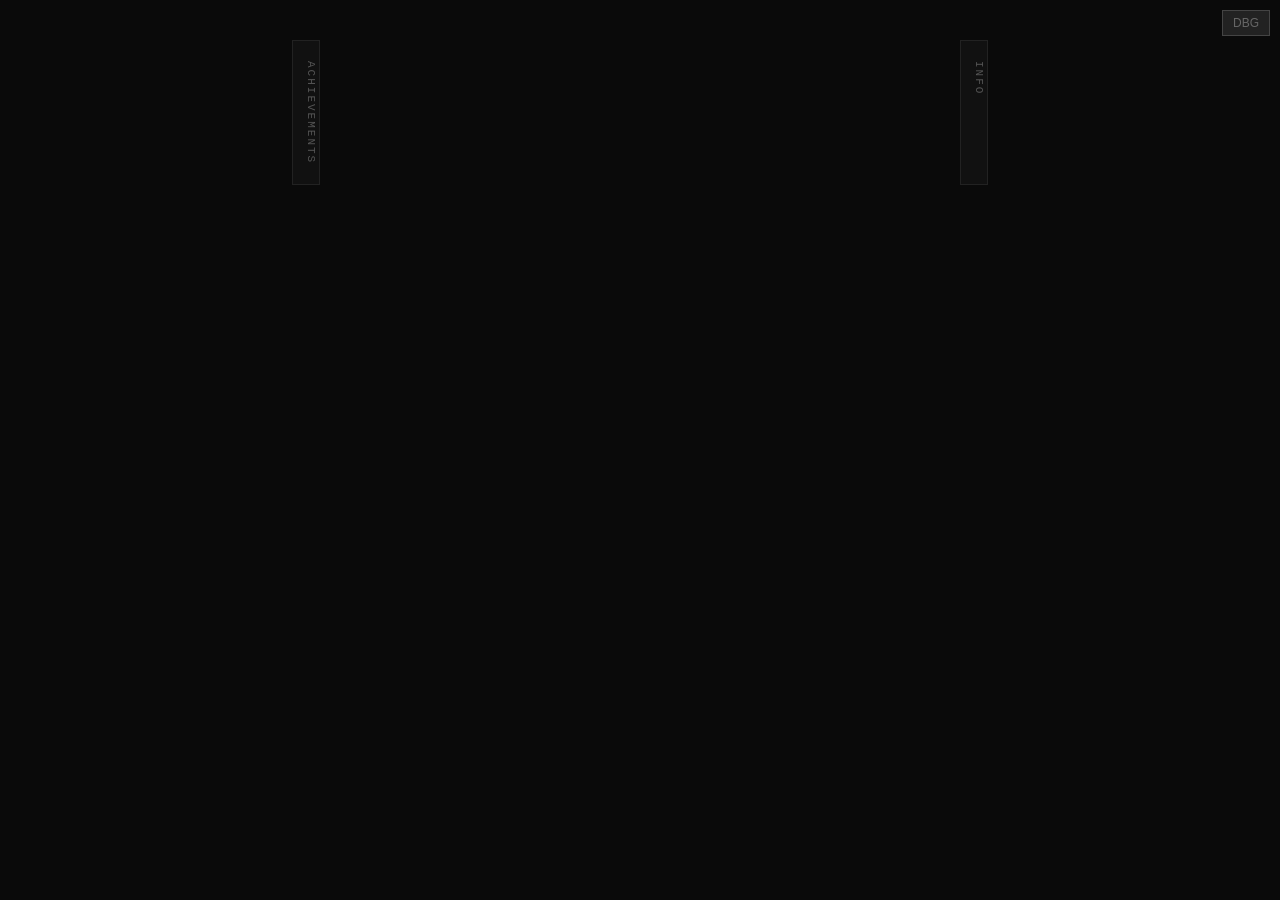
==== index.html @ b934041a "Polish choice feel: expanded callbacks, click animations, outcome fade - Expanded callback mappings " ====
<!DOCTYPE html>
<html lang="en">
<head>
    <meta charset="UTF-8">
    <meta name="viewport" content="width=device-width, initial-scale=1.0">
    <title>Karma</title>
    <link rel="icon" type="image/png" href="/favicon.png">
    <style>
        * {
            margin: 0;
            padding: 0;
            box-sizing: border-box;
        }

        body {
            background: #0a0a0a;
            color: #e0e0e0;
            font-family: 'Courier New', Courier, monospace;
            font-size: 18px;
            line-height: 1.7;
            min-height: 100vh;
            padding: 40px 0;
        }

        #game {
            max-width: 600px;
            width: 100%;
        }

        #content {
            margin-bottom: 40px;
        }

        #content p {
            margin-bottom: 1.2em;
            opacity: 0;
            animation: fadeIn 0.4s ease forwards;
        }

        #content p:last-child {
            margin-bottom: 0;
        }

        @keyframes fadeIn {
            from { opacity: 0; transform: translateY(5px); }
            to { opacity: 1; transform: translateY(0); }
        }

        #choices {
            display: flex;
            flex-direction: column;
            gap: 12px;
        }

        .choice {
            background: transparent;
            border: 1px solid #333;
            color: #e0e0e0;
            font-family: inherit;
            font-size: 16px;
            padding: 14px 20px;
            text-align: left;
            cursor: pointer;
            transition: border-color 0.2s, background 0.2s;
        }

        .choice:hover {
            border-color: #666;
            background: #111;
        }

        .choice:focus {
            outline: none;
            border-color: #888;
        }

        .choice.locked {
            color: #444;
            border-color: #222;
            cursor: not-allowed;
            position: relative;
        }

        .choice.locked:hover {
            border-color: #333;
            background: transparent;
        }

        .choice.locked::after {
            content: '🔒';
            position: absolute;
            right: 15px;
            font-size: 14px;
        }

        /* Trade-off preview styles */
        .choice-text {
            display: block;
        }

        .tradeoff-preview {
            display: flex;
            flex-wrap: wrap;
            gap: 8px;
            margin-top: 8px;
            font-size: 12px;
            opacity: 0.7;
        }

        .preview-gains {
            color: #7a7;
        }

        .preview-risks {
            color: #a77;
        }

        .preview-unknown {
            color: #888;
            font-style: italic;
        }

        .preview-desc {
            color: #666;
            font-style: italic;
            width: 100%;
        }

        /* Enhanced choice states - making choices feel weighty */
        .choice {
            position: relative;
            overflow: hidden;
            transform: scale(1);
            transition: border-color 0.2s, background 0.2s, transform 0.1s ease-out;
        }

        /* Active state - immediate feedback on click (before committing) */
        .choice:active:not(.committing) {
            transform: scale(0.98);
            background: #161616;
        }

        /* Hover state - hint at what's at stake */
        .choice:hover .preview-desc {
            color: #999;
            opacity: 1;
        }

        .choice:hover::before {
            content: '';
            position: absolute;
            left: 0;
            top: 0;
            bottom: 0;
            width: 3px;
            background: #444;
            transition: background 0.2s;
        }

        /* Commitment state - the moment before the choice resolves */
        .choice.committing {
            pointer-events: none;
            border-color: #888;
            background: #1a1a1a;
            transform: scale(1);
            animation: commitPulse 0.3s ease-out;
        }

        .choice.committing::before {
            width: 100%;
            background: linear-gradient(90deg, rgba(100,100,100,0.3) 0%, transparent 100%);
            animation: commitSweep 0.4s ease-out;
        }

        .choice.committing .choice-text {
            color: #fff;
        }

        .choice.committing .preview-desc {
            color: #aaa;
        }

        @keyframes commitPulse {
            0% { transform: scale(0.98); }
            40% { transform: scale(1.01); }
            100% { transform: scale(1); }
        }

        @keyframes commitSweep {
            0% { width: 3px; opacity: 1; }
            100% { width: 100%; opacity: 0.5; }
        }

        /* Other choices fade when one is committed */
        .choices.has-committed .choice:not(.committing) {
            opacity: 0.3;
            pointer-events: none;
            transition: opacity 0.25s ease-out;
        }

        /* Outcome display that references the choice */
        .outcome-container {
            animation: fadeInUp 0.5s ease-out;
        }

        .outcome-choice-echo {
            color: #666;
            font-size: 14px;
            margin-bottom: 12px;
            font-style: italic;
            opacity: 0;
            animation: fadeInSoft 0.4s ease-out forwards;
            animation-delay: 0.1s;
        }

        .outcome-description {
            color: #e0e0e0;
            line-height: 1.6;
            opacity: 0;
            animation: fadeInSoft 0.5s ease-out forwards;
            animation-delay: 0.25s;
        }

        @keyframes fadeInUp {
            0% { opacity: 0; transform: translateY(10px); }
            100% { opacity: 1; transform: translateY(0); }
        }

        @keyframes fadeInSoft {
            0% { opacity: 0; }
            100% { opacity: 1; }
        }

        /* Hidden cost revelation overlay */
        .hidden-cost-overlay {
            position: fixed;
            inset: 0;
            background: rgba(0, 0, 0, 0.95);
            display: flex;
            align-items: center;
            justify-content: center;
            z-index: 2000;
            animation: overlayFadeIn 0.5s ease;
        }

        .hidden-cost-overlay.fade-out {
            animation: overlayFadeOut 0.5s ease forwards;
        }

        .hidden-cost-reveal {
            text-align: center;
            max-width: 450px;
            padding: 40px;
            animation: revealShake 0.6s ease;
        }

        @keyframes revealShake {
            0%, 100% { transform: translateX(0); }
            10%, 30%, 50%, 70%, 90% { transform: translateX(-5px); }
            20%, 40%, 60%, 80% { transform: translateX(5px); }
        }

        .hidden-cost-label {
            color: #a55;
            font-size: 12px;
            text-transform: uppercase;
            letter-spacing: 3px;
            margin-bottom: 20px;
        }

        .hidden-cost-description {
            color: #e0e0e0;
            font-size: 20px;
            line-height: 1.5;
            margin-bottom: 25px;
        }

        .hidden-cost-effects {
            display: flex;
            justify-content: center;
            gap: 20px;
            margin-bottom: 30px;
        }

        .hidden-cost-effects .effect-negative {
            color: #a55;
            font-size: 16px;
        }

        .hidden-cost-effects .effect-positive {
            color: #5a5;
            font-size: 16px;
        }

        .hidden-cost-continue {
            background: transparent;
            border: 1px solid #444;
            color: #e0e0e0;
            font-family: inherit;
            font-size: 16px;
            padding: 14px 30px;
            cursor: pointer;
            transition: border-color 0.2s, background 0.2s;
        }

        .hidden-cost-continue:hover {
            border-color: #666;
            background: #111;
        }

        .hidden-cost-continue:focus {
            outline: none;
            border-color: #888;
        }

        /* ASCII Art Styles */
        .ascii-art {
            font-family: 'Courier New', Courier, monospace;
            font-size: 10px;
            line-height: 1.15;
            color: #555;
            text-align: left;
            margin: 25px auto;
            white-space: pre;
            opacity: 0;
            animation: fadeIn 0.8s ease forwards;
            overflow-x: auto;
            max-width: 100%;
            display: block;
            padding: 10px 0;
        }

        .ascii-art.birth-art {
            color: #6a8;
            margin-bottom: 35px;
            font-size: 9px;
            text-shadow: 0 0 10px rgba(100, 170, 130, 0.3);
        }

        .ascii-art.death-art {
            color: #888;
            margin-top: 25px;
            margin-bottom: 35px;
            font-size: 9px;
            text-shadow: 0 0 10px rgba(136, 136, 136, 0.3);
        }

        .ascii-art.event-art {
            color: #668;
            margin-bottom: 25px;
            font-size: 8px;
        }

        .ascii-art.revelation-art {
            color: #b66;
            margin-bottom: 25px;
            font-size: 8px;
            animation: none;
            opacity: 1;
            text-shadow: 0 0 15px rgba(180, 100, 100, 0.4);
        }

        @media (min-width: 700px) {
            .ascii-art {
                font-size: 11px;
            }
            .ascii-art.birth-art,
            .ascii-art.death-art {
                font-size: 10px;
            }
            .ascii-art.event-art,
            .ascii-art.revelation-art {
                font-size: 9px;
            }
        }

        /* Title Screen */
        .title-screen {
            text-align: center;
            padding: 40px 0;
        }

        .title-icon {
            font-size: 48px;
            color: #666;
            margin-bottom: 10px;
            opacity: 0;
            animation: fadeIn 0.8s ease forwards;
        }

        .title-name {
            font-size: 42px;
            letter-spacing: 12px;
            color: #e0e0e0;
            margin-bottom: 20px;
            opacity: 0;
            animation: fadeIn 0.8s ease forwards;
            animation-delay: 0.2s;
        }

        .title-tagline {
            font-size: 14px;
            color: #555;
            font-style: italic;
            margin-bottom: 50px;
            opacity: 0;
            animation: fadeIn 0.8s ease forwards;
            animation-delay: 0.4s;
        }

        .title-menu {
            display: flex;
            flex-direction: column;
            align-items: center;
            gap: 12px;
            opacity: 0;
            animation: fadeIn 0.5s ease forwards;
            animation-delay: 0.6s;
        }

        .karma-display {
            color: #666;
            font-size: 14px;
            margin-bottom: 30px;
        }

        .karma-display.highlight {
            color: #a0a0a0;
        }

        .summary-section {
            margin-bottom: 30px;
            padding-bottom: 20px;
            border-bottom: 1px solid #222;
        }

        .summary-section:last-of-type {
            border-bottom: none;
        }

        .summary-label {
            color: #666;
            font-size: 14px;
            margin-bottom: 8px;
        }

        .summary-value {
            color: #e0e0e0;
        }

        .moment {
            margin-bottom: 12px;
            padding-left: 15px;
            border-left: 2px solid #333;
        }

        .karma-change {
            font-size: 24px;
            letter-spacing: 2px;
        }

        .karma-change .arrow {
            color: #444;
            margin: 0 15px;
        }

        .karma-earned {
            color: #7a7;
            font-size: 16px;
            margin-top: 10px;
        }

        .summary-traits {
            display: flex;
            flex-wrap: wrap;
            gap: 10px;
        }

        .summary-trait {
            display: inline-block;
            padding: 6px 12px;
            background: rgba(201, 160, 220, 0.1);
            border: 1px solid #c9a0dc;
            color: #c9a0dc;
            font-size: 14px;
            border-radius: 4px;
        }

        .begin-button {
            background: transparent;
            border: 1px solid #444;
            color: #e0e0e0;
            font-family: inherit;
            font-size: 18px;
            padding: 18px 40px;
            cursor: pointer;
            margin-top: 20px;
            transition: border-color 0.2s, background 0.2s;
        }

        .begin-button:hover {
            border-color: #888;
            background: #111;
        }

        .begin-button:focus {
            outline: none;
            border-color: #aaa;
        }

        .begin-button.secondary {
            border-color: #333;
            font-size: 14px;
            padding: 12px 25px;
        }

        /* Forced events - things that happen TO you, not choices */
        .begin-button.forced-event {
            border-color: #2a2a2a;
            color: #999;
            font-style: italic;
            font-size: 16px;
            padding: 14px 30px;
        }

        .begin-button.forced-event:hover {
            border-color: #444;
            background: #0d0d0d;
        }

        .begin-button.gacha-title-btn {
            background: linear-gradient(180deg, #fbbf24 0%, #f59e0b 100%);
            border: 2px solid #fbbf24;
            color: #000;
            font-weight: bold;
            animation: gachaPulse 2s ease-in-out infinite;
        }

        .begin-button.gacha-title-btn:hover {
            background: linear-gradient(180deg, #fcd34d 0%, #fbbf24 100%);
            box-shadow: 0 0 20px rgba(251, 191, 36, 0.5);
        }

        @keyframes gachaPulse {
            0%, 100% { box-shadow: 0 0 5px rgba(251, 191, 36, 0.3); }
            50% { box-shadow: 0 0 15px rgba(251, 191, 36, 0.6); }
        }

        /* Custom scrollbar styling for run history */
        .run-history-content::-webkit-scrollbar {
            width: 8px;
        }
        .run-history-content::-webkit-scrollbar-track {
            background: #0a0a0a;
        }
        .run-history-content::-webkit-scrollbar-thumb {
            background: #333;
            border-radius: 4px;
        }
        .run-history-content::-webkit-scrollbar-thumb:hover {
            background: #444;
        }
        .run-history-content {
            scrollbar-width: thin;
            scrollbar-color: #333 #0a0a0a;
        }

        #content p:nth-child(1) { animation-delay: 0s; }
        #content p:nth-child(2) { animation-delay: 0.15s; }
        #content p:nth-child(3) { animation-delay: 0.3s; }
        #content p:nth-child(4) { animation-delay: 0.45s; }
        #content p:nth-child(5) { animation-delay: 0.6s; }

        .choice {
            opacity: 0;
            animation: fadeIn 0.3s ease forwards;
        }

        .choice:nth-child(1) { animation-delay: 0.5s; }
        .choice:nth-child(2) { animation-delay: 0.6s; }
        .choice:nth-child(3) { animation-delay: 0.7s; }
        .choice:nth-child(4) { animation-delay: 0.8s; }
        /* Debug Panel */
        #debug-panel {
            position: fixed;
            top: 10px;
            right: 10px;
            background: #111;
            border: 1px solid #333;
            padding: 15px;
            font-size: 12px;
            max-width: 300px;
            max-height: 80vh;
            overflow-y: auto;
            display: none;
            z-index: 1000;
        }

        #debug-panel.visible {
            display: block;
        }

        #debug-toggle {
            position: fixed;
            top: 10px;
            right: 10px;
            background: #222;
            border: 1px solid #444;
            color: #666;
            padding: 5px 10px;
            font-size: 12px;
            cursor: pointer;
            z-index: 1001;
        }

        .debug-section {
            margin-bottom: 15px;
            padding-bottom: 10px;
            border-bottom: 1px solid #222;
        }

        .debug-title {
            color: #888;
            margin-bottom: 8px;
        }

        .debug-row {
            display: flex;
            justify-content: space-between;
            color: #666;
            margin: 3px 0;
        }

        .debug-value {
            color: #aaa;
        }

        #debug-panel button {
            background: #333 !important;
            border: 1px solid #555 !important;
            color: #aaa !important;
            padding: 5px 10px !important;
            font-size: 11px !important;
            cursor: pointer !important;
            transition: background 0.2s, border-color 0.2s !important;
            font-family: inherit !important;
        }

        #debug-panel button:hover {
            background: #444 !important;
            border-color: #666 !important;
            color: #ccc !important;
        }

        #debug-panel input[type="number"] {
            background: #222;
            border: 1px solid #444;
            color: #aaa;
            padding: 3px;
            font-size: 11px;
            font-family: inherit;
        }

        #debug-panel input[type="number"]:focus {
            outline: none;
            border-color: #666;
        }

        /* Country unlock celebration */
        .unlock-overlay {
            position: fixed;
            inset: 0;
            background: rgba(0, 0, 0, 0.9);
            display: flex;
            flex-direction: column;
            align-items: center;
            justify-content: center;
            z-index: 2000;
            animation: overlayFadeIn 0.3s ease;
        }

        @keyframes overlayFadeIn {
            from { opacity: 0; }
            to { opacity: 1; }
        }

        .unlock-overlay.fade-out {
            animation: overlayFadeOut 0.5s ease forwards;
        }

        @keyframes overlayFadeOut {
            from { opacity: 1; }
            to { opacity: 0; }
        }

        .unlock-reveal {
            text-align: center;
            animation: revealPop 0.6s cubic-bezier(0.175, 0.885, 0.32, 1.275);
        }

        @keyframes revealPop {
            0% { transform: scale(0.3); opacity: 0; }
            50% { transform: scale(1.1); }
            100% { transform: scale(1); opacity: 1; }
        }

        .unlock-label {
            color: #666;
            font-size: 14px;
            text-transform: uppercase;
            letter-spacing: 3px;
            margin-bottom: 20px;
        }

        .unlock-country-name {
            color: #fff;
            font-size: 36px;
            font-weight: bold;
            margin-bottom: 10px;
            text-shadow: 0 0 30px rgba(255, 255, 255, 0.3);
        }

        .unlock-country-details {
            color: #888;
            font-size: 14px;
            margin-bottom: 30px;
        }

        .unlock-particles {
            position: absolute;
            inset: 0;
            pointer-events: none;
            overflow: hidden;
        }

        .particle {
            position: absolute;
            width: 8px;
            height: 8px;
            border-radius: 50%;
            animation: particleFall 2s ease-out forwards;
        }

        @keyframes particleFall {
            0% {
                transform: translateY(-100px) rotate(0deg);
                opacity: 1;
            }
            100% {
                transform: translateY(100vh) rotate(720deg);
                opacity: 0;
            }
        }

        .unlock-continue {
            background: transparent;
            border: 1px solid #444;
            color: #e0e0e0;
            font-family: inherit;
            font-size: 16px;
            padding: 14px 30px;
            cursor: pointer;
            transition: border-color 0.2s, background 0.2s;
            margin-top: 20px;
        }

        .unlock-continue:hover {
            border-color: #888;
            background: #111;
        }

        .glow-pulse {
            animation: glowPulse 1.5s ease-in-out infinite;
        }

        @keyframes glowPulse {
            0%, 100% { text-shadow: 0 0 20px rgba(255, 255, 255, 0.2); }
            50% { text-shadow: 0 0 40px rgba(255, 255, 255, 0.5), 0 0 60px rgba(100, 150, 255, 0.3); }
        }

        /* Era unlock specific styles */
        .unlock-era-name {
            color: #ffd700;
            font-size: 36px;
            font-weight: bold;
            margin-bottom: 10px;
            text-shadow: 0 0 30px rgba(255, 215, 0, 0.4);
        }

        .unlock-era-years {
            color: #aaa;
            font-size: 18px;
            margin-bottom: 10px;
        }

        .glow-pulse-gold {
            animation: glowPulseGold 1.5s ease-in-out infinite;
        }

        @keyframes glowPulseGold {
            0%, 100% { text-shadow: 0 0 20px rgba(255, 215, 0, 0.3); }
            50% { text-shadow: 0 0 40px rgba(255, 215, 0, 0.6), 0 0 60px rgba(255, 180, 0, 0.4); }
        }

        /* Career unlock specific styles */
        .unlock-career-name {
            color: #50c878;
            font-size: 36px;
            font-weight: bold;
            margin-bottom: 10px;
            text-shadow: 0 0 30px rgba(80, 200, 120, 0.4);
        }

        .glow-pulse-green {
            animation: glowPulseGreen 1.5s ease-in-out infinite;
        }

        @keyframes glowPulseGreen {
            0%, 100% { text-shadow: 0 0 20px rgba(80, 200, 120, 0.3); }
            50% { text-shadow: 0 0 40px rgba(80, 200, 120, 0.6), 0 0 60px rgba(60, 179, 113, 0.4); }
        }

        /* Feature unlock specific styles */
        .unlock-feature-name {
            color: #9370db;
            font-size: 36px;
            font-weight: bold;
            margin-bottom: 10px;
            text-shadow: 0 0 30px rgba(147, 112, 219, 0.4);
        }

        .glow-pulse-purple {
            animation: glowPulsePurple 1.5s ease-in-out infinite;
        }

        @keyframes glowPulsePurple {
            0%, 100% { text-shadow: 0 0 20px rgba(147, 112, 219, 0.3); }
            50% { text-shadow: 0 0 40px rgba(147, 112, 219, 0.6), 0 0 60px rgba(138, 43, 226, 0.4); }
        }

        /* Tag notification overlay styles */
        .tag-notification-overlay {
            position: fixed;
            inset: 0;
            background: rgba(0, 0, 0, 0.92);
            display: flex;
            align-items: center;
            justify-content: center;
            z-index: 2000;
            animation: tagOverlayIn 0.4s ease;
        }

        .tag-notification-overlay.fade-out {
            animation: tagOverlayOut 0.4s ease forwards;
        }

        @keyframes tagOverlayIn {
            from { opacity: 0; }
            to { opacity: 1; }
        }

        @keyframes tagOverlayOut {
            from { opacity: 1; }
            to { opacity: 0; }
        }

        .tag-notification-reveal {
            text-align: center;
            max-width: 400px;
            padding: 40px;
            animation: tagRevealIn 0.5s ease;
        }

        @keyframes tagRevealIn {
            from { opacity: 0; transform: scale(0.9); }
            to { opacity: 1; transform: scale(1); }
        }

        .tag-notification-label {
            color: #888;
            font-size: 14px;
            text-transform: uppercase;
            letter-spacing: 3px;
            margin-bottom: 20px;
        }

        .tag-notification-icon {
            font-size: 64px;
            margin-bottom: 15px;
            animation: tagIconPulse 2s ease-in-out infinite;
        }

        @keyframes tagIconPulse {
            0%, 100% { transform: scale(1); }
            50% { transform: scale(1.1); }
        }

        .tag-notification-name {
            color: #c9a0dc;
            font-size: 32px;
            font-weight: bold;
            margin-bottom: 15px;
            text-shadow: 0 0 30px rgba(201, 160, 220, 0.4);
        }

        .tag-notification-flavor {
            color: #aaa;
            font-size: 16px;
            font-style: italic;
            margin-bottom: 15px;
        }

        .tag-notification-effects {
            color: #666;
            font-size: 13px;
            margin-bottom: 25px;
        }

        .tag-notification-continue {
            background: transparent;
            border: 1px solid #c9a0dc;
            color: #c9a0dc;
            font-family: inherit;
            font-size: 16px;
            padding: 12px 30px;
            cursor: pointer;
            transition: all 0.2s ease;
        }

        .tag-notification-continue:hover {
            background: rgba(201, 160, 220, 0.1);
            border-color: #d9b0ec;
            color: #d9b0ec;
        }

        /* Shop sections */
        .shop-section {
            margin-bottom: 30px;
            padding-bottom: 20px;
            border-bottom: 1px solid #222;
        }

        .shop-section-title {
            color: #888;
            font-size: 14px;
            text-transform: uppercase;
            letter-spacing: 2px;
            margin-bottom: 15px;
        }

        .shop-progress {
            color: #666;
            font-size: 14px;
            margin-bottom: 10px;
        }

        .shop-item-grid {
            display: grid;
            grid-template-columns: repeat(auto-fill, minmax(150px, 1fr));
            gap: 10px;
            margin-top: 10px;
        }

        .shop-item {
            background: #151515;
            border: 1px solid #333;
            padding: 12px;
            cursor: pointer;
            transition: border-color 0.2s, background 0.2s;
        }

        .shop-item.affordable:hover {
            border-color: #666;
            background: #1a1a1a;
        }

        .shop-item.locked {
            opacity: 0.5;
            cursor: not-allowed;
        }

        .shop-item-name {
            color: #e0e0e0;
            font-size: 14px;
            margin-bottom: 4px;
        }

        .shop-item-subtitle {
            color: #888;
            font-size: 12px;
            margin-bottom: 6px;
        }

        .shop-item-desc {
            color: #666;
            font-size: 11px;
            line-height: 1.4;
        }

        /* Country picker styles */
        .country-picker-header {
            text-align: center;
            margin-bottom: 20px;
        }

        .country-picker-header h2 {
            color: #9370db;
            font-size: 24px;
            margin-bottom: 8px;
        }

        .country-picker-header p {
            color: #888;
            font-size: 14px;
        }

        .country-picker-grid {
            display: grid;
            grid-template-columns: repeat(auto-fill, minmax(120px, 1fr));
            gap: 8px;
            max-height: 400px;
            overflow-y: auto;
            padding: 10px;
            background: #0a0a0a;
            border: 1px solid #222;
            margin-bottom: 20px;
        }

        .country-picker-card {
            padding: 10px 8px;
            text-align: center;
            font-size: 12px;
            border: 1px solid #333;
            transition: all 0.2s ease;
        }

        .country-picker-card.unlocked {
            background: #151515;
            cursor: pointer;
        }

        .country-picker-card.unlocked:hover {
            border-color: #9370db;
            background: #1a1520;
        }

        .country-picker-card.unlocked.selected {
            border-color: #9370db;
            background: #2a1a40;
            box-shadow: 0 0 10px rgba(147, 112, 219, 0.3);
        }

        .country-picker-card.locked {
            background: #0a0a0a;
            color: #333;
            cursor: not-allowed;
        }

        .country-picker-card .country-name {
            display: block;
        }

        .country-picker-card .locked-name {
            color: #333;
        }

        .begin-button.disabled {
            color: #444;
            border-color: #222;
            cursor: not-allowed;
        }

        .begin-button.disabled:hover {
            background: transparent;
            border-color: #222;
        }

        /* Three-column layout */
        #app-container {
            display: flex;
            justify-content: center;
            gap: 20px;
            max-width: 1200px;
            margin: 0 auto;
            padding: 0 20px;
        }

        #left-panel, #right-panel {
            width: 220px;
            flex-shrink: 0;
            background: #111;
            border: 1px solid #222;
            padding: 15px;
            font-size: 13px;
            max-height: calc(100vh - 80px);
            overflow-y: auto;
            position: sticky;
            top: 40px;
            transition: width 0.3s ease, padding 0.3s ease;
        }

        /* Collapsed panel state - minimal toggle tab */
        #left-panel.panel-collapsed,
        #right-panel.panel-collapsed {
            width: 28px;
            padding: 8px 4px;
            overflow: hidden;
        }

        #left-panel.panel-collapsed .panel-section,
        #right-panel.panel-collapsed .panel-section {
            display: none;
        }

        /* Toggle tab that shows when collapsed */
        .panel-toggle-tab {
            display: none;
            writing-mode: vertical-rl;
            text-orientation: mixed;
            cursor: pointer;
            color: #555;
            font-size: 11px;
            text-transform: uppercase;
            letter-spacing: 2px;
            padding: 12px 4px;
            text-align: center;
            transition: color 0.2s ease;
        }

        .panel-toggle-tab:hover {
            color: #888;
        }

        #left-panel.panel-collapsed .panel-toggle-tab,
        #right-panel.panel-collapsed .panel-toggle-tab {
            display: block;
        }

        /* Hide panels until first run completed */
        #left-panel.panels-hidden,
        #right-panel.panels-hidden {
            display: none;
        }

        #left-panel::-webkit-scrollbar,
        #right-panel::-webkit-scrollbar {
            width: 6px;
        }

        #left-panel::-webkit-scrollbar-track,
        #right-panel::-webkit-scrollbar-track {
            background: #111;
        }

        #left-panel::-webkit-scrollbar-thumb,
        #right-panel::-webkit-scrollbar-thumb {
            background: #333;
            border-radius: 3px;
        }

        .panel-section {
            margin-bottom: 20px;
        }

        .panel-section:last-child {
            margin-bottom: 0;
        }

        .panel-header {
            display: flex;
            justify-content: space-between;
            align-items: center;
            cursor: pointer;
            padding-bottom: 8px;
            border-bottom: 1px solid #222;
            margin-bottom: 12px;
            user-select: none;
        }

        .panel-header:hover {
            opacity: 0.8;
        }

        .panel-title {
            color: #666;
            font-size: 11px;
            text-transform: uppercase;
            letter-spacing: 2px;
        }

        .panel-toggle-icon {
            color: #555;
            font-size: 10px;
            transition: transform 0.2s ease;
        }

        .panel-section.collapsed .panel-toggle-icon {
            transform: rotate(-90deg);
        }

        .panel-body {
            overflow: hidden;
            transition: max-height 0.3s ease, opacity 0.2s ease;
            max-height: 2000px;
            opacity: 1;
        }

        .panel-section.collapsed .panel-body {
            max-height: 0;
            opacity: 0;
        }

        .panel-row {
            display: flex;
            justify-content: space-between;
            color: #888;
            margin: 6px 0;
            font-size: 12px;
        }

        .panel-row .value {
            color: #aaa;
        }

        .panel-trait {
            display: flex;
            align-items: center;
            gap: 8px;
            margin: 8px 0;
            padding: 6px 8px;
            background: rgba(201, 160, 220, 0.08);
            border-left: 2px solid #c9a0dc;
        }

        .panel-trait .trait-icon {
            font-size: 16px;
        }

        .panel-trait .trait-name {
            color: #c9a0dc;
            font-size: 12px;
        }

        .panel-progress-bar {
            background: #222;
            height: 6px;
            border-radius: 3px;
            margin: 8px 0;
            overflow: hidden;
        }

        .panel-progress-fill {
            height: 100%;
            background: #444;
            border-radius: 3px;
            transition: width 0.3s ease;
        }

        .achievement-category {
            margin-bottom: 15px;
        }

        .achievement-category-title {
            color: #777;
            font-size: 11px;
            text-transform: uppercase;
            margin-bottom: 6px;
        }

        .achievement-item {
            display: flex;
            align-items: center;
            gap: 6px;
            color: #555;
            font-size: 12px;
            margin: 4px 0;
        }

        .achievement-item.unlocked {
            color: #888;
        }

        .achievement-item .icon {
            width: 12px;
            text-align: center;
        }

        .stat-bar-container {
            margin: 8px 0;
        }

        .stat-bar-label {
            display: flex;
            justify-content: space-between;
            font-size: 11px;
            color: #666;
            margin-bottom: 3px;
        }

        .stat-bar {
            display: flex;
            gap: 2px;
        }

        .stat-bar-segment {
            width: 20px;
            height: 8px;
            background: #222;
            border-radius: 2px;
        }

        .stat-bar-segment.filled {
            background: #4a4a4a;
        }

        .panel-tip {
            background: #1a1a1a;
            border-left: 2px solid #333;
            padding: 10px;
            margin-top: 15px;
            font-size: 12px;
            color: #666;
            font-style: italic;
        }

        /* Collections view */
        .collections-section {
            margin-bottom: 30px;
        }

        .collections-header {
            display: flex;
            justify-content: space-between;
            align-items: center;
            margin-bottom: 15px;
        }

        .collections-title {
            color: #888;
            font-size: 14px;
            text-transform: uppercase;
            letter-spacing: 2px;
        }

        .collections-count {
            color: #666;
            font-size: 13px;
        }

        .unlock-grid {
            display: grid;
            grid-template-columns: repeat(auto-fill, minmax(64px, 1fr));
            gap: 10px;
        }

        .unlock-grid.compact {
            grid-template-columns: repeat(auto-fill, minmax(48px, 1fr));
            gap: 6px;
        }

        .unlock-thumbnail {
            aspect-ratio: 1;
            border: 1px solid #333;
            display: flex;
            flex-direction: column;
            align-items: center;
            justify-content: center;
            cursor: pointer;
            transition: border-color 0.2s, background 0.2s;
            position: relative;
        }

        .unlock-thumbnail:hover {
            border-color: #555;
        }

        .unlock-thumbnail.locked {
            background: #1a1a1a;
        }

        .unlock-thumbnail.locked .thumb-icon {
            color: #333;
            font-size: 20px;
        }

        .unlock-thumbnail.unlocked {
            background: #222;
            border-color: #444;
        }

        .unlock-thumbnail .thumb-icon {
            font-size: 24px;
            line-height: 1;
        }

        .unlock-thumbnail .thumb-label {
            font-size: 9px;
            color: #666;
            margin-top: 4px;
            text-align: center;
            max-width: 100%;
            overflow: hidden;
            text-overflow: ellipsis;
            white-space: nowrap;
            padding: 0 2px;
        }

        .unlock-thumbnail.unlocked .thumb-label {
            color: #888;
        }

        .unlock-tooltip {
            position: absolute;
            bottom: 100%;
            left: 50%;
            transform: translateX(-50%);
            background: #222;
            border: 1px solid #444;
            padding: 8px 12px;
            font-size: 12px;
            white-space: nowrap;
            z-index: 100;
            pointer-events: none;
            opacity: 0;
            transition: opacity 0.2s;
            margin-bottom: 5px;
        }

        .unlock-thumbnail:hover .unlock-tooltip {
            opacity: 1;
        }

        .unlock-tooltip .tooltip-title {
            color: #e0e0e0;
            margin-bottom: 4px;
        }

        .unlock-tooltip .tooltip-detail {
            color: #888;
            font-size: 11px;
        }

        /* Country income colors */
        .income-high { background-color: #1a3d2e !important; }
        .income-upper-middle { background-color: #1a2d4d !important; }
        .income-lower-middle { background-color: #3d3d1a !important; }
        .income-low { background-color: #3d2a1a !important; }

        /* Era colors */
        .era-contemporary { background-color: #1a3d2e !important; }
        .era-cold_war { background-color: #1a2d4d !important; }
        .era-early_modern { background-color: #2d3d1a !important; }
        .era-industrial_revolution { background-color: #2a2a2a !important; }
        .era-pre_industrial { background-color: #3d2a1a !important; }

        /* Career colors */
        .career-agriculture { background-color: #2a3d1a !important; }
        .career-labor { background-color: #3d2a1a !important; }
        .career-services { background-color: #3d2a3d !important; }
        .career-professional { background-color: #1a2d4d !important; }
        .career-creative { background-color: #4d1a3d !important; }
        .career-military { background-color: #2a2a3d !important; }
        .career-maritime { background-color: #1a3d3d !important; }
        .career-religious { background-color: #3d3d1a !important; }
        .career-science { background-color: #2d1a3d !important; }
        .career-commerce { background-color: #3d3d2a !important; }
        .career-healthcare { background-color: #1a3d2a !important; }
        .career-law { background-color: #2a2a2a !important; }

        /* Trait category colors */
        .trait-orientation { background-color: #2d1a3d !important; }
        .trait-social { background-color: #1a2d3d !important; }
        .trait-values { background-color: #3d2a1a !important; }

        /* Life Arc Progress Indicator */
        .life-arc {
            margin: 30px 0;
            padding: 20px 0;
            text-align: center;
            opacity: 0;
            animation: fadeIn 0.5s ease forwards;
            animation-delay: 0.3s;
        }

        .arc-curve {
            position: relative;
            height: 30px;
            margin-bottom: 8px;
        }

        .arc-curve::before {
            content: '';
            position: absolute;
            top: 0;
            left: 10%;
            right: 10%;
            height: 30px;
            border: 1px solid #333;
            border-bottom: none;
            border-radius: 100px 100px 0 0;
        }

        .arc-path {
            display: flex;
            align-items: center;
            justify-content: center;
            gap: 0;
            padding: 0 5%;
        }

        .arc-label {
            color: #555;
            font-size: 11px;
            text-transform: uppercase;
            letter-spacing: 1px;
            padding: 0 8px;
            flex-shrink: 0;
        }

        .arc-label.birth {
            color: #6a8;
        }

        .arc-label.death {
            color: #888;
        }

        .arc-dots {
            display: flex;
            align-items: center;
            justify-content: center;
            flex-wrap: nowrap;
            gap: 0;
        }

        .arc-dot {
            font-size: 14px;
            color: #333;
            transition: color 0.3s ease, text-shadow 0.3s ease;
        }

        .arc-dot.completed {
            color: #888;
        }

        .arc-dot.current {
            color: #aaa;
            text-shadow: 0 0 8px rgba(170, 170, 170, 0.6);
            animation: dotPulse 2s ease-in-out infinite;
        }

        .arc-connector {
            color: #333;
            font-size: 10px;
            margin: 0 2px;
        }

        .arc-connector.completed {
            color: #555;
        }

        @keyframes dotPulse {
            0%, 100% { text-shadow: 0 0 8px rgba(170, 170, 170, 0.4); }
            50% { text-shadow: 0 0 12px rgba(170, 170, 170, 0.8); }
        }

        /* Responsive arc - simplified on narrow screens */
        @media (max-width: 500px) {
            .arc-curve {
                display: none;
            }

            .arc-label {
                font-size: 10px;
                padding: 0 4px;
            }

            .arc-dot {
                font-size: 12px;
            }

            .arc-connector {
                margin: 0 1px;
            }
        }

        /* Responsive */
        @media (max-width: 1100px) {
            #left-panel, #right-panel {
                display: none;
            }

            #app-container {
                padding: 0 20px;
            }
        }

        @media (max-width: 640px) {
            #app-container {
                padding: 0 15px;
            }

            .unlock-grid {
                grid-template-columns: repeat(auto-fill, minmax(48px, 1fr));
            }
        }
    </style>
    <link rel="stylesheet" href="css/gacha.css">
    <link rel="stylesheet" href="css/games/hub.css">
    <link rel="stylesheet" href="css/games/pull.css">
    <link rel="stylesheet" href="css/games/wheel.css">
    <link rel="stylesheet" href="css/games/plinko.css">
    <link rel="stylesheet" href="css/games/scratch.css">
    <link rel="stylesheet" href="css/games/claw.css">
    <link rel="stylesheet" href="css/games/pusher.css">
</head>
<body>
    <button id="debug-toggle">DBG</button>
    <div id="debug-panel"></div>

    <div id="app-container">
        <div id="left-panel" class="panel-collapsed">
            <div class="panel-toggle-tab" data-panel="left-panel">ACHIEVEMENTS</div>
            <div class="panel-section collapsible collapsed">
                <div class="panel-header" data-target="achievements-content">
                    <span class="panel-title">ACHIEVEMENTS</span>
                    <span class="panel-toggle-icon">▼</span>
                </div>
                <div id="achievements-content" class="panel-body"></div>
            </div>
        </div>

        <div id="game">
            <div id="content"></div>
            <div id="choices"></div>
        </div>

        <div id="right-panel" class="panel-collapsed">
            <div class="panel-toggle-tab" data-panel="right-panel">INFO</div>
            <div class="panel-section collapsible collapsed">
                <div class="panel-header" data-target="context-content">
                    <span class="panel-title">INFO</span>
                    <span class="panel-toggle-icon">▼</span>
                </div>
                <div id="context-content" class="panel-body"></div>
            </div>
        </div>
    </div>

    <script type="module" src="js/main.js"></script>
</body>
</html>
---- css/gacha.css ----
/* Gacha / Slot Machine Styles - JUICY EDITION */

/* ============ OVERLAY ============ */
.gacha-overlay {
    position: fixed;
    inset: 0;
    background: rgba(0, 0, 0, 0.92);
    display: flex;
    align-items: center;
    justify-content: center;
    z-index: 10000;
    animation: fadeIn 0.3s ease-out;
}

@keyframes fadeIn {
    from { opacity: 0; }
    to { opacity: 1; }
}

/* ============ MACHINE CONTAINER ============ */
.gacha-machine {
    background: linear-gradient(180deg, #1a1a2e 0%, #16213e 50%, #0f0f23 100%);
    border: 4px solid #fbbf24;
    border-radius: 24px;
    padding: 28px;
    max-width: 480px;
    width: 92%;
    box-shadow: 
        0 0 40px rgba(251, 191, 36, 0.25),
        0 0 80px rgba(251, 191, 36, 0.1),
        inset 0 2px 30px rgba(0, 0, 0, 0.5);
    animation: machineIdle 3s ease-in-out infinite;
    position: relative;
}

@keyframes machineIdle {
    0%, 100% { box-shadow: 0 0 40px rgba(251, 191, 36, 0.25), 0 0 80px rgba(251, 191, 36, 0.1), inset 0 2px 30px rgba(0, 0, 0, 0.5); }
    50% { box-shadow: 0 0 50px rgba(251, 191, 36, 0.35), 0 0 100px rgba(251, 191, 36, 0.15), inset 0 2px 30px rgba(0, 0, 0, 0.5); }
}

.gacha-machine.mega-shake {
    animation: megaShake 0.5s ease-out;
}

@keyframes megaShake {
    0%, 100% { transform: translate(0, 0) rotate(0); }
    10% { transform: translate(-8px, -4px) rotate(-1deg); }
    20% { transform: translate(8px, 4px) rotate(1deg); }
    30% { transform: translate(-6px, 2px) rotate(-0.5deg); }
    40% { transform: translate(6px, -2px) rotate(0.5deg); }
    50% { transform: translate(-4px, 4px) rotate(-0.3deg); }
    60% { transform: translate(4px, -4px) rotate(0.3deg); }
    70% { transform: translate(-2px, 2px) rotate(0); }
    80% { transform: translate(2px, -2px) rotate(0); }
}

/* ============ HEADER ============ */
.gacha-header {
    display: flex;
    justify-content: space-between;
    align-items: center;
    margin-bottom: 20px;
}

.gacha-title {
    font-size: 1.5em;
    font-weight: bold;
    color: #fbbf24;
    text-shadow: 0 0 20px rgba(251, 191, 36, 0.6);
    margin: 0;
    letter-spacing: 2px;
}

.gacha-karma-display {
    display: flex;
    align-items: center;
    gap: 6px;
    background: rgba(0, 0, 0, 0.5);
    padding: 8px 14px;
    border-radius: 20px;
    border: 2px solid #4ade80;
    position: relative;
}

.karma-icon {
    font-size: 1.3em;
    animation: karmaRotate 6s linear infinite;
}

@keyframes karmaRotate {
    from { transform: rotate(0deg); }
    to { transform: rotate(360deg); }
}

.karma-amount {
    font-size: 1.2em;
    font-weight: bold;
    color: #4ade80;
    min-width: 40px;
}

.karma-delta {
    position: absolute;
    right: -10px;
    top: -15px;
    font-size: 0.9em;
    font-weight: bold;
    opacity: 0;
    transform: translateY(10px);
    transition: all 0.3s ease-out;
    pointer-events: none;
}

.karma-delta.positive { color: #4ade80; }
.karma-delta.negative { color: #f87171; }

.karma-delta.show {
    opacity: 1;
    transform: translateY(0);
    animation: deltaPop 1.5s ease-out forwards;
}

@keyframes deltaPop {
    0% { opacity: 0; transform: translateY(10px) scale(0.5); }
    20% { opacity: 1; transform: translateY(-5px) scale(1.2); }
    40% { transform: translateY(0) scale(1); }
    100% { opacity: 0; transform: translateY(-20px); }
}

/* ============ SLOT MACHINE ============ */
.gacha-display {
    margin-bottom: 20px;
    position: relative;
}

.slot-machine {
    display: flex;
    align-items: center;
    gap: 15px;
    justify-content: center;
}

.slot-machine.spinning .slot-frame {
    animation: machineVibrate 0.08s linear infinite;
}

.slot-machine.starting .slot-frame {
    animation: machineStart 0.1s ease-out;
}

@keyframes machineVibrate {
    0%, 100% { transform: translateX(0); }
    50% { transform: translateX(1px); }
}

@keyframes machineStart {
    0% { transform: scale(1); }
    50% { transform: scale(1.02); }
    100% { transform: scale(1); }
}

.slot-frame {
    background: linear-gradient(180deg, #2a2a4e 0%, #1a1a2e 100%);
    border: 4px solid #444;
    border-radius: 16px;
    padding: 12px;
    position: relative;
    box-shadow: inset 0 4px 20px rgba(0, 0, 0, 0.6);
}

.slot-window {
    display: flex;
    gap: 8px;
    background: #000;
    border-radius: 10px;
    padding: 8px;
    overflow: hidden;
}

.slot-reel-container {
    width: 70px;
    height: 70px;
    overflow: hidden;
    border-radius: 8px;
    background: linear-gradient(180deg, #111 0%, #1a1a1a 50%, #111 100%);
    position: relative;
    transition: box-shadow 0.3s ease;
}

.slot-reel-container.stopped {
    animation: reelLand 0.15s ease-out;
}

@keyframes reelLand {
    0% { transform: scale(1.05); }
    100% { transform: scale(1); }
}

.slot-reel {
    display: flex;
    flex-direction: column;
    align-items: center;
}

.slot-reel.spinning {
    animation: reelSpin 0.1s linear infinite;
}

@keyframes reelSpin {
    from { transform: translateY(0); }
    to { transform: translateY(-60px); }
}

.slot-symbol {
    font-size: 2.5em;
    width: 70px;
    height: 60px;
    display: flex;
    align-items: center;
    justify-content: center;
    flex-shrink: 0;
    transition: all 0.3s ease;
}

.slot-symbol.landed {
    animation: symbolLand 0.4s ease-out;
}

@keyframes symbolLand {
    0% { transform: scale(1.3); filter: brightness(2); }
    50% { transform: scale(0.9); }
    100% { transform: scale(1); filter: brightness(1); }
}

.slot-symbol.matched {
    animation: symbolGlow 0.8s ease-in-out infinite;
    filter: drop-shadow(0 0 8px var(--rarity-color));
}

@keyframes symbolGlow {
    0%, 100% { filter: drop-shadow(0 0 8px var(--rarity-color)) brightness(1.1); }
    50% { filter: drop-shadow(0 0 15px var(--rarity-color)) brightness(1.3); }
}

.slot-payline {
    position: absolute;
    left: 8px;
    right: 8px;
    top: 50%;
    height: 3px;
    background: linear-gradient(90deg, transparent, #fbbf24, transparent);
    transform: translateY(-50%);
    opacity: 0.6;
    pointer-events: none;
}

.slot-shine {
    position: absolute;
    top: 0;
    left: -100%;
    width: 60%;
    height: 100%;
    background: linear-gradient(90deg, transparent, rgba(255,255,255,0.08), transparent);
    pointer-events: none;
    animation: shine 4s ease-in-out infinite;
}

@keyframes shine {
    0%, 100% { left: -100%; }
    50% { left: 150%; }
}

/* ============ LEVER ============ */
.lever-container {
    cursor: pointer;
    padding: 10px;
    transition: transform 0.1s ease;
}

.lever-container:hover {
    transform: scale(1.05);
}

.lever-container:active {
    transform: scale(0.95);
}

.lever {
    width: 30px;
    height: 80px;
    background: linear-gradient(180deg, #666 0%, #444 50%, #333 100%);
    border-radius: 6px;
    position: relative;
    box-shadow: 2px 2px 8px rgba(0, 0, 0, 0.5);
    transition: transform 0.2s ease;
}

.lever.pulled {
    transform: rotate(25deg);
}

.lever-handle {
    position: absolute;
    top: 10px;
    left: 50%;
    transform: translateX(-50%);
    width: 8px;
    height: 45px;
    background: linear-gradient(180deg, #888 0%, #555 100%);
    border-radius: 4px;
}

.lever-ball {
    position: absolute;
    top: 0;
    left: 50%;
    transform: translate(-50%, -50%);
    width: 28px;
    height: 28px;
    background: radial-gradient(circle at 30% 30%, #ff6b6b, #c0392b);
    border-radius: 50%;
    box-shadow: 0 3px 10px rgba(0, 0, 0, 0.4), inset 0 -3px 8px rgba(0, 0, 0, 0.3);
}

/* ============ RESULT DISPLAY ============ */
.result-display {
    position: absolute;
    inset: 0;
    display: flex;
    align-items: center;
    justify-content: center;
    pointer-events: none;
    opacity: 0;
    z-index: 100;
}

.result-display.show {
    pointer-events: auto;
    opacity: 1;
}

.result-card {
    background: linear-gradient(135deg, rgba(20, 20, 30, 0.98), rgba(10, 10, 20, 0.98));
    border: 3px solid var(--rarity-color);
    border-radius: 20px;
    padding: 30px 45px;
    text-align: center;
    box-shadow: 
        0 0 40px var(--rarity-glow),
        0 0 80px var(--rarity-glow),
        inset 0 0 30px rgba(0, 0, 0, 0.5);
    animation: cardReveal 0.5s cubic-bezier(0.34, 1.56, 0.64, 1);
    position: relative;
    overflow: hidden;
}

.result-card::before {
    content: '';
    position: absolute;
    inset: 0;
    background: radial-gradient(circle at 50% 0%, var(--rarity-glow), transparent 60%);
    opacity: 0.3;
}

.result-card.legendary {
    animation: cardReveal 0.5s cubic-bezier(0.34, 1.56, 0.64, 1), legendaryPulse 1s ease-in-out infinite 0.5s;
}

@keyframes cardReveal {
    0% { transform: scale(0) rotate(-10deg); opacity: 0; }
    60% { transform: scale(1.1) rotate(3deg); }
    100% { transform: scale(1) rotate(0); opacity: 1; }
}

@keyframes legendaryPulse {
    0%, 100% { box-shadow: 0 0 40px var(--rarity-glow), 0 0 80px var(--rarity-glow); }
    50% { box-shadow: 0 0 60px var(--rarity-glow), 0 0 120px var(--rarity-glow); }
}

.result-card.mini {
    padding: 20px 30px;
    animation: cardFlash 0.25s ease-out;
}

@keyframes cardFlash {
    0% { transform: scale(0.6) translateY(20px); opacity: 0; }
    100% { transform: scale(1) translateY(0); opacity: 1; }
}

.result-rarity {
    font-size: 0.8em;
    text-transform: uppercase;
    letter-spacing: 3px;
    color: var(--rarity-color);
    margin-bottom: 8px;
    position: relative;
}

.result-icon-container {
    position: relative;
    margin: 15px 0;
}

.result-icon {
    font-size: 4em;
    position: relative;
    z-index: 1;
    animation: iconBounce 0.6s ease-out;
}

.result-icon-bg {
    position: absolute;
    font-size: 4em;
    top: 0;
    left: 50%;
    transform: translateX(-50%);
    filter: blur(20px);
    opacity: 0.5;
}

@keyframes iconBounce {
    0% { transform: scale(0) rotate(-20deg); }
    50% { transform: scale(1.3) rotate(10deg); }
    70% { transform: scale(0.9) rotate(-5deg); }
    100% { transform: scale(1) rotate(0); }
}

.result-name {
    font-size: 1.4em;
    font-weight: bold;
    color: #fff;
    margin-bottom: 6px;
    position: relative;
}

.result-desc {
    font-size: 0.85em;
    color: #999;
    position: relative;
}

.result-count {
    font-size: 0.75em;
    color: #666;
    margin-bottom: 5px;
}

/* Summary */
.result-summary {
    background: rgba(20, 20, 30, 0.95);
    border: 2px solid #444;
    border-radius: 16px;
    padding: 25px 35px;
    text-align: center;
    animation: cardReveal 0.4s ease-out;
}

.summary-title {
    font-size: 1.4em;
    font-weight: bold;
    color: #fbbf24;
    margin-bottom: 15px;
    text-shadow: 0 0 20px rgba(251, 191, 36, 0.5);
}

.summary-best {
    display: flex;
    align-items: center;
    justify-content: center;
    gap: 8px;
    font-size: 1.1em;
    margin-bottom: 12px;
}

.best-label {
    color: #888;
}

.best-icon {
    font-size: 1.4em;
}

.summary-breakdown {
    display: flex;
    flex-wrap: wrap;
    gap: 10px;
    justify-content: center;
}

.breakdown-item {
    font-size: 0.8em;
    padding: 4px 10px;
    background: rgba(255, 255, 255, 0.05);
    border-radius: 12px;
}

/* Near miss */
.near-miss-indicator {
    position: absolute;
    top: 20px;
    left: 50%;
    transform: translateX(-50%);
    font-size: 1.2em;
    font-weight: bold;
    color: #f59e0b;
    text-shadow: 0 0 10px rgba(245, 158, 11, 0.8);
    opacity: 0;
    pointer-events: none;
}

.near-miss-indicator.show {
    animation: nearMissPop 1s ease-out forwards;
}

@keyframes nearMissPop {
    0% { opacity: 0; transform: translateX(-50%) scale(0.5); }
    20% { opacity: 1; transform: translateX(-50%) scale(1.2); }
    100% { opacity: 0; transform: translateX(-50%) translateY(-30px) scale(0.8); }
}

/* ============ BUTTONS ============ */
.gacha-buttons {
    display: flex;
    gap: 12px;
    margin-bottom: 18px;
}

.gacha-btn {
    flex: 1;
    padding: 14px 18px;
    border: none;
    border-radius: 12px;
    cursor: pointer;
    font-family: inherit;
    font-weight: bold;
    transition: all 0.2s ease;
    position: relative;
    overflow: visible;
}

.gacha-btn::after {
    content: '';
    position: absolute;
    top: 0;
    left: -100%;
    width: 100%;
    height: 100%;
    background: linear-gradient(90deg, transparent, rgba(255,255,255,0.15), transparent);
    transition: left 0.4s ease;
}

.gacha-btn:hover:not(.disabled)::after {
    left: 100%;
}

.pull-single {
    background: linear-gradient(180deg, #4ade80 0%, #22c55e 100%);
    color: #000;
    box-shadow: 0 4px 15px rgba(74, 222, 128, 0.35);
}

.pull-single:hover:not(.disabled) {
    transform: translateY(-2px);
    box-shadow: 0 6px 25px rgba(74, 222, 128, 0.5);
}

.pull-multi {
    background: linear-gradient(180deg, #fbbf24 0%, #f59e0b 100%);
    color: #000;
    box-shadow: 0 4px 15px rgba(251, 191, 36, 0.35);
}

.pull-multi:hover:not(.disabled) {
    transform: translateY(-2px);
    box-shadow: 0 6px 25px rgba(251, 191, 36, 0.5);
}

.gacha-btn.disabled {
    opacity: 0.4;
    cursor: not-allowed;
    transform: none !important;
}

.btn-text {
    display: block;
    font-size: 1.1em;
}

.btn-cost {
    display: block;
    font-size: 0.8em;
    opacity: 0.85;
    margin-top: 2px;
}

.btn-bonus {
    position: absolute;
    top: -6px;
    right: -6px;
    background: #ef4444;
    color: #fff;
    font-size: 0.55em;
    padding: 3px 7px;
    border-radius: 8px;
    animation: bonusPop 1.5s ease-in-out infinite;
}

@keyframes bonusPop {
    0%, 100% { transform: scale(1) rotate(-3deg); }
    50% { transform: scale(1.1) rotate(3deg); }
}

.gacha-btn-secondary {
    background: transparent;
    border: 1px solid #555;
    color: #888;
    padding: 10px 18px;
    border-radius: 10px;
    cursor: pointer;
    font-family: inherit;
    transition: all 0.2s ease;
}

.gacha-btn-secondary:hover {
    border-color: #888;
    color: #fff;
    background: rgba(255, 255, 255, 0.05);
}

/* ============ RATES ============ */
.gacha-rates {
    margin-bottom: 18px;
}

.rate-toggle {
    cursor: pointer;
    color: #555;
    font-size: 0.8em;
    display: block;
    text-align: center;
    padding: 6px;
    transition: color 0.2s;
    user-select: none;
}

.rate-toggle:hover {
    color: #888;
}

.rates-panel {
    max-height: 0;
    overflow: hidden;
    transition: max-height 0.3s ease, padding 0.3s ease;
    background: rgba(0, 0, 0, 0.3);
    border-radius: 10px;
}

.rates-panel.open {
    max-height: 250px;
    padding: 12px;
    margin-top: 8px;
}

.rate-row {
    display: flex;
    justify-content: space-between;
    align-items: center;
    padding: 4px 0;
    font-size: 0.8em;
}

.rate-symbols {
    font-size: 1em;
    letter-spacing: 2px;
}

.rate-name {
    flex: 1;
    margin-left: 10px;
}

.rate-pct {
    color: #666;
}

.rate-note {
    margin-top: 10px;
    font-size: 0.7em;
    color: #555;
    text-align: center;
}

/* ============ FOOTER ============ */
.gacha-footer {
    display: flex;
    justify-content: center;
    gap: 12px;
}

/* ============ PARTICLES ============ */
.particle-container {
    position: fixed;
    inset: 0;
    pointer-events: none;
    z-index: 10001;
    overflow: hidden;
}

.particle {
    position: absolute;
    width: 8px;
    height: 8px;
    border-radius: 50%;
    animation: particleFly 1.2s ease-out forwards;
}

@keyframes particleFly {
    0% {
        transform: translate(0, 0) scale(1);
        opacity: 1;
    }
    100% {
        transform: translate(var(--dx), var(--dy)) scale(0);
        opacity: 0;
    }
}

.firework {
    position: absolute;
    width: 5px;
    height: 5px;
    border-radius: 50%;
    animation: fireworkBurst 0.8s ease-out forwards;
}

@keyframes fireworkBurst {
    0% {
        transform: translate(0, 0) scale(1);
        opacity: 1;
    }
    100% {
        transform: translate(var(--dx), var(--dy)) scale(0);
        opacity: 0;
    }
}

/* Screen flash */
.screen-flash {
    position: fixed;
    inset: 0;
    animation: flash 0.4s ease-out forwards;
    pointer-events: none;
    z-index: 10002;
}

@keyframes flash {
    0% { opacity: 0.4; }
    100% { opacity: 0; }
}

/* ============ DEBUG ============ */
/* Debug toggle button */
.debug-toggle {
    padding: 8px 12px !important;
}

/* Debug modal overlay */
.debug-modal-overlay {
    position: fixed;
    inset: 0;
    background: rgba(0, 0, 0, 0.8);
    display: flex;
    align-items: center;
    justify-content: center;
    z-index: 2000;
}

.debug-modal {
    background: rgba(20, 15, 25, 0.98);
    border: 2px dashed #f44;
    border-radius: 16px;
    padding: 20px;
    width: 90vw;
    max-width: 400px;
    animation: cardReveal 0.2s ease-out;
}

/* Legacy - keep for backwards compat */
.gacha-debug {
    margin-top: 18px;
    padding: 12px;
    background: rgba(255, 50, 50, 0.08);
    border: 1px dashed #f44;
    border-radius: 10px;
}

.debug-title {
    color: #f66;
    font-size: 0.85em;
    font-weight: bold;
    margin-bottom: 10px;
}

.debug-row {
    display: flex;
    gap: 6px;
    margin-bottom: 8px;
    flex-wrap: wrap;
}

.debug-btn {
    background: #333;
    border: 1px solid #555;
    color: #ccc;
    padding: 5px 10px;
    border-radius: 6px;
    cursor: pointer;
    font-family: inherit;
    font-size: 0.75em;
    transition: all 0.15s ease;
}

.debug-btn:hover {
    background: #444;
    border-color: #777;
    color: #fff;
}

.debug-stats {
    font-size: 0.7em;
    color: #888;
    margin-top: 8px;
    line-height: 1.4;
}

/* ============ INVENTORY ============ */
.inventory-panel {
    background: rgba(15, 15, 25, 0.98);
    border: 2px solid #444;
    border-radius: 16px;
    padding: 20px;
    width: 90vw;
    max-width: 400px;
    min-width: 300px;
    max-height: 70vh;
    overflow-y: auto;
    animation: cardReveal 0.3s ease-out;
    position: fixed;
    top: 50%;
    left: 50%;
    transform: translate(-50%, -50%);
    z-index: 1000;
}

.inventory-title {
    font-size: 1.1em;
    font-weight: bold;
    color: #fff;
    margin-bottom: 15px;
    text-align: center;
}

.inventory-grid {
    display: grid;
    grid-template-columns: repeat(5, 1fr);
    gap: 8px;
    margin-bottom: 15px;
}

.inventory-item {
    background: rgba(255, 255, 255, 0.03);
    border: 2px solid var(--rarity-color);
    border-radius: 10px;
    padding: 8px 4px;
    text-align: center;
    position: relative;
    transition: all 0.2s ease;
}

.inventory-item:hover {
    transform: scale(1.1);
    box-shadow: 0 0 15px var(--rarity-color);
}

.item-icon {
    font-size: 1.6em;
    display: block;
}

.item-count {
    font-size: 0.65em;
    color: #888;
    margin-top: 2px;
}

.item-rarity-dot {
    position: absolute;
    top: 4px;
    right: 4px;
    width: 6px;
    height: 6px;
    border-radius: 50%;
    background: var(--rarity-color);
}

.inventory-panel .empty {
    grid-column: 1 / -1;
    text-align: center;
    color: #555;
    padding: 30px;
}

.inventory-close {
    width: 100%;
    margin-top: 5px;
}

/* ============ RESPONSIVE ============ */
@media (max-width: 480px) {
    .gacha-machine {
        padding: 20px 16px;
        border-radius: 18px;
    }

    .gacha-title {
        font-size: 1.2em;
        letter-spacing: 1px;
    }

    .slot-reel-container {
        width: 58px;
        height: 58px;
    }

    .slot-symbol {
        font-size: 2em;
        width: 58px;
        height: 50px;
    }

    .lever-container {
        display: none;
    }

    .result-card {
        padding: 22px 28px;
    }

    .result-icon {
        font-size: 3em;
    }

    .inventory-grid {
        grid-template-columns: repeat(4, 1fr);
    }
}
---- css/games/hub.css ----
/* Game Hub Styles */

/* ============ HUB OVERLAY ============ */
.game-hub-overlay {
    position: fixed;
    inset: 0;
    background: rgba(0, 0, 0, 0.95);
    display: flex;
    align-items: center;
    justify-content: center;
    z-index: 10000;
    animation: hubFadeIn 0.3s ease-out;
}

@keyframes hubFadeIn {
    from { opacity: 0; }
    to { opacity: 1; }
}

/* ============ HUB CONTAINER ============ */
.game-hub {
    background: linear-gradient(180deg, #1a1a2e 0%, #16213e 50%, #0f0f23 100%);
    border: 3px solid #4a4a6a;
    border-radius: 20px;
    padding: 30px;
    max-width: 560px;
    width: 92%;
    box-shadow: 
        0 0 40px rgba(100, 100, 150, 0.2),
        inset 0 2px 20px rgba(0, 0, 0, 0.4);
    animation: hubSlideUp 0.4s ease-out;
}

@keyframes hubSlideUp {
    from { 
        opacity: 0;
        transform: translateY(30px);
    }
    to { 
        opacity: 1;
        transform: translateY(0);
    }
}

/* ============ HUB HEADER ============ */
.hub-header {
    display: flex;
    justify-content: space-between;
    align-items: center;
    margin-bottom: 25px;
    padding-bottom: 15px;
    border-bottom: 1px solid #333;
}

.hub-title {
    font-size: 1.6em;
    font-weight: bold;
    color: #e0e0e0;
    text-shadow: 0 0 15px rgba(255, 255, 255, 0.2);
    margin: 0;
    letter-spacing: 2px;
}

.hub-karma-display {
    display: flex;
    align-items: center;
    gap: 8px;
    background: rgba(0, 0, 0, 0.4);
    padding: 10px 16px;
    border-radius: 20px;
    border: 2px solid #4ade80;
}

.hub-karma-display .karma-icon {
    font-size: 1.4em;
    animation: karmaRotate 6s linear infinite;
}

@keyframes karmaRotate {
    from { transform: rotate(0deg); }
    to { transform: rotate(360deg); }
}

.hub-karma-display .karma-amount {
    font-size: 1.3em;
    font-weight: bold;
    color: #4ade80;
}

/* ============ GAME GRID ============ */
.hub-games {
    display: grid;
    grid-template-columns: repeat(2, 1fr);
    gap: 15px;
    margin-bottom: 25px;
}

@media (max-width: 480px) {
    .hub-games {
        grid-template-columns: 1fr;
    }
}

/* ============ GAME CARDS ============ */
.game-card {
    background: linear-gradient(180deg, #252540 0%, #1a1a30 100%);
    border: 2px solid #3a3a5a;
    border-radius: 14px;
    padding: 20px;
    text-align: center;
    position: relative;
    transition: all 0.25s ease;
    overflow: hidden;
}

.game-card::before {
    content: '';
    position: absolute;
    top: 0;
    left: -100%;
    width: 100%;
    height: 100%;
    background: linear-gradient(90deg, transparent, rgba(255,255,255,0.05), transparent);
    transition: left 0.5s ease;
}

.game-card.available {
    cursor: pointer;
}

.game-card.available:hover {
    border-color: #6a6aaa;
    background: linear-gradient(180deg, #303060 0%, #202050 100%);
    transform: translateY(-3px);
    box-shadow: 0 8px 25px rgba(100, 100, 180, 0.25);
}

.game-card.available:hover::before {
    left: 100%;
}

.game-card.available:active {
    transform: translateY(-1px);
}

/* Unavailable/Coming Soon */
.game-card.unavailable {
    opacity: 0.5;
    cursor: not-allowed;
}

.game-card.coming-soon {
    border-style: dashed;
}

.game-card.insufficient-karma {
    opacity: 0.6;
    cursor: not-allowed;
}

.game-card.insufficient-karma .game-icon {
    filter: grayscale(0.5);
}

/* Card content */
.game-icon {
    font-size: 3em;
    margin-bottom: 10px;
    filter: drop-shadow(0 2px 4px rgba(0,0,0,0.3));
}

.game-card.available:hover .game-icon {
    animation: iconBounce 0.5s ease;
}

@keyframes iconBounce {
    0%, 100% { transform: scale(1); }
    50% { transform: scale(1.15); }
}

.game-name {
    font-size: 1.1em;
    font-weight: bold;
    color: #e0e0e0;
    margin-bottom: 6px;
}

.game-desc {
    font-size: 0.8em;
    color: #888;
    line-height: 1.3;
}

.game-badge {
    position: absolute;
    top: 10px;
    right: 10px;
    background: linear-gradient(135deg, #f59e0b, #d97706);
    color: #000;
    font-size: 0.55em;
    font-weight: bold;
    padding: 3px 8px;
    border-radius: 8px;
    text-transform: uppercase;
    letter-spacing: 0.5px;
}

.game-cost {
    position: absolute;
    bottom: 8px;
    right: 10px;
    font-size: 0.7em;
    color: #f87171;
}

/* ============ HUB FOOTER ============ */
.hub-footer {
    display: flex;
    justify-content: center;
}

.hub-close-btn {
    background: transparent;
    border: 1px solid #555;
    color: #999;
    padding: 12px 35px;
    border-radius: 10px;
    cursor: pointer;
    font-family: inherit;
    font-size: 1em;
    transition: all 0.2s ease;
}

.hub-close-btn:hover {
    border-color: #888;
    color: #fff;
    background: rgba(255, 255, 255, 0.05);
}

/* ============ SHARED GAME OVERLAY BASE ============ */
.game-overlay {
    position: fixed;
    inset: 0;
    background: rgba(0, 0, 0, 0.92);
    display: flex;
    align-items: center;
    justify-content: center;
    z-index: 10000;
    animation: fadeIn 0.3s ease-out;
}

@keyframes fadeOut {
    from { opacity: 1; }
    to { opacity: 0; }
}

/* ============ SHARED PARTICLE CONTAINER ============ */
#game-particles {
    position: fixed;
    inset: 0;
    pointer-events: none;
    z-index: 10001;
    overflow: hidden;
}
---- css/games/pull.css ----
/* Pull Game - Dramatic Card Reveal */

/* ============ OVERLAY & CONTAINER ============ */
.pull-overlay {
    position: fixed;
    inset: 0;
    background: linear-gradient(135deg, #1a1a2e 0%, #16213e 50%, #0f0f23 100%);
    z-index: 1000;
    display: flex;
    align-items: center;
    justify-content: center;
    animation: fadeIn 0.3s ease;
}

.pull-machine {
    width: 100%;
    max-width: 420px;
    padding: 20px;
    display: flex;
    flex-direction: column;
    gap: 16px;
    height: 100%;
    max-height: 800px;
}

/* ============ HEADER ============ */
.pull-header {
    display: flex;
    justify-content: space-between;
    align-items: center;
    padding: 8px 0;
}

.pull-title {
    font-size: 1.4rem;
    margin: 0;
    background: linear-gradient(90deg, #fbbf24, #f59e0b, #fbbf24);
    background-size: 200% 100%;
    -webkit-background-clip: text;
    -webkit-text-fill-color: transparent;
    background-clip: text;
    animation: shimmer 3s linear infinite;
}

.pull-karma-display {
    display: flex;
    align-items: center;
    gap: 6px;
    background: rgba(251, 191, 36, 0.15);
    padding: 8px 14px;
    border-radius: 20px;
    border: 1px solid rgba(251, 191, 36, 0.3);
}

.pull-karma-display .karma-icon {
    font-size: 1.2rem;
}

.pull-karma-display .karma-amount {
    font-weight: bold;
    font-size: 1.1rem;
    color: #fbbf24;
}

.pull-karma-display .karma-delta {
    position: absolute;
    right: -8px;
    top: -8px;
    font-size: 0.85rem;
    font-weight: bold;
    opacity: 0;
    transition: all 0.3s;
}

.pull-karma-display .karma-delta.show {
    opacity: 1;
    animation: floatUp 1.5s ease forwards;
}

.pull-karma-display .karma-delta.positive { color: #4ade80; }
.pull-karma-display .karma-delta.negative { color: #f87171; }

/* ============ STAGE ============ */
.pull-stage {
    flex: 1;
    position: relative;
    display: flex;
    align-items: center;
    justify-content: center;
    min-height: 300px;
    perspective: 1000px;
    overflow: hidden;
}

.pull-stage::before {
    content: '';
    position: absolute;
    width: 200%;
    height: 200%;
    background: radial-gradient(circle at center, transparent 0%, rgba(0,0,0,0.3) 100%);
    pointer-events: none;
}

.pull-stage.pulling::before {
    animation: stagePulse 0.5s ease infinite alternate;
}

/* ============ CARD CONTAINER ============ */
.card-container {
    position: relative;
    width: 180px;
    height: 260px;
    cursor: pointer;
    transition: transform 0.3s ease;
}

.card-container:hover:not(.active) {
    transform: scale(1.02);
}

.card-container.active {
    cursor: default;
}

/* ============ THE CARD ============ */
.pull-card {
    position: relative;
    width: 100%;
    height: 100%;
    transform-style: preserve-3d;
    transition: transform 0.6s cubic-bezier(0.4, 0, 0.2, 1);
}

.card-back,
.card-front {
    position: absolute;
    width: 100%;
    height: 100%;
    border-radius: 12px;
    backface-visibility: hidden;
    display: flex;
    flex-direction: column;
    align-items: center;
    justify-content: center;
    overflow: hidden;
}

.card-back {
    background: linear-gradient(135deg, #2a2a4a 0%, #1a1a2e 100%);
    border: 3px solid #3a3a5a;
    box-shadow: 0 10px 40px rgba(0,0,0,0.5);
}

.card-pattern {
    position: absolute;
    inset: 8px;
    border: 2px solid rgba(255,255,255,0.1);
    border-radius: 8px;
    background: repeating-linear-gradient(
        45deg,
        transparent,
        transparent 10px,
        rgba(255,255,255,0.02) 10px,
        rgba(255,255,255,0.02) 20px
    );
}

.card-symbol {
    font-size: 4rem;
    color: rgba(255,255,255,0.3);
    text-shadow: 0 0 20px rgba(255,255,255,0.2);
    z-index: 1;
}

.card-front {
    background: linear-gradient(135deg, #1a1a2e 0%, #0f0f23 100%);
    border: 3px solid var(--rarity-color, #888);
    transform: rotateY(180deg);
}

/* ============ CARD GLOW ============ */
.card-glow {
    position: absolute;
    inset: -20px;
    border-radius: 20px;
    pointer-events: none;
    transition: box-shadow 0.2s ease;
}

/* ============ CARD CRACKS ============ */
.card-cracks {
    position: absolute;
    inset: 0;
    pointer-events: none;
    overflow: hidden;
    border-radius: 12px;
}

.crack-line {
    position: absolute;
    left: 50%;
    top: 50%;
    width: 4px;
    height: var(--crack-length, 50%);
    background: linear-gradient(to top, var(--crack-color, #fff), transparent);
    transform-origin: bottom center;
    transform: rotate(var(--crack-angle, 0deg));
    opacity: 0;
    animation: crackAppear 0.3s ease forwards;
    animation-delay: var(--animation-delay, 0ms);
    box-shadow: 0 0 10px var(--crack-color, #fff);
}

.card-cracks.intense .crack-line {
    width: 6px;
    box-shadow: 0 0 20px var(--crack-color, #fff), 0 0 40px var(--crack-color, #fff);
}

/* ============ CARD STATES ============ */
.pull-card.anticipating {
    animation: cardFloat 0.8s ease-in-out infinite, cardShake 0.15s ease-in-out infinite;
}

.pull-card.cracking {
    animation: cardShake 0.1s ease-in-out infinite;
}

.pull-card.revealing {
    animation: cardReveal 0.6s cubic-bezier(0.4, 0, 0.2, 1) forwards;
}

.pull-card.resetting {
    animation: cardReset 0.4s ease forwards;
}

/* ============ REVEAL CONTENT ============ */
.reveal-content {
    display: flex;
    flex-direction: column;
    align-items: center;
    gap: 12px;
    padding: 20px;
    animation: revealContentPop 0.5s cubic-bezier(0.34, 1.56, 0.64, 1) forwards;
}

.reveal-rarity {
    font-size: 0.9rem;
    font-weight: bold;
    text-transform: uppercase;
    letter-spacing: 2px;
    color: var(--rarity-color);
    text-shadow: 0 0 10px var(--rarity-color);
}

.reveal-icon-container {
    position: relative;
    width: 80px;
    height: 80px;
    display: flex;
    align-items: center;
    justify-content: center;
}

.reveal-icon {
    font-size: 3.5rem;
    z-index: 1;
    animation: iconBounce 0.6s cubic-bezier(0.34, 1.56, 0.64, 1) forwards;
}

.reveal-icon-glow {
    position: absolute;
    font-size: 3.5rem;
    filter: blur(15px);
    opacity: 0.5;
    color: var(--rarity-color);
    animation: iconGlowPulse 1s ease-in-out infinite;
}

.reveal-name {
    font-size: 1.1rem;
    font-weight: bold;
    color: #fff;
    text-align: center;
}

.reveal-desc {
    font-size: 0.85rem;
    color: rgba(255,255,255,0.7);
    text-align: center;
}

/* ============ PARTICLES ============ */
.particles-layer {
    position: absolute;
    inset: 0;
    pointer-events: none;
    overflow: hidden;
}

.anticipation-particle {
    position: absolute;
    width: 6px;
    height: 6px;
    border-radius: 50%;
    animation: particleToCenter var(--animation-duration, 0.8s) ease-in forwards;
}

.reveal-particle {
    position: absolute;
    border-radius: 50%;
    animation: particleExplode 1.2s cubic-bezier(0.25, 0.46, 0.45, 0.94) forwards;
}

/* ============ SILHOUETTE TEASE ============ */
.silhouette-layer {
    position: absolute;
    inset: 0;
    display: flex;
    align-items: center;
    justify-content: center;
    pointer-events: none;
    opacity: 0;
    transition: opacity 0.3s ease;
}

.silhouette-layer.active {
    opacity: 1;
}

.silhouette-icon {
    font-size: 6rem;
    filter: blur(8px);
    animation: silhouetteFlash 0.3s ease;
}

/* ============ INSTRUCTION ============ */
.pull-instruction {
    text-align: center;
    padding: 8px;
    transition: opacity 0.3s;
}

.pull-instruction.hidden {
    opacity: 0;
    pointer-events: none;
}

.instruction-text {
    color: rgba(255,255,255,0.5);
    font-size: 0.9rem;
    animation: pulseOpacity 2s ease-in-out infinite;
}

/* ============ BUTTONS ============ */
.pull-buttons {
    display: flex;
    justify-content: center;
    padding: 8px 0;
}

.pull-btn {
    display: flex;
    flex-direction: column;
    align-items: center;
    gap: 4px;
    padding: 14px 40px;
    border: none;
    border-radius: 12px;
    cursor: pointer;
    transition: all 0.2s;
    background: linear-gradient(135deg, #4f46e5, #7c3aed);
    box-shadow: 0 4px 15px rgba(124, 58, 237, 0.4);
}

.pull-btn:hover:not(:disabled) {
    transform: translateY(-2px);
    box-shadow: 0 6px 20px rgba(124, 58, 237, 0.5);
}

.pull-btn:active:not(:disabled) {
    transform: translateY(0);
}

.pull-btn:disabled,
.pull-btn.disabled {
    opacity: 0.5;
    cursor: not-allowed;
    background: #444;
    box-shadow: none;
}

.pull-btn .btn-text {
    font-size: 1.2rem;
    font-weight: bold;
    color: #fff;
}

.pull-btn .btn-cost {
    font-size: 0.9rem;
    color: rgba(255,255,255,0.8);
}

/* ============ RATES ============ */
.pull-rates {
    text-align: center;
}

.rate-toggle {
    color: rgba(255,255,255,0.5);
    font-size: 0.85rem;
    cursor: pointer;
    transition: color 0.2s;
}

.rate-toggle:hover {
    color: rgba(255,255,255,0.8);
}

.rates-panel {
    max-height: 0;
    overflow: hidden;
    transition: max-height 0.3s ease;
    background: rgba(0,0,0,0.3);
    border-radius: 8px;
    margin-top: 8px;
}

.rates-panel.open {
    max-height: 200px;
    padding: 12px;
}

.rate-row {
    display: flex;
    align-items: center;
    gap: 8px;
    padding: 4px 0;
}

.rate-dot {
    width: 10px;
    height: 10px;
    border-radius: 50%;
}

.rate-name {
    flex: 1;
    text-align: left;
    font-size: 0.85rem;
}

.rate-pct {
    font-size: 0.85rem;
    color: rgba(255,255,255,0.6);
}

.rate-note {
    margin-top: 8px;
    font-size: 0.75rem;
    color: rgba(255,255,255,0.4);
    font-style: italic;
}

/* ============ FOOTER ============ */
.pull-footer {
    display: flex;
    justify-content: center;
    gap: 12px;
    padding-top: 8px;
}

.pull-btn-secondary {
    padding: 10px 20px;
    border: 1px solid rgba(255,255,255,0.2);
    border-radius: 8px;
    background: rgba(255,255,255,0.1);
    color: rgba(255,255,255,0.8);
    cursor: pointer;
    font-size: 0.9rem;
    transition: all 0.2s;
}

.pull-btn-secondary:hover {
    background: rgba(255,255,255,0.2);
    border-color: rgba(255,255,255,0.3);
}

/* ============ INVENTORY OVERLAY ============ */
.inventory-overlay {
    position: absolute;
    inset: 0;
    background: rgba(0,0,0,0.8);
    display: flex;
    align-items: center;
    justify-content: center;
    animation: fadeIn 0.2s ease;
    z-index: 100;
}

.inventory-panel {
    background: linear-gradient(135deg, #1a1a2e 0%, #16213e 100%);
    border: 1px solid rgba(255,255,255,0.1);
    border-radius: 16px;
    padding: 20px;
    max-width: 90%;
    max-height: 80%;
    overflow: auto;
    display: flex;
    flex-direction: column;
    gap: 16px;
}

.inventory-title {
    font-size: 1.2rem;
    font-weight: bold;
    text-align: center;
    color: #fbbf24;
}

.inventory-grid {
    display: grid;
    grid-template-columns: repeat(auto-fill, minmax(60px, 1fr));
    gap: 10px;
}

.inventory-item {
    position: relative;
    aspect-ratio: 1;
    display: flex;
    align-items: center;
    justify-content: center;
    background: rgba(0,0,0,0.3);
    border: 2px solid var(--rarity-color);
    border-radius: 10px;
    box-shadow: inset 0 0 15px rgba(0,0,0,0.5), 0 0 10px var(--rarity-color);
}

.inventory-item .item-icon {
    font-size: 1.8rem;
}

.inventory-item .item-count {
    position: absolute;
    bottom: 2px;
    right: 4px;
    font-size: 0.7rem;
    color: rgba(255,255,255,0.8);
    background: rgba(0,0,0,0.6);
    padding: 1px 4px;
    border-radius: 4px;
}

.inventory-panel .empty {
    grid-column: 1 / -1;
    text-align: center;
    color: rgba(255,255,255,0.5);
    padding: 20px;
}

.inventory-close {
    align-self: center;
}

/* ============ DEBUG ============ */
.pull-debug {
    position: absolute;
    bottom: 10px;
    left: 10px;
    background: rgba(0,0,0,0.8);
    padding: 10px;
    border-radius: 8px;
    font-size: 0.75rem;
}

.pull-debug .debug-title {
    font-weight: bold;
    margin-bottom: 6px;
}

.pull-debug .debug-row {
    display: flex;
    gap: 4px;
    margin-bottom: 6px;
}

.pull-debug .debug-btn {
    padding: 4px 8px;
    border: none;
    border-radius: 4px;
    background: #333;
    color: #fff;
    cursor: pointer;
    font-size: 0.7rem;
}

.pull-debug .debug-btn:hover {
    background: #555;
}

.pull-debug .debug-stats {
    color: rgba(255,255,255,0.6);
}

/* ============ ANIMATIONS ============ */
@keyframes fadeIn {
    from { opacity: 0; }
    to { opacity: 1; }
}

@keyframes shimmer {
    0% { background-position: 0% 50%; }
    100% { background-position: 200% 50%; }
}

@keyframes floatUp {
    0% { transform: translateY(0); opacity: 1; }
    100% { transform: translateY(-20px); opacity: 0; }
}

@keyframes stagePulse {
    from { opacity: 0.3; }
    to { opacity: 0.5; }
}

@keyframes cardFloat {
    0%, 100% { transform: translateY(0) rotateX(0); }
    50% { transform: translateY(-8px) rotateX(3deg); }
}

@keyframes cardShake {
    0%, 100% { transform: translateX(0); }
    25% { transform: translateX(-3px); }
    75% { transform: translateX(3px); }
}

@keyframes cardReveal {
    0% { transform: rotateY(0) scale(1); }
    50% { transform: rotateY(90deg) scale(1.1); }
    100% { transform: rotateY(180deg) scale(1); }
}

@keyframes cardReset {
    0% { transform: rotateY(180deg) scale(1); }
    100% { transform: rotateY(0deg) scale(1); opacity: 0.8; }
}

@keyframes crackAppear {
    from { opacity: 0; height: 0; }
    to { opacity: 1; height: var(--crack-length, 50%); }
}

@keyframes revealContentPop {
    0% { transform: scale(0); opacity: 0; }
    60% { transform: scale(1.1); }
    100% { transform: scale(1); opacity: 1; }
}

@keyframes iconBounce {
    0% { transform: scale(0) rotate(-180deg); }
    60% { transform: scale(1.2) rotate(10deg); }
    100% { transform: scale(1) rotate(0deg); }
}

@keyframes iconGlowPulse {
    0%, 100% { opacity: 0.3; transform: scale(1); }
    50% { opacity: 0.6; transform: scale(1.1); }
}

@keyframes particleToCenter {
    from { 
        transform: translate(0, 0) scale(1);
        opacity: 1;
    }
    to { 
        transform: translate(var(--end-x, 0), var(--end-y, 0)) scale(0);
        opacity: 0;
    }
}

@keyframes particleExplode {
    0% { 
        transform: translate(0, 0) scale(1);
        opacity: 1;
    }
    100% { 
        transform: translate(var(--dx, 0), var(--dy, 0)) scale(0);
        opacity: 0;
    }
}

@keyframes silhouetteFlash {
    0% { opacity: 0; transform: scale(0.5); }
    50% { opacity: 1; transform: scale(1.1); }
    100% { opacity: 0.3; transform: scale(1); }
}

@keyframes pulseOpacity {
    0%, 100% { opacity: 0.5; }
    50% { opacity: 0.8; }
}

/* ============ SCREEN EFFECTS (from shared, but pull-specific adjustments) ============ */
.screen-flash {
    position: fixed;
    inset: 0;
    pointer-events: none;
    z-index: 2000;
    animation: flashFade 0.4s ease forwards;
}

@keyframes flashFade {
    0% { opacity: var(--flash-opacity, 0.3); }
    100% { opacity: 0; }
}

.mega-shake {
    animation: megaShake 0.5s ease !important;
}

@keyframes megaShake {
    0%, 100% { transform: translate(0, 0) rotate(0); }
    10% { transform: translate(-5px, -3px) rotate(-1deg); }
    20% { transform: translate(5px, 3px) rotate(1deg); }
    30% { transform: translate(-4px, 2px) rotate(-0.5deg); }
    40% { transform: translate(4px, -2px) rotate(0.5deg); }
    50% { transform: translate(-3px, 3px) rotate(-0.5deg); }
    60% { transform: translate(3px, -1px) rotate(0.5deg); }
    70% { transform: translate(-2px, 2px) rotate(0); }
    80% { transform: translate(2px, -1px) rotate(0); }
    90% { transform: translate(-1px, 1px) rotate(0); }
}

/* Firework particles */
.firework {
    position: absolute;
    width: 4px;
    height: 4px;
    border-radius: 50%;
    animation: fireworkBurst 0.8s cubic-bezier(0.25, 0.46, 0.45, 0.94) forwards;
}

@keyframes fireworkBurst {
    0% {
        transform: translate(0, 0) scale(1);
        opacity: 1;
    }
    100% {
        transform: translate(var(--dx, 0), var(--dy, 0)) scale(0);
        opacity: 0;
    }
}
---- css/games/wheel.css ----
/* Wheel of Fortune Styles */

.wheel-overlay {
    position: fixed;
    top: 0;
    left: 0;
    right: 0;
    bottom: 0;
    background: rgba(10, 10, 20, 0.95);
    display: flex;
    justify-content: center;
    align-items: center;
    z-index: 1000;
    animation: fadeIn 0.3s ease;
}

.wheel-machine {
    background: linear-gradient(145deg, #1a1a2e 0%, #16213e 100%);
    border-radius: 20px;
    padding: 24px;
    max-width: 400px;
    width: 95%;
    box-shadow: 
        0 20px 60px rgba(0, 0, 0, 0.5),
        0 0 40px rgba(100, 100, 255, 0.1),
        inset 0 1px 0 rgba(255, 255, 255, 0.1);
    border: 1px solid rgba(255, 255, 255, 0.1);
}

/* Header */
.wheel-header {
    text-align: center;
    margin-bottom: 20px;
}

.wheel-title {
    font-size: 1.5rem;
    margin: 0 0 12px 0;
    background: linear-gradient(135deg, #fbbf24 0%, #f59e0b 50%, #fbbf24 100%);
    -webkit-background-clip: text;
    -webkit-text-fill-color: transparent;
    background-clip: text;
    text-shadow: 0 2px 10px rgba(251, 191, 36, 0.3);
    animation: shimmer 3s infinite;
}

.wheel-karma-display {
    display: inline-flex;
    align-items: center;
    gap: 8px;
    background: rgba(0, 0, 0, 0.3);
    padding: 8px 16px;
    border-radius: 20px;
    font-size: 1.2rem;
    position: relative;
}

.wheel-karma-display .karma-icon {
    font-size: 1.4rem;
}

.wheel-karma-display .karma-delta {
    position: absolute;
    right: -30px;
    font-size: 0.9rem;
    font-weight: bold;
    opacity: 0;
    transition: all 0.3s;
}

.wheel-karma-display .karma-delta.show {
    opacity: 1;
    animation: deltaFloat 1.5s ease forwards;
}

.wheel-karma-display .karma-delta.positive { color: #4ade80; }
.wheel-karma-display .karma-delta.negative { color: #ef4444; }

/* Wheel Stage */
.wheel-stage {
    position: relative;
    display: flex;
    flex-direction: column;
    align-items: center;
    margin-bottom: 20px;
}

.wheel-container {
    position: relative;
    width: 320px;
    height: 320px;
    display: flex;
    justify-content: center;
    align-items: center;
}

#wheel-canvas {
    border-radius: 50%;
    box-shadow: 
        0 8px 32px rgba(0, 0, 0, 0.4),
        inset 0 0 20px rgba(0, 0, 0, 0.3);
}

/* Pointer */
.wheel-pointer {
    position: absolute;
    top: -5px;
    left: 50%;
    transform: translateX(-50%);
    width: 0;
    height: 0;
    border-left: 15px solid transparent;
    border-right: 15px solid transparent;
    border-top: 35px solid #fbbf24;
    filter: drop-shadow(0 4px 6px rgba(0, 0, 0, 0.5));
    z-index: 10;
    transition: transform 0.1s ease;
}

.wheel-pointer::after {
    content: '';
    position: absolute;
    top: -35px;
    left: -10px;
    width: 0;
    height: 0;
    border-left: 10px solid transparent;
    border-right: 10px solid transparent;
    border-top: 25px solid #f59e0b;
}

.wheel-pointer-shadow {
    position: absolute;
    top: 0;
    left: 50%;
    transform: translateX(-50%);
    width: 30px;
    height: 15px;
    background: rgba(0, 0, 0, 0.3);
    border-radius: 50%;
    filter: blur(5px);
    z-index: 9;
}

/* Center hub */
.wheel-center {
    position: absolute;
    width: 60px;
    height: 60px;
    background: linear-gradient(145deg, #2a2a4e 0%, #1a1a2e 100%);
    border-radius: 50%;
    display: flex;
    justify-content: center;
    align-items: center;
    box-shadow: 
        0 4px 15px rgba(0, 0, 0, 0.5),
        inset 0 2px 4px rgba(255, 255, 255, 0.1);
    border: 3px solid #333;
    z-index: 5;
}

.wheel-center-inner {
    font-size: 1.8rem;
    opacity: 0.8;
}

/* Result display */
.wheel-result {
    position: absolute;
    top: 50%;
    left: 50%;
    transform: translate(-50%, -50%);
    width: 200px;
    height: 200px;
    display: flex;
    justify-content: center;
    align-items: center;
    pointer-events: none;
    opacity: 0;
    z-index: 20;
}

.wheel-result.show {
    animation: resultPop 0.5s cubic-bezier(0.34, 1.56, 0.64, 1) forwards;
}

.result-content {
    text-align: center;
    background: rgba(20, 20, 40, 0.95);
    padding: 20px 30px;
    border-radius: 16px;
    box-shadow: 0 10px 40px rgba(0, 0, 0, 0.5);
    border: 2px solid rgba(255, 255, 255, 0.2);
}

.result-icon {
    font-size: 3rem;
    margin-bottom: 8px;
}

.result-text {
    font-size: 1.5rem;
    font-weight: bold;
    margin-bottom: 4px;
}

.result-value {
    font-size: 1.8rem;
    font-weight: bold;
}

/* Result variants */
.result-icon.bust { animation: bustShake 0.5s ease; }
.result-text.bust { color: #ef4444; }
.result-value.bust { color: #ef4444; }

.result-icon.jackpot { animation: jackpotPulse 0.5s ease infinite; }
.result-text.jackpot { 
    color: #fbbf24;
    text-shadow: 0 0 20px rgba(251, 191, 36, 0.5);
}
.result-value.jackpot { 
    color: #fbbf24;
    text-shadow: 0 0 20px rgba(251, 191, 36, 0.5);
}

.result-icon.win { animation: winBounce 0.5s ease; }
.result-text.win { color: #4ade80; }

/* Controls */
.wheel-controls {
    display: flex;
    justify-content: center;
    margin-bottom: 16px;
}

.wheel-spin-btn {
    display: flex;
    flex-direction: column;
    align-items: center;
    gap: 4px;
    padding: 16px 48px;
    font-size: 1.3rem;
    font-weight: bold;
    background: linear-gradient(135deg, #fbbf24 0%, #f59e0b 100%);
    color: #000;
    border: none;
    border-radius: 12px;
    cursor: pointer;
    transition: all 0.2s ease;
    box-shadow: 
        0 4px 15px rgba(251, 191, 36, 0.4),
        inset 0 1px 0 rgba(255, 255, 255, 0.3);
}

.wheel-spin-btn:hover:not(:disabled) {
    transform: translateY(-2px);
    box-shadow: 
        0 6px 20px rgba(251, 191, 36, 0.5),
        inset 0 1px 0 rgba(255, 255, 255, 0.3);
}

.wheel-spin-btn:active:not(:disabled) {
    transform: translateY(1px);
}

.wheel-spin-btn:disabled {
    background: #444;
    color: #888;
    cursor: not-allowed;
    box-shadow: none;
}

.wheel-spin-btn.spinning {
    animation: pulseGlow 1s ease infinite;
}

.spin-text {
    font-size: 1.3rem;
}

.spin-cost {
    font-size: 0.85rem;
    opacity: 0.8;
}

/* Stats */
.wheel-stats {
    display: flex;
    justify-content: center;
    gap: 20px;
    margin-bottom: 16px;
    font-size: 0.85rem;
    color: #888;
}

.wheel-stats .stat {
    background: rgba(0, 0, 0, 0.2);
    padding: 4px 12px;
    border-radius: 10px;
}

/* Footer */
.wheel-footer {
    display: flex;
    justify-content: center;
}

.wheel-btn-secondary {
    padding: 10px 20px;
    font-size: 0.9rem;
    background: rgba(255, 255, 255, 0.1);
    color: #ccc;
    border: 1px solid rgba(255, 255, 255, 0.2);
    border-radius: 8px;
    cursor: pointer;
    transition: all 0.2s;
}

.wheel-btn-secondary:hover {
    background: rgba(255, 255, 255, 0.15);
    color: #fff;
}

/* Particle container */
.wheel-particles {
    position: absolute;
    top: 0;
    left: 0;
    right: 0;
    bottom: 0;
    pointer-events: none;
    overflow: hidden;
}

/* Animations */
@keyframes fadeIn {
    from { opacity: 0; }
    to { opacity: 1; }
}

@keyframes shimmer {
    0%, 100% { filter: brightness(1); }
    50% { filter: brightness(1.2); }
}

@keyframes deltaFloat {
    0% { 
        transform: translateY(0);
        opacity: 1;
    }
    100% {
        transform: translateY(-20px);
        opacity: 0;
    }
}

@keyframes resultPop {
    0% {
        opacity: 0;
        transform: translate(-50%, -50%) scale(0.5);
    }
    70% {
        transform: translate(-50%, -50%) scale(1.1);
    }
    100% {
        opacity: 1;
        transform: translate(-50%, -50%) scale(1);
    }
}

@keyframes bustShake {
    0%, 100% { transform: rotate(0); }
    20% { transform: rotate(-15deg); }
    40% { transform: rotate(15deg); }
    60% { transform: rotate(-10deg); }
    80% { transform: rotate(10deg); }
}

@keyframes jackpotPulse {
    0%, 100% { transform: scale(1); }
    50% { transform: scale(1.2); }
}

@keyframes winBounce {
    0% { transform: scale(0.5); }
    50% { transform: scale(1.2); }
    100% { transform: scale(1); }
}

@keyframes pulseGlow {
    0%, 100% { box-shadow: 0 4px 15px rgba(251, 191, 36, 0.4); }
    50% { box-shadow: 0 4px 25px rgba(251, 191, 36, 0.6); }
}

/* Shared particles (if not already defined in shared CSS) */
.wheel-particles .particle {
    position: absolute;
    width: 8px;
    height: 8px;
    border-radius: 50%;
    animation: particleFly 1s ease-out forwards;
}

.wheel-particles .firework {
    position: absolute;
    width: 6px;
    height: 6px;
    border-radius: 50%;
    animation: fireworkBurst 0.8s ease-out forwards;
}

@keyframes particleFly {
    0% {
        opacity: 1;
        transform: translate(0, 0) scale(1);
    }
    100% {
        opacity: 0;
        transform: translate(var(--dx), var(--dy)) scale(0.3);
    }
}

@keyframes fireworkBurst {
    0% {
        opacity: 1;
        transform: translate(0, 0) scale(1);
    }
    100% {
        opacity: 0;
        transform: translate(var(--dx), var(--dy)) scale(0.2);
    }
}

/* Screen flash */
.screen-flash {
    position: fixed;
    top: 0;
    left: 0;
    right: 0;
    bottom: 0;
    pointer-events: none;
    z-index: 9999;
    animation: flashFade 0.4s ease-out forwards;
}

@keyframes flashFade {
    0% { opacity: 0.3; }
    100% { opacity: 0; }
}

/* Mega shake */
.mega-shake {
    animation: megaShake 0.5s ease;
}

@keyframes megaShake {
    0%, 100% { transform: translateX(0); }
    10% { transform: translateX(-10px) rotate(-1deg); }
    20% { transform: translateX(10px) rotate(1deg); }
    30% { transform: translateX(-8px) rotate(-1deg); }
    40% { transform: translateX(8px) rotate(1deg); }
    50% { transform: translateX(-5px); }
    60% { transform: translateX(5px); }
    70% { transform: translateX(-3px); }
    80% { transform: translateX(3px); }
    90% { transform: translateX(-1px); }
}

/* Responsive */
@media (max-width: 420px) {
    .wheel-machine {
        padding: 16px;
    }
    
    .wheel-container {
        width: 280px;
        height: 280px;
    }
    
    #wheel-canvas {
        width: 280px;
        height: 280px;
    }
    
    .wheel-title {
        font-size: 1.3rem;
    }
    
    .wheel-spin-btn {
        padding: 12px 36px;
        font-size: 1.1rem;
    }
}
---- css/games/plinko.css ----
/* Plinko Game Styles */

/* Overlay */
.plinko-overlay {
    position: fixed;
    top: 0;
    left: 0;
    width: 100%;
    height: 100%;
    background: rgba(0, 0, 0, 0.9);
    display: flex;
    justify-content: center;
    align-items: center;
    z-index: 1000;
    animation: fadeIn 0.3s ease;
}

.plinko-game {
    background: linear-gradient(135deg, #1a1a2e 0%, #16213e 100%);
    border-radius: 20px;
    padding: 20px;
    max-width: 440px;
    width: 95%;
    box-shadow: 
        0 0 40px rgba(255, 107, 107, 0.3),
        0 0 80px rgba(255, 107, 107, 0.1),
        inset 0 1px 0 rgba(255, 255, 255, 0.1);
    border: 2px solid #3a3a5a;
    position: relative;
    overflow: hidden;
}

/* Header */
.plinko-header {
    display: flex;
    justify-content: space-between;
    align-items: center;
    margin-bottom: 15px;
    padding-bottom: 10px;
    border-bottom: 1px solid #3a3a5a;
}

.plinko-title {
    font-size: 1.4em;
    margin: 0;
    background: linear-gradient(45deg, #ff6b6b, #feca57, #ff6b6b);
    background-size: 200% 200%;
    -webkit-background-clip: text;
    -webkit-text-fill-color: transparent;
    background-clip: text;
    animation: shimmer 3s ease infinite;
}

@keyframes shimmer {
    0%, 100% { background-position: 0% 50%; }
    50% { background-position: 100% 50%; }
}

.plinko-karma-display {
    display: flex;
    align-items: center;
    gap: 5px;
    font-size: 1.2em;
    background: rgba(0, 0, 0, 0.3);
    padding: 8px 15px;
    border-radius: 20px;
    border: 1px solid #4a4a6a;
}

.plinko-karma-display .karma-icon {
    font-size: 1.3em;
}

.plinko-karma-display .karma-amount {
    font-weight: bold;
    min-width: 40px;
    text-align: center;
}

.plinko-karma-display .karma-delta {
    position: absolute;
    font-size: 0.9em;
    font-weight: bold;
    opacity: 0;
    transform: translateY(0);
    transition: all 0.5s ease;
    right: -40px;
}

.plinko-karma-display .karma-delta.show {
    opacity: 1;
    transform: translateY(-20px);
}

.plinko-karma-display .karma-delta.positive {
    color: #4ade80;
}

.plinko-karma-display .karma-delta.negative {
    color: #ff6b6b;
}

/* Board Container */
.plinko-board-container {
    position: relative;
    display: flex;
    flex-direction: column;
    align-items: center;
}

#plinko-canvas {
    border-radius: 12px;
    border: 2px solid #3a3a5a;
    background: #1a1a2e;
}

/* Drop Zone */
.drop-zone {
    position: absolute;
    top: 0;
    left: 50%;
    transform: translateX(-50%);
    display: flex;
    gap: 10px;
    padding: 5px;
    background: rgba(0, 0, 0, 0.5);
    border-radius: 0 0 12px 12px;
    z-index: 10;
}

.drop-btn {
    width: 40px;
    height: 30px;
    background: linear-gradient(180deg, #4a4a6a 0%, #3a3a5a 100%);
    border: 1px solid #5a5a7a;
    border-radius: 6px;
    color: #fff;
    font-size: 14px;
    cursor: pointer;
    transition: all 0.2s ease;
}

.drop-btn:hover:not(.disabled) {
    background: linear-gradient(180deg, #5a5a7a 0%, #4a4a6a 100%);
    transform: translateY(-2px);
    box-shadow: 0 4px 12px rgba(255, 107, 107, 0.3);
}

.drop-btn:active:not(.disabled) {
    transform: translateY(0);
}

.drop-btn.center {
    width: 50px;
    background: linear-gradient(180deg, #ff6b6b 0%, #ee5a5a 100%);
    border-color: #ff8080;
}

.drop-btn.center:hover:not(.disabled) {
    background: linear-gradient(180deg, #ff8080 0%, #ff6b6b 100%);
}

.drop-btn.disabled {
    opacity: 0.4;
    cursor: not-allowed;
}

/* Result Display */
.plinko-result {
    position: absolute;
    top: 50%;
    left: 50%;
    transform: translate(-50%, -50%);
    pointer-events: none;
    opacity: 0;
    z-index: 100;
    transition: opacity 0.3s ease;
}

.plinko-result.show {
    opacity: 1;
}

.result-content {
    background: rgba(0, 0, 0, 0.9);
    border: 3px solid var(--mult-color, #fff);
    border-radius: 20px;
    padding: 20px 40px;
    text-align: center;
    box-shadow: 
        0 0 30px var(--mult-color, #fff),
        0 0 60px rgba(0, 0, 0, 0.8);
    animation: resultPop 0.4s cubic-bezier(0.34, 1.56, 0.64, 1);
}

@keyframes resultPop {
    0% { transform: scale(0); opacity: 0; }
    100% { transform: scale(1); opacity: 1; }
}

.result-emoji {
    font-size: 2.5em;
    margin-bottom: 5px;
}

.result-mult {
    font-size: 2.5em;
    font-weight: bold;
    color: var(--mult-color, #fff);
    text-shadow: 0 0 20px var(--mult-color, #fff);
}

.result-message {
    font-size: 1.2em;
    color: #ccc;
    margin: 5px 0;
}

.result-payout {
    font-size: 1.5em;
    font-weight: bold;
    margin-top: 10px;
}

.result-content.legendary .result-payout {
    color: #fbbf24;
    animation: pulse 0.5s ease infinite;
}

.result-content.lose .result-payout {
    color: #ff4444;
}

@keyframes pulse {
    0%, 100% { transform: scale(1); }
    50% { transform: scale(1.1); }
}

/* Info Section */
.plinko-info {
    display: flex;
    justify-content: center;
    gap: 30px;
    margin: 15px 0;
    font-size: 0.9em;
    color: #888;
}

.cost-value, .base-value {
    color: #fbbf24;
    font-weight: bold;
}

/* Footer */
.plinko-footer {
    display: flex;
    gap: 10px;
    margin-top: 15px;
}

.plinko-btn {
    flex: 1;
    padding: 12px 20px;
    background: linear-gradient(180deg, #ff6b6b 0%, #ee5a5a 100%);
    border: none;
    border-radius: 10px;
    color: white;
    font-size: 1em;
    font-weight: bold;
    cursor: pointer;
    transition: all 0.2s ease;
    box-shadow: 0 4px 15px rgba(255, 107, 107, 0.4);
}

.plinko-btn:hover:not(.disabled) {
    transform: translateY(-2px);
    box-shadow: 0 6px 20px rgba(255, 107, 107, 0.5);
}

.plinko-btn:active:not(.disabled) {
    transform: translateY(0);
}

.plinko-btn.secondary {
    background: linear-gradient(180deg, #4a4a6a 0%, #3a3a5a 100%);
    box-shadow: none;
}

.plinko-btn.secondary:hover:not(.disabled) {
    background: linear-gradient(180deg, #5a5a7a 0%, #4a4a6a 100%);
}

.plinko-btn.disabled {
    opacity: 0.5;
    cursor: not-allowed;
    transform: none !important;
}

/* Particle container */
#plinko-particles {
    position: fixed;
    top: 0;
    left: 0;
    width: 100%;
    height: 100%;
    pointer-events: none;
    z-index: 1001;
}

/* Screen shake */
.plinko-game.mega-shake {
    animation: megaShake 0.5s ease;
}

@keyframes megaShake {
    0%, 100% { transform: translate(0, 0) rotate(0); }
    10% { transform: translate(-8px, -5px) rotate(-1deg); }
    20% { transform: translate(8px, 5px) rotate(1deg); }
    30% { transform: translate(-6px, 3px) rotate(-0.5deg); }
    40% { transform: translate(6px, -3px) rotate(0.5deg); }
    50% { transform: translate(-4px, 2px) rotate(-0.3deg); }
    60% { transform: translate(4px, -2px) rotate(0.3deg); }
    70% { transform: translate(-2px, 1px) rotate(-0.1deg); }
    80% { transform: translate(2px, -1px) rotate(0.1deg); }
    90% { transform: translate(-1px, 0) rotate(0); }
}

/* Responsive */
@media (max-width: 480px) {
    .plinko-game {
        padding: 15px;
        border-radius: 15px;
    }
    
    .plinko-title {
        font-size: 1.2em;
    }
    
    #plinko-canvas {
        width: 100%;
        height: auto;
    }
    
    .result-content {
        padding: 15px 25px;
    }
    
    .result-mult {
        font-size: 2em;
    }
}

/* Animations */
@keyframes fadeIn {
    from { opacity: 0; }
    to { opacity: 1; }
}

@keyframes fadeOut {
    from { opacity: 1; }
    to { opacity: 0; }
}
---- css/games/scratch.css ----
/* Scratch Card Styles */

.scratch-overlay {
    position: fixed;
    top: 0;
    left: 0;
    right: 0;
    bottom: 0;
    background: rgba(10, 10, 20, 0.95);
    display: flex;
    justify-content: center;
    align-items: center;
    z-index: 1000;
    animation: fadeIn 0.3s ease;
}

.scratch-machine {
    background: linear-gradient(145deg, #1a1a2e 0%, #16213e 100%);
    border-radius: 20px;
    padding: 24px;
    max-width: 380px;
    width: 95%;
    box-shadow: 
        0 20px 60px rgba(0, 0, 0, 0.5),
        0 0 40px rgba(100, 100, 255, 0.1),
        inset 0 1px 0 rgba(255, 255, 255, 0.1);
    border: 1px solid rgba(255, 255, 255, 0.1);
}

/* Header */
.scratch-header {
    text-align: center;
    margin-bottom: 20px;
}

.scratch-title {
    font-size: 1.5rem;
    margin: 0 0 12px 0;
    background: linear-gradient(135deg, #fbbf24 0%, #f59e0b 50%, #fbbf24 100%);
    -webkit-background-clip: text;
    -webkit-text-fill-color: transparent;
    background-clip: text;
    animation: shimmer 3s infinite;
}

.scratch-karma-display {
    display: inline-flex;
    align-items: center;
    gap: 8px;
    background: rgba(0, 0, 0, 0.3);
    padding: 8px 16px;
    border-radius: 20px;
    font-size: 1.2rem;
    position: relative;
}

.scratch-karma-display .karma-icon {
    font-size: 1.4rem;
}

.scratch-karma-display .karma-delta {
    position: absolute;
    right: -30px;
    font-size: 0.9rem;
    font-weight: bold;
    opacity: 0;
    transition: all 0.3s;
}

.scratch-karma-display .karma-delta.show {
    opacity: 1;
    animation: deltaFloat 1.5s ease forwards;
}

.scratch-karma-display .karma-delta.positive { color: #4ade80; }
.scratch-karma-display .karma-delta.negative { color: #ef4444; }

/* Stage */
.scratch-stage {
    position: relative;
    display: flex;
    flex-direction: column;
    align-items: center;
    margin-bottom: 20px;
}

.scratch-card-container {
    width: 300px;
    height: 300px;
    display: flex;
    justify-content: center;
    align-items: center;
    background: rgba(0, 0, 0, 0.3);
    border-radius: 12px;
    overflow: hidden;
}

.scratch-card-placeholder {
    text-align: center;
    color: #666;
}

.placeholder-text {
    font-size: 1rem;
    margin-bottom: 12px;
}

.placeholder-icon {
    font-size: 4rem;
    opacity: 0.5;
}

/* Card Canvas */
.scratch-card {
    position: relative;
    width: 300px;
    height: 300px;
    border-radius: 8px;
    overflow: hidden;
    box-shadow: 0 4px 20px rgba(0, 0, 0, 0.4);
}

.symbol-canvas {
    position: absolute;
    top: 0;
    left: 0;
    width: 100%;
    height: 100%;
}

.scratch-canvas {
    position: absolute;
    top: 0;
    left: 0;
    width: 100%;
    height: 100%;
    cursor: url('data:image/svg+xml,<svg xmlns="http://www.w3.org/2000/svg" width="32" height="32" viewBox="0 0 32 32"><circle cx="16" cy="16" r="12" fill="none" stroke="%23fff" stroke-width="2" opacity="0.5"/></svg>') 16 16, crosshair;
}

/* Card shimmer hints */
.scratch-card.shimmer-gold {
    animation: goldShimmer 2s ease infinite;
}

.scratch-card.shimmer-purple {
    animation: purpleShimmer 2s ease infinite;
}

.scratch-card.shimmer-blue {
    animation: blueShimmer 2s ease infinite;
}

@keyframes goldShimmer {
    0%, 100% { box-shadow: 0 4px 20px rgba(0, 0, 0, 0.4); }
    50% { box-shadow: 0 4px 30px rgba(251, 191, 36, 0.4), 0 0 20px rgba(251, 191, 36, 0.2); }
}

@keyframes purpleShimmer {
    0%, 100% { box-shadow: 0 4px 20px rgba(0, 0, 0, 0.4); }
    50% { box-shadow: 0 4px 30px rgba(168, 85, 247, 0.4), 0 0 20px rgba(168, 85, 247, 0.2); }
}

@keyframes blueShimmer {
    0%, 100% { box-shadow: 0 4px 20px rgba(0, 0, 0, 0.4); }
    50% { box-shadow: 0 4px 30px rgba(59, 130, 246, 0.4), 0 0 20px rgba(59, 130, 246, 0.2); }
}

/* Win highlights */
.win-highlight {
    position: absolute;
    pointer-events: none;
    animation: winPulse 0.8s ease infinite;
    border: 3px solid;
    box-sizing: border-box;
}

.win-highlight.rarity-common {
    border-color: #888888;
    box-shadow: inset 0 0 20px rgba(136, 136, 136, 0.5);
}

.win-highlight.rarity-uncommon {
    border-color: #4ade80;
    box-shadow: inset 0 0 20px rgba(74, 222, 128, 0.5);
}

.win-highlight.rarity-rare {
    border-color: #60a5fa;
    box-shadow: inset 0 0 20px rgba(96, 165, 250, 0.5);
}

.win-highlight.rarity-epic {
    border-color: #c084fc;
    box-shadow: inset 0 0 20px rgba(192, 132, 252, 0.5);
}

.win-highlight.rarity-legendary {
    border-color: #fbbf24;
    box-shadow: inset 0 0 25px rgba(251, 191, 36, 0.6);
    animation: legendaryPulse 0.5s ease infinite;
}

@keyframes winPulse {
    0%, 100% { opacity: 0.7; }
    50% { opacity: 1; }
}

@keyframes legendaryPulse {
    0%, 100% { opacity: 0.8; transform: scale(1); }
    50% { opacity: 1; transform: scale(1.02); }
}

/* Result display */
.scratch-result {
    position: absolute;
    top: 50%;
    left: 50%;
    transform: translate(-50%, -50%);
    width: 220px;
    display: flex;
    justify-content: center;
    align-items: center;
    pointer-events: none;
    opacity: 0;
    z-index: 20;
}

.scratch-result.show {
    animation: resultPop 0.5s cubic-bezier(0.34, 1.56, 0.64, 1) forwards;
}

.result-content {
    text-align: center;
    background: rgba(20, 20, 40, 0.95);
    padding: 20px 30px;
    border-radius: 16px;
    box-shadow: 0 10px 40px rgba(0, 0, 0, 0.5);
    border: 2px solid rgba(255, 255, 255, 0.2);
}

.result-icon {
    font-size: 3rem;
    margin-bottom: 8px;
}

.result-text {
    font-size: 1.5rem;
    font-weight: bold;
    margin-bottom: 4px;
}

.result-value {
    font-size: 1.8rem;
    font-weight: bold;
}

.result-lines {
    font-size: 0.9rem;
    color: #aaa;
    margin-top: 8px;
}

/* Result variants */
.result-icon.bust { animation: bustShake 0.5s ease; }
.result-text.bust { color: #ef4444; }
.result-value.bust { color: #ef4444; }

.result-icon.jackpot { animation: jackpotPulse 0.5s ease infinite; }
.result-text.jackpot { 
    color: #fbbf24;
    text-shadow: 0 0 20px rgba(251, 191, 36, 0.5);
}
.result-value.jackpot { 
    color: #fbbf24;
    text-shadow: 0 0 20px rgba(251, 191, 36, 0.5);
}

.result-icon.win { animation: winBounce 0.5s ease; }
.result-text.win { color: #4ade80; }

/* Controls */
.scratch-controls {
    display: flex;
    justify-content: center;
    gap: 12px;
    margin-bottom: 16px;
}

.scratch-buy-btn {
    display: flex;
    flex-direction: column;
    align-items: center;
    gap: 4px;
    padding: 14px 36px;
    font-size: 1.2rem;
    font-weight: bold;
    background: linear-gradient(135deg, #fbbf24 0%, #f59e0b 100%);
    color: #000;
    border: none;
    border-radius: 12px;
    cursor: pointer;
    transition: all 0.2s ease;
    box-shadow: 
        0 4px 15px rgba(251, 191, 36, 0.4),
        inset 0 1px 0 rgba(255, 255, 255, 0.3);
}

.scratch-buy-btn:hover:not(:disabled) {
    transform: translateY(-2px);
    box-shadow: 
        0 6px 20px rgba(251, 191, 36, 0.5),
        inset 0 1px 0 rgba(255, 255, 255, 0.3);
}

.scratch-buy-btn:active:not(:disabled) {
    transform: translateY(1px);
}

.scratch-buy-btn:disabled {
    background: #444;
    color: #888;
    cursor: not-allowed;
    box-shadow: none;
}

.buy-text {
    font-size: 1.1rem;
}

.buy-cost {
    font-size: 0.8rem;
    opacity: 0.8;
}

.scratch-auto-btn {
    padding: 14px 20px;
    font-size: 0.9rem;
    font-weight: bold;
    background: rgba(255, 255, 255, 0.1);
    color: #ccc;
    border: 1px solid rgba(255, 255, 255, 0.2);
    border-radius: 12px;
    cursor: pointer;
    transition: all 0.2s;
}

.scratch-auto-btn:hover:not(:disabled) {
    background: rgba(255, 255, 255, 0.15);
    color: #fff;
}

.scratch-auto-btn:disabled {
    opacity: 0.5;
    cursor: not-allowed;
}

/* Stats */
.scratch-stats {
    display: flex;
    justify-content: center;
    gap: 16px;
    margin-bottom: 16px;
    font-size: 0.85rem;
    color: #888;
}

.scratch-stats .stat {
    background: rgba(0, 0, 0, 0.2);
    padding: 4px 12px;
    border-radius: 10px;
}

/* Footer */
.scratch-footer {
    display: flex;
    justify-content: center;
}

.scratch-btn-secondary {
    padding: 10px 20px;
    font-size: 0.9rem;
    background: rgba(255, 255, 255, 0.1);
    color: #ccc;
    border: 1px solid rgba(255, 255, 255, 0.2);
    border-radius: 8px;
    cursor: pointer;
    transition: all 0.2s;
}

.scratch-btn-secondary:hover {
    background: rgba(255, 255, 255, 0.15);
    color: #fff;
}

/* Particle container */
.scratch-particles {
    position: absolute;
    top: 0;
    left: 0;
    right: 0;
    bottom: 0;
    pointer-events: none;
    overflow: hidden;
}

/* Animations */
@keyframes fadeIn {
    from { opacity: 0; }
    to { opacity: 1; }
}

@keyframes shimmer {
    0%, 100% { filter: brightness(1); }
    50% { filter: brightness(1.2); }
}

@keyframes deltaFloat {
    0% { 
        transform: translateY(0);
        opacity: 1;
    }
    100% {
        transform: translateY(-20px);
        opacity: 0;
    }
}

@keyframes resultPop {
    0% {
        opacity: 0;
        transform: translate(-50%, -50%) scale(0.5);
    }
    70% {
        transform: translate(-50%, -50%) scale(1.1);
    }
    100% {
        opacity: 1;
        transform: translate(-50%, -50%) scale(1);
    }
}

@keyframes bustShake {
    0%, 100% { transform: rotate(0); }
    20% { transform: rotate(-15deg); }
    40% { transform: rotate(15deg); }
    60% { transform: rotate(-10deg); }
    80% { transform: rotate(10deg); }
}

@keyframes jackpotPulse {
    0%, 100% { transform: scale(1); }
    50% { transform: scale(1.2); }
}

@keyframes winBounce {
    0% { transform: scale(0.5); }
    50% { transform: scale(1.2); }
    100% { transform: scale(1); }
}

/* Shared particles */
.scratch-particles .particle {
    position: absolute;
    width: 8px;
    height: 8px;
    border-radius: 50%;
    animation: particleFly 1s ease-out forwards;
}

.scratch-particles .firework {
    position: absolute;
    width: 6px;
    height: 6px;
    border-radius: 50%;
    animation: fireworkBurst 0.8s ease-out forwards;
}

@keyframes particleFly {
    0% {
        opacity: 1;
        transform: translate(0, 0) scale(1);
    }
    100% {
        opacity: 0;
        transform: translate(var(--dx), var(--dy)) scale(0.3);
    }
}

@keyframes fireworkBurst {
    0% {
        opacity: 1;
        transform: translate(0, 0) scale(1);
    }
    100% {
        opacity: 0;
        transform: translate(var(--dx), var(--dy)) scale(0.2);
    }
}

/* Screen flash */
.screen-flash {
    position: fixed;
    top: 0;
    left: 0;
    right: 0;
    bottom: 0;
    pointer-events: none;
    z-index: 9999;
    animation: flashFade 0.4s ease-out forwards;
}

@keyframes flashFade {
    0% { opacity: 0.3; }
    100% { opacity: 0; }
}

/* Mega shake */
.mega-shake {
    animation: megaShake 0.5s ease;
}

@keyframes megaShake {
    0%, 100% { transform: translateX(0); }
    10% { transform: translateX(-10px) rotate(-1deg); }
    20% { transform: translateX(10px) rotate(1deg); }
    30% { transform: translateX(-8px) rotate(-1deg); }
    40% { transform: translateX(8px) rotate(1deg); }
    50% { transform: translateX(-5px); }
    60% { transform: translateX(5px); }
    70% { transform: translateX(-3px); }
    80% { transform: translateX(3px); }
    90% { transform: translateX(-1px); }
}

/* Responsive */
@media (max-width: 380px) {
    .scratch-machine {
        padding: 16px;
    }
    
    .scratch-card-container,
    .scratch-card {
        width: 260px;
        height: 260px;
    }
    
    .scratch-title {
        font-size: 1.3rem;
    }
    
    .scratch-buy-btn {
        padding: 12px 28px;
        font-size: 1rem;
    }
    
    .scratch-controls {
        flex-direction: column;
        align-items: center;
    }
}
---- css/games/claw.css ----
/* Claw Machine Game Styles */

/* Overlay */
.claw-overlay {
    position: fixed;
    top: 0;
    left: 0;
    width: 100%;
    height: 100%;
    background: rgba(0, 0, 0, 0.9);
    display: flex;
    justify-content: center;
    align-items: center;
    z-index: 1000;
    animation: fadeIn 0.3s ease;
}

.claw-game {
    background: linear-gradient(135deg, #1a1a2e 0%, #16213e 100%);
    border-radius: 20px;
    padding: 20px;
    max-width: 420px;
    width: 95%;
    box-shadow: 
        0 0 40px rgba(192, 132, 252, 0.3),
        0 0 80px rgba(192, 132, 252, 0.1),
        inset 0 1px 0 rgba(255, 255, 255, 0.1);
    border: 2px solid #3a3a5a;
    position: relative;
    overflow: hidden;
}

/* Header */
.claw-header {
    display: flex;
    justify-content: space-between;
    align-items: center;
    margin-bottom: 15px;
    padding-bottom: 10px;
    border-bottom: 1px solid #3a3a5a;
}

.claw-title {
    font-size: 1.4em;
    margin: 0;
    background: linear-gradient(45deg, #c084fc, #60a5fa, #c084fc);
    background-size: 200% 200%;
    -webkit-background-clip: text;
    -webkit-text-fill-color: transparent;
    background-clip: text;
    animation: shimmer 3s ease infinite;
}

@keyframes shimmer {
    0%, 100% { background-position: 0% 50%; }
    50% { background-position: 100% 50%; }
}

.claw-karma-display {
    display: flex;
    align-items: center;
    gap: 5px;
    font-size: 1.2em;
    background: rgba(0, 0, 0, 0.3);
    padding: 8px 15px;
    border-radius: 20px;
    border: 1px solid #4a4a6a;
    position: relative;
}

.claw-karma-display .karma-icon {
    font-size: 1.3em;
}

.claw-karma-display .karma-amount {
    font-weight: bold;
    min-width: 40px;
    text-align: center;
}

.claw-karma-display .karma-delta {
    position: absolute;
    font-size: 0.9em;
    font-weight: bold;
    opacity: 0;
    transform: translateY(0);
    transition: all 0.5s ease;
    right: -40px;
}

.claw-karma-display .karma-delta.show {
    opacity: 1;
    transform: translateY(-20px);
}

.claw-karma-display .karma-delta.positive {
    color: #4ade80;
}

.claw-karma-display .karma-delta.negative {
    color: #ff6b6b;
}

/* Machine Container */
.claw-machine-container {
    position: relative;
    display: flex;
    justify-content: center;
}

#claw-canvas {
    border-radius: 12px;
    border: 3px solid #4a4a6a;
    background: #0a0a1a;
    box-shadow: 
        inset 0 0 30px rgba(0, 0, 0, 0.5),
        0 0 20px rgba(192, 132, 252, 0.2);
}

/* Timer */
.claw-timer {
    position: absolute;
    top: 10px;
    right: 30px;
    width: 100px;
    height: 24px;
    background: rgba(0, 0, 0, 0.7);
    border-radius: 12px;
    border: 2px solid #3a3a5a;
    overflow: hidden;
    opacity: 0;
    transform: translateY(-10px);
    transition: all 0.3s ease;
}

.claw-timer.active {
    opacity: 1;
    transform: translateY(0);
}

.timer-bar {
    height: 100%;
    background: linear-gradient(90deg, #4ade80, #60a5fa);
    transition: width 0.1s linear;
    border-radius: 10px;
}

.timer-bar.urgent {
    background: linear-gradient(90deg, #ff6b6b, #fbbf24);
    animation: timerPulse 0.5s ease infinite;
}

@keyframes timerPulse {
    0%, 100% { opacity: 1; }
    50% { opacity: 0.7; }
}

.timer-text {
    position: absolute;
    top: 50%;
    left: 50%;
    transform: translate(-50%, -50%);
    font-size: 12px;
    font-weight: bold;
    color: #fff;
    text-shadow: 0 1px 2px rgba(0, 0, 0, 0.8);
}

/* Chute Label */
.claw-chute-label {
    position: absolute;
    bottom: 60px;
    left: 15px;
    writing-mode: vertical-rl;
    text-orientation: mixed;
    font-size: 10px;
    color: #4ade80;
    font-weight: bold;
    letter-spacing: 2px;
    opacity: 0.7;
}

/* Result Display */
.claw-result {
    position: absolute;
    top: 50%;
    left: 50%;
    transform: translate(-50%, -50%);
    pointer-events: none;
    opacity: 0;
    z-index: 100;
    transition: opacity 0.3s ease;
}

.claw-result.show {
    opacity: 1;
}

.result-content {
    background: rgba(0, 0, 0, 0.95);
    border: 3px solid var(--rarity-color, #888);
    border-radius: 20px;
    padding: 25px 40px;
    text-align: center;
    box-shadow: 
        0 0 40px var(--rarity-color, #888),
        0 0 80px rgba(0, 0, 0, 0.8);
    animation: resultPop 0.4s cubic-bezier(0.34, 1.56, 0.64, 1);
}

.result-content.lose {
    border-color: #666;
    box-shadow: 0 0 20px rgba(100, 100, 100, 0.3);
}

@keyframes resultPop {
    0% { transform: scale(0); opacity: 0; }
    100% { transform: scale(1); opacity: 1; }
}

.result-emoji {
    font-size: 3em;
    margin-bottom: 10px;
}

.result-rarity {
    font-size: 0.9em;
    color: var(--rarity-color, #888);
    text-transform: uppercase;
    letter-spacing: 3px;
    margin-bottom: 5px;
}

.result-name {
    font-size: 1.4em;
    font-weight: bold;
    color: #fff;
    margin-bottom: 5px;
}

.result-desc {
    font-size: 0.9em;
    color: #aaa;
}

/* Rarity-specific result styles */
.result-content.legendary {
    animation: resultPop 0.4s cubic-bezier(0.34, 1.56, 0.64, 1), 
               legendaryGlow 1s ease infinite;
}

@keyframes legendaryGlow {
    0%, 100% { box-shadow: 0 0 40px #fbbf24, 0 0 80px rgba(251, 191, 36, 0.4); }
    50% { box-shadow: 0 0 60px #fbbf24, 0 0 100px rgba(251, 191, 36, 0.6); }
}

/* Controls */
.claw-controls {
    display: flex;
    gap: 10px;
    margin: 15px 0;
    justify-content: center;
}

.claw-control-btn {
    padding: 12px 20px;
    background: linear-gradient(180deg, #3a3a5a 0%, #2a2a4a 100%);
    border: 2px solid #4a4a6a;
    border-radius: 10px;
    color: #888;
    font-size: 0.95em;
    font-weight: bold;
    cursor: not-allowed;
    transition: all 0.2s ease;
    min-width: 80px;
}

.claw-control-btn.active {
    background: linear-gradient(180deg, #4a4a6a 0%, #3a3a5a 100%);
    border-color: #6a6a8a;
    color: #fff;
    cursor: pointer;
}

.claw-control-btn.active:hover {
    background: linear-gradient(180deg, #5a5a7a 0%, #4a4a6a 100%);
    transform: translateY(-2px);
    box-shadow: 0 4px 15px rgba(192, 132, 252, 0.3);
}

.claw-control-btn.active:active {
    transform: translateY(0);
}

.claw-control-btn.drop {
    background: linear-gradient(180deg, #c084fc 0%, #a855f7 100%);
    border-color: #d4a5fd;
    color: #fff;
}

.claw-control-btn.drop.active {
    box-shadow: 0 4px 20px rgba(192, 132, 252, 0.5);
}

.claw-control-btn.drop.active:hover {
    background: linear-gradient(180deg, #d4a5fd 0%, #c084fc 100%);
}

/* Info Section */
.claw-info {
    display: flex;
    justify-content: center;
    gap: 20px;
    font-size: 0.85em;
    color: #666;
    margin-bottom: 10px;
}

.info-item {
    padding: 4px 12px;
    background: rgba(0, 0, 0, 0.3);
    border-radius: 10px;
}

.cost-value {
    color: #fbbf24;
    font-weight: bold;
}

/* Footer */
.claw-footer {
    display: flex;
    gap: 10px;
    margin-top: 10px;
}

.claw-btn {
    flex: 1;
    padding: 14px 24px;
    background: linear-gradient(180deg, #c084fc 0%, #a855f7 100%);
    border: none;
    border-radius: 12px;
    color: white;
    font-size: 1.05em;
    font-weight: bold;
    cursor: pointer;
    transition: all 0.2s ease;
    box-shadow: 0 4px 20px rgba(192, 132, 252, 0.4);
}

.claw-btn:hover:not(.disabled) {
    transform: translateY(-2px);
    box-shadow: 0 6px 25px rgba(192, 132, 252, 0.5);
}

.claw-btn:active:not(.disabled) {
    transform: translateY(0);
}

.claw-btn.secondary {
    background: linear-gradient(180deg, #4a4a6a 0%, #3a3a5a 100%);
    box-shadow: none;
}

.claw-btn.secondary:hover:not(.disabled) {
    background: linear-gradient(180deg, #5a5a7a 0%, #4a4a6a 100%);
}

.claw-btn.disabled {
    opacity: 0.5;
    cursor: not-allowed;
    transform: none !important;
}

/* Particle container */
#claw-particles {
    position: fixed;
    top: 0;
    left: 0;
    width: 100%;
    height: 100%;
    pointer-events: none;
    z-index: 1001;
}

/* Screen shake */
.claw-game.mega-shake {
    animation: megaShake 0.5s ease;
}

@keyframes megaShake {
    0%, 100% { transform: translate(0, 0) rotate(0); }
    10% { transform: translate(-6px, -4px) rotate(-0.5deg); }
    20% { transform: translate(6px, 4px) rotate(0.5deg); }
    30% { transform: translate(-5px, 2px) rotate(-0.3deg); }
    40% { transform: translate(5px, -2px) rotate(0.3deg); }
    50% { transform: translate(-3px, 1px) rotate(-0.2deg); }
    60% { transform: translate(3px, -1px) rotate(0.2deg); }
    70% { transform: translate(-2px, 1px) rotate(-0.1deg); }
    80% { transform: translate(2px, -1px) rotate(0.1deg); }
    90% { transform: translate(-1px, 0) rotate(0); }
}

/* Responsive */
@media (max-width: 480px) {
    .claw-game {
        padding: 15px;
        border-radius: 15px;
    }
    
    .claw-title {
        font-size: 1.2em;
    }
    
    #claw-canvas {
        width: 100%;
        height: auto;
    }
    
    .claw-controls {
        gap: 8px;
    }
    
    .claw-control-btn {
        padding: 10px 15px;
        font-size: 0.85em;
        min-width: 70px;
    }
    
    .result-content {
        padding: 20px 30px;
    }
    
    .result-emoji {
        font-size: 2.5em;
    }
    
    .result-name {
        font-size: 1.2em;
    }
}

/* Animations */
@keyframes fadeIn {
    from { opacity: 0; }
    to { opacity: 1; }
}

@keyframes fadeOut {
    from { opacity: 1; }
    to { opacity: 0; }
}
---- css/games/pusher.css ----
/* Karma Pusher - 2.5D Arcade Style */

.pusher-overlay {
    position: fixed;
    inset: 0;
    background: rgba(0, 0, 0, 0.95);
    display: flex;
    align-items: center;
    justify-content: center;
    z-index: 10000;
    animation: fadeIn 0.3s ease-out;
    perspective: 1000px;
}

@keyframes fadeIn {
    from { opacity: 0; }
    to { opacity: 1; }
}

.pusher-machine {
    background: linear-gradient(180deg, #1a1a2e 0%, #0f0f1a 100%);
    border: 4px solid #fbbf24;
    border-radius: 20px;
    padding: 20px;
    max-width: 480px;
    width: 95%;
    box-shadow: 
        0 0 60px rgba(251, 191, 36, 0.3),
        inset 0 2px 30px rgba(0, 0, 0, 0.5);
    position: relative;
    overflow: visible;
}

/* Ambient glow animation */
.pusher-machine::before {
    content: '';
    position: absolute;
    top: -50%;
    left: -50%;
    width: 200%;
    height: 200%;
    background: radial-gradient(circle, rgba(251, 191, 36, 0.03) 0%, transparent 50%);
    animation: ambientGlow 8s ease-in-out infinite;
    pointer-events: none;
}

@keyframes ambientGlow {
    0%, 100% { transform: translate(0, 0); }
    25% { transform: translate(10%, 5%); }
    50% { transform: translate(-5%, 10%); }
    75% { transform: translate(-10%, -5%); }
}

/* Header */
.pusher-header {
    display: flex;
    justify-content: space-between;
    align-items: center;
    margin-bottom: 12px;
    position: relative;
    z-index: 1;
}

.pusher-header-right {
    display: flex;
    align-items: center;
    gap: 8px;
}

.pusher-icon-btn {
    background: rgba(255, 255, 255, 0.05);
    border: 1px solid #444;
    border-radius: 8px;
    padding: 6px 10px;
    font-size: 1em;
    cursor: pointer;
    transition: all 0.2s ease;
}

.pusher-icon-btn:hover {
    background: rgba(255, 255, 255, 0.1);
    border-color: #666;
}

.pusher-title {
    font-size: 1.4em;
    font-weight: bold;
    color: #fbbf24;
    margin: 0;
    text-shadow: 0 0 20px rgba(251, 191, 36, 0.6);
}

.pusher-karma-display {
    display: flex;
    align-items: center;
    gap: 6px;
    background: rgba(0, 0, 0, 0.5);
    padding: 8px 14px;
    border-radius: 20px;
    border: 2px solid #4ade80;
}

.pusher-karma-display .karma-amount {
    font-size: 1.2em;
    font-weight: bold;
    color: #4ade80;
    transition: transform 0.2s ease;
}

.pusher-karma-display .karma-amount.pulse {
    animation: karmaPulse 0.3s ease;
}

@keyframes karmaPulse {
    0%, 100% { transform: scale(1); }
    50% { transform: scale(1.2); color: #86efac; }
}

/* Event Banner */
.pusher-event-banner {
    background: linear-gradient(90deg, rgba(251, 191, 36, 0.2), rgba(251, 191, 36, 0.3), rgba(251, 191, 36, 0.2));
    border: 2px solid #fbbf24;
    border-radius: 10px;
    padding: 8px 15px;
    margin-bottom: 12px;
    text-align: center;
    position: relative;
    overflow: hidden;
    max-height: 0;
    opacity: 0;
    transition: all 0.3s ease;
}

.pusher-event-banner.active {
    max-height: 80px;
    opacity: 1;
    padding: 10px 15px;
    animation: eventPulse 0.5s ease-out;
}

@keyframes eventPulse {
    0% { transform: scale(0.9); }
    50% { transform: scale(1.02); }
    100% { transform: scale(1); }
}

.event-name {
    font-size: 1.1em;
    font-weight: bold;
    color: #fbbf24;
    text-shadow: 0 0 10px rgba(251, 191, 36, 0.5);
}

.event-effect {
    font-size: 0.8em;
    color: #aaa;
    margin-top: 2px;
}

.event-timer {
    position: absolute;
    bottom: 0;
    left: 0;
    height: 3px;
    background: #fbbf24;
    transition: width 0.1s linear;
}

/* ==================== 2.5D CABINET ==================== */

.pusher-cabinet {
    background: linear-gradient(180deg, #1a1a2e 0%, #0a0a15 100%);
    border: 3px solid #3a3a5a;
    border-radius: 12px;
    padding: 0;
    margin-bottom: 15px;
    position: relative;
    perspective: 800px;
    transform-style: preserve-3d;
    overflow: visible;
}

/* 3D Scene Container */
.pusher-3d-scene {
    position: relative;
    transform-style: preserve-3d;
    transform: rotateX(35deg);
    transform-origin: center bottom;
    padding: 10px;
    margin-top: 20px;
}

/* Glass/Play Field Container */
.pusher-glass {
    background: rgba(0, 0, 0, 0.4);
    border-radius: 8px;
    overflow: visible;
    position: relative;
    transform-style: preserve-3d;
    box-shadow: 
        0 10px 30px rgba(0, 0, 0, 0.8),
        inset 0 0 40px rgba(0, 0, 0, 0.5);
}

/* Glass reflection effect */
.pusher-glass::before {
    content: '';
    position: absolute;
    inset: 0;
    background: linear-gradient(135deg, rgba(255,255,255,0.08) 0%, transparent 30%);
    pointer-events: none;
    z-index: 10;
    border-radius: 8px;
}

/* Side Walls - 3D Perspective */
.pusher-wall-left,
.pusher-wall-right {
    position: absolute;
    top: 0;
    bottom: 50px;
    width: 25px;
    background: linear-gradient(180deg, 
        #4a4a6a 0%, 
        #3a3a5a 30%, 
        #2a2a4a 70%, 
        #1a1a3a 100%);
    transform-style: preserve-3d;
    z-index: 5;
}

.pusher-wall-left {
    left: -25px;
    transform: rotateY(90deg);
    transform-origin: right center;
    border-radius: 4px 0 0 4px;
    box-shadow: inset 5px 0 15px rgba(0, 0, 0, 0.5);
}

.pusher-wall-right {
    right: -25px;
    transform: rotateY(-90deg);
    transform-origin: left center;
    border-radius: 0 4px 4px 0;
    box-shadow: inset -5px 0 15px rgba(0, 0, 0, 0.5);
}

/* Wall metal trim */
.pusher-wall-left::before,
.pusher-wall-right::before {
    content: '';
    position: absolute;
    top: 0;
    bottom: 0;
    width: 3px;
    background: linear-gradient(180deg, #888 0%, #555 50%, #333 100%);
}

.pusher-wall-left::before { right: 0; }
.pusher-wall-right::before { left: 0; }

/* Bottom Ledge - Where coins fall off */
.pusher-ledge {
    position: absolute;
    bottom: -60px;
    left: -10px;
    right: -10px;
    height: 60px;
    background: linear-gradient(180deg, 
        #3a3a5a 0%, 
        #2a2a4a 40%, 
        #1a1a3a 100%);
    transform: rotateX(-60deg);
    transform-origin: top center;
    transform-style: preserve-3d;
    border-radius: 0 0 12px 12px;
    box-shadow: 
        inset 0 10px 20px rgba(0, 0, 0, 0.4),
        0 5px 15px rgba(0, 0, 0, 0.6);
    z-index: 2;
}

/* Ledge top edge (where coins roll) */
.pusher-ledge::before {
    content: '';
    position: absolute;
    top: 0;
    left: 0;
    right: 0;
    height: 8px;
    background: linear-gradient(180deg, 
        #666 0%, 
        #555 50%, 
        #3a3a5a 100%);
    border-radius: 2px;
    box-shadow: 
        0 2px 5px rgba(0, 0, 0, 0.5),
        inset 0 1px 0 rgba(255, 255, 255, 0.1);
}

/* Ledge coin slot/tray */
.pusher-ledge::after {
    content: '💰 COLLECT 💰';
    position: absolute;
    bottom: 5px;
    left: 50%;
    transform: translateX(-50%);
    font-size: 10px;
    color: rgba(74, 222, 128, 0.8);
    letter-spacing: 1px;
    text-shadow: 0 0 10px rgba(74, 222, 128, 0.5);
}

/* Win zone glow at the edge */
.pusher-win-zone {
    position: absolute;
    bottom: -5px;
    left: 10px;
    right: 10px;
    height: 40px;
    background: linear-gradient(180deg, 
        transparent 0%, 
        rgba(74, 222, 128, 0.1) 40%,
        rgba(74, 222, 128, 0.3) 100%);
    border-bottom: 2px dashed rgba(74, 222, 128, 0.6);
    z-index: 1;
    animation: winZonePulse 2s ease-in-out infinite;
}

@keyframes winZonePulse {
    0%, 100% { opacity: 0.6; }
    50% { opacity: 1; }
}

/* Canvas styling */
#pusher-canvas {
    display: block;
    width: 100%;
    height: auto;
    cursor: crosshair;
    border-radius: 8px;
}

/* Coin/item depth effect (applied via JS) */
.pusher-item-3d {
    transform-style: preserve-3d;
    filter: drop-shadow(0 3px 2px rgba(0, 0, 0, 0.5));
}

/* Back wall visible behind pusher */
.pusher-back-wall {
    position: absolute;
    top: 0;
    left: 0;
    right: 0;
    height: 80px;
    background: linear-gradient(180deg, 
        #2a2a4a 0%, 
        #1a1a3a 60%,
        #15152a 100%);
    border-radius: 8px 8px 0 0;
    z-index: -1;
    transform: translateZ(-30px);
    box-shadow: inset 0 -10px 30px rgba(0, 0, 0, 0.5);
}

/* Machine lights on back wall */
.pusher-back-wall::before {
    content: '';
    position: absolute;
    top: 10px;
    left: 50%;
    transform: translateX(-50%);
    width: 60%;
    height: 10px;
    background: linear-gradient(90deg, 
        transparent 0%, 
        rgba(251, 191, 36, 0.3) 20%,
        rgba(251, 191, 36, 0.5) 50%,
        rgba(251, 191, 36, 0.3) 80%,
        transparent 100%);
    border-radius: 5px;
    animation: backWallLights 2s ease-in-out infinite;
}

@keyframes backWallLights {
    0%, 100% { opacity: 0.5; }
    50% { opacity: 1; }
}

/* Combo Display */
.combo-display {
    position: absolute;
    top: 10px;
    right: 10px;
    background: rgba(244, 114, 182, 0.9);
    padding: 5px 12px;
    border-radius: 15px;
    opacity: 0;
    transform: scale(0.8) rotateX(-35deg);
    transition: all 0.2s ease;
    pointer-events: none;
    z-index: 20;
}

.combo-display.show {
    opacity: 1;
    transform: scale(1) rotateX(-35deg);
}

.combo-count {
    font-size: 1.3em;
    font-weight: bold;
    color: #fff;
}

.combo-label {
    font-size: 0.7em;
    color: rgba(255,255,255,0.8);
    margin-left: 4px;
}

/* Debug Overlay */
.debug-overlay {
    position: absolute;
    top: 10px;
    left: 10px;
    background: rgba(0, 0, 0, 0.8);
    padding: 8px 12px;
    border-radius: 8px;
    font-family: monospace;
    font-size: 0.7em;
    color: #4ade80;
    pointer-events: none;
    z-index: 25;
    opacity: 0;
    transition: opacity 0.2s ease;
    transform: rotateX(-35deg);
}

.debug-overlay.show {
    opacity: 1;
}

.debug-stat {
    line-height: 1.4;
}

/* Controls */
.pusher-controls {
    margin-bottom: 12px;
}

.drop-position-control {
    margin-bottom: 10px;
}

.drop-slider {
    width: 100%;
    height: 12px;
    -webkit-appearance: none;
    appearance: none;
    background: linear-gradient(90deg, #333 0%, #444 50%, #333 100%);
    border-radius: 6px;
    outline: none;
    cursor: pointer;
}

.drop-slider::-webkit-slider-thumb {
    -webkit-appearance: none;
    appearance: none;
    width: 24px;
    height: 24px;
    background: radial-gradient(circle at 30% 30%, #fcd34d, #f59e0b);
    border-radius: 50%;
    cursor: grab;
    box-shadow: 0 2px 10px rgba(251, 191, 36, 0.5);
    border: 2px solid #fff;
}

.drop-slider::-webkit-slider-thumb:active {
    cursor: grabbing;
    transform: scale(1.1);
}

.drop-buttons {
    display: flex;
    gap: 10px;
}

/* Buttons */
.pusher-btn {
    padding: 12px 16px;
    border: none;
    border-radius: 12px;
    cursor: pointer;
    font-family: inherit;
    font-weight: bold;
    transition: all 0.2s ease;
    display: flex;
    flex-direction: column;
    align-items: center;
    gap: 2px;
    position: relative;
    overflow: hidden;
}

.pusher-btn::before {
    content: '';
    position: absolute;
    top: 0;
    left: -100%;
    width: 100%;
    height: 100%;
    background: linear-gradient(90deg, transparent, rgba(255,255,255,0.2), transparent);
    transition: left 0.4s ease;
}

.pusher-btn:hover:not(.disabled)::before {
    left: 100%;
}

.drop-btn {
    flex: 2;
    background: linear-gradient(180deg, #fbbf24 0%, #f59e0b 100%);
    color: #000;
    box-shadow: 0 4px 15px rgba(251, 191, 36, 0.4);
}

.drop-btn:hover:not(.disabled) {
    transform: translateY(-2px);
    box-shadow: 0 6px 25px rgba(251, 191, 36, 0.6);
}

.drop-multi-btn {
    flex: 1;
    background: linear-gradient(180deg, #4ade80 0%, #22c55e 100%);
    color: #000;
}

.drop-multi-btn:hover:not(.disabled) {
    transform: translateY(-2px);
    box-shadow: 0 6px 20px rgba(74, 222, 128, 0.5);
}

.upgrade-btn {
    background: linear-gradient(180deg, #c084fc 0%, #a855f7 100%);
    color: #fff;
    padding: 12px 16px;
}

.upgrade-btn:hover:not(.disabled) {
    transform: translateY(-2px);
    box-shadow: 0 6px 20px rgba(192, 132, 252, 0.5);
}

.pusher-btn.disabled {
    opacity: 0.4;
    cursor: not-allowed;
}

.pusher-btn.shake {
    animation: shake 0.4s ease;
}

@keyframes shake {
    0%, 100% { transform: translateX(0); }
    20% { transform: translateX(-8px); }
    40% { transform: translateX(8px); }
    60% { transform: translateX(-4px); }
    80% { transform: translateX(4px); }
}

.btn-icon { font-size: 1.3em; }
.btn-text { font-size: 0.9em; }
.btn-cost { font-size: 0.75em; opacity: 0.8; }

.pusher-btn-secondary {
    background: transparent;
    border: 1px solid #444;
    color: #888;
    padding: 10px 24px;
    border-radius: 10px;
    cursor: pointer;
    font-family: inherit;
    transition: all 0.2s ease;
}

.pusher-btn-secondary:hover {
    border-color: #666;
    color: #fff;
    background: rgba(255,255,255,0.05);
}

/* Stats */
.pusher-stats {
    display: flex;
    justify-content: center;
    gap: 15px;
    font-size: 0.8em;
    color: #666;
    margin-bottom: 15px;
    flex-wrap: wrap;
}

.pusher-stats span {
    display: flex;
    align-items: center;
    gap: 4px;
}

.jackpot-stat {
    color: #fbbf24 !important;
    font-weight: bold;
}

/* Footer */
.pusher-footer {
    display: flex;
    justify-content: center;
}

/* ==================== PANELS ==================== */

/* Shared Panel Styles */
.upgrade-panel,
.debug-panel,
.design-panel {
    position: absolute;
    top: 50%;
    left: 50%;
    transform: translate(-50%, -50%) scale(0.9);
    background: rgba(15, 15, 25, 0.98);
    border-radius: 16px;
    padding: 20px;
    width: 90%;
    max-width: 360px;
    max-height: 70vh;
    overflow-y: auto;
    opacity: 0;
    pointer-events: none;
    transition: all 0.3s ease;
    z-index: 100;
}

.upgrade-panel { border: 3px solid #c084fc; }
.debug-panel { border: 3px solid #4ade80; }
.design-panel { border: 3px solid #60a5fa; }

.upgrade-panel.show,
.debug-panel.show,
.design-panel.show {
    opacity: 1;
    pointer-events: auto;
    transform: translate(-50%, -50%) scale(1);
}

.upgrade-panel-header,
.debug-panel-header,
.design-panel-header {
    display: flex;
    justify-content: space-between;
    align-items: center;
    margin-bottom: 15px;
}

.upgrade-panel-header h3 { color: #c084fc; margin: 0; font-size: 1.2em; }
.debug-panel-header h3 { color: #4ade80; margin: 0; font-size: 1.2em; }
.design-panel-header h3 { color: #60a5fa; margin: 0; font-size: 1.2em; }

.upgrade-close,
.debug-close,
.design-close {
    background: transparent;
    border: 1px solid #444;
    color: #888;
    width: 30px;
    height: 30px;
    border-radius: 50%;
    cursor: pointer;
    font-size: 1em;
    transition: all 0.2s ease;
}

.upgrade-close:hover { border-color: #c084fc; color: #c084fc; }
.debug-close:hover { border-color: #4ade80; color: #4ade80; }
.design-close:hover { border-color: #60a5fa; color: #60a5fa; }

/* Upgrade Panel */
.upgrade-list {
    display: flex;
    flex-direction: column;
    gap: 12px;
}

.upgrade-item {
    display: flex;
    align-items: center;
    gap: 12px;
    background: rgba(255,255,255,0.03);
    border: 1px solid #333;
    border-radius: 10px;
    padding: 12px;
    transition: all 0.2s ease;
}

.upgrade-item.affordable {
    border-color: #4ade80;
    background: rgba(74, 222, 128, 0.05);
}

.upgrade-item.maxed {
    opacity: 0.6;
}

.upgrade-icon {
    font-size: 1.8em;
    width: 40px;
    text-align: center;
}

.upgrade-info {
    flex: 1;
}

.upgrade-name {
    font-weight: bold;
    color: #fff;
    font-size: 0.95em;
}

.upgrade-level {
    color: #4ade80;
    font-size: 0.8em;
}

.upgrade-desc {
    color: #666;
    font-size: 0.75em;
    margin-top: 2px;
}

.upgrade-action {
    text-align: right;
}

.upgrade-buy-btn {
    background: linear-gradient(180deg, #4ade80 0%, #22c55e 100%);
    border: none;
    color: #000;
    padding: 8px 12px;
    border-radius: 8px;
    font-size: 0.75em;
    font-weight: bold;
    cursor: pointer;
    transition: all 0.2s ease;
    white-space: nowrap;
}

.upgrade-buy-btn:hover:not(.disabled) {
    transform: scale(1.05);
    box-shadow: 0 4px 12px rgba(74, 222, 128, 0.4);
}

.upgrade-buy-btn.disabled {
    background: #333;
    color: #666;
    cursor: not-allowed;
}

.maxed-label {
    color: #fbbf24;
    font-weight: bold;
    font-size: 0.9em;
}

/* Debug Panel */
.debug-section {
    margin-bottom: 15px;
}

.debug-section h4 {
    color: #888;
    font-size: 0.85em;
    margin: 0 0 8px 0;
    text-transform: uppercase;
    letter-spacing: 0.5px;
}

.debug-buttons {
    display: flex;
    flex-wrap: wrap;
    gap: 6px;
}

.debug-btn {
    background: rgba(74, 222, 128, 0.1);
    border: 1px solid #4ade80;
    color: #4ade80;
    padding: 6px 10px;
    border-radius: 6px;
    font-size: 0.75em;
    cursor: pointer;
    transition: all 0.2s ease;
}

.debug-btn:hover {
    background: rgba(74, 222, 128, 0.2);
}

.debug-btn.danger {
    background: rgba(239, 68, 68, 0.1);
    border-color: #ef4444;
    color: #ef4444;
}

.debug-btn.danger:hover {
    background: rgba(239, 68, 68, 0.2);
}

/* Design Panel */
.design-section {
    margin-bottom: 15px;
}

.design-section h4 {
    color: #888;
    font-size: 0.85em;
    margin: 0 0 10px 0;
    text-transform: uppercase;
    letter-spacing: 0.5px;
}

.design-sliders {
    display: flex;
    flex-direction: column;
    gap: 12px;
}

.design-slider-row {
    display: flex;
    align-items: center;
    gap: 10px;
}

.design-slider-row label {
    width: 120px;
    font-size: 0.8em;
    color: #aaa;
}

.design-slider {
    flex: 1;
    height: 6px;
    -webkit-appearance: none;
    appearance: none;
    background: #333;
    border-radius: 3px;
    outline: none;
}

.design-slider::-webkit-slider-thumb {
    -webkit-appearance: none;
    appearance: none;
    width: 16px;
    height: 16px;
    background: #60a5fa;
    border-radius: 50%;
    cursor: pointer;
    transition: transform 0.1s ease;
}

.design-slider::-webkit-slider-thumb:hover {
    transform: scale(1.2);
}

.design-value {
    width: 40px;
    text-align: right;
    font-family: monospace;
    font-size: 0.8em;
    color: #60a5fa;
}

.design-buttons {
    display: flex;
    flex-wrap: wrap;
    gap: 6px;
}

.design-btn {
    background: rgba(96, 165, 250, 0.1);
    border: 1px solid #60a5fa;
    color: #60a5fa;
    padding: 6px 12px;
    border-radius: 6px;
    font-size: 0.75em;
    cursor: pointer;
    transition: all 0.2s ease;
}

.design-btn:hover {
    background: rgba(96, 165, 250, 0.2);
}

/* Notifications */
.notification-container {
    position: absolute;
    top: 40%;
    left: 50%;
    transform: translateX(-50%);
    pointer-events: none;
    z-index: 50;
}

.notification {
    font-size: 1.3em;
    font-weight: bold;
    text-shadow: 0 0 10px currentColor;
    white-space: nowrap;
    transition: all 0.3s ease;
    text-align: center;
}

/* Particles */
.particle-container {
    position: fixed;
    inset: 0;
    pointer-events: none;
    z-index: 10001;
    overflow: hidden;
}

/* Falling coin animation for collections */
@keyframes coinFall {
    0% {
        transform: translateY(0) rotateY(0deg);
        opacity: 1;
    }
    100% {
        transform: translateY(80px) rotateY(720deg);
        opacity: 0;
    }
}

.falling-coin {
    position: absolute;
    animation: coinFall 0.8s ease-in forwards;
    font-size: 1.5em;
    pointer-events: none;
}

/* Responsive */
@media (max-width: 480px) {
    .pusher-machine {
        padding: 15px;
        border-radius: 16px;
    }

    .pusher-title {
        font-size: 1.2em;
    }

    .pusher-3d-scene {
        transform: rotateX(30deg);
    }

    .drop-buttons {
        flex-wrap: wrap;
    }

    .drop-btn {
        flex: 1 1 60%;
    }

    .drop-multi-btn,
    .upgrade-btn {
        flex: 1 1 35%;
    }

    .upgrade-panel,
    .debug-panel,
    .design-panel {
        width: 95%;
        padding: 15px;
    }
    
    .design-slider-row label {
        width: 90px;
    }

    .pusher-wall-left,
    .pusher-wall-right {
        width: 15px;
    }

    .pusher-wall-left { left: -15px; }
    .pusher-wall-right { right: -15px; }

    .pusher-ledge {
        height: 40px;
        bottom: -40px;
    }
}
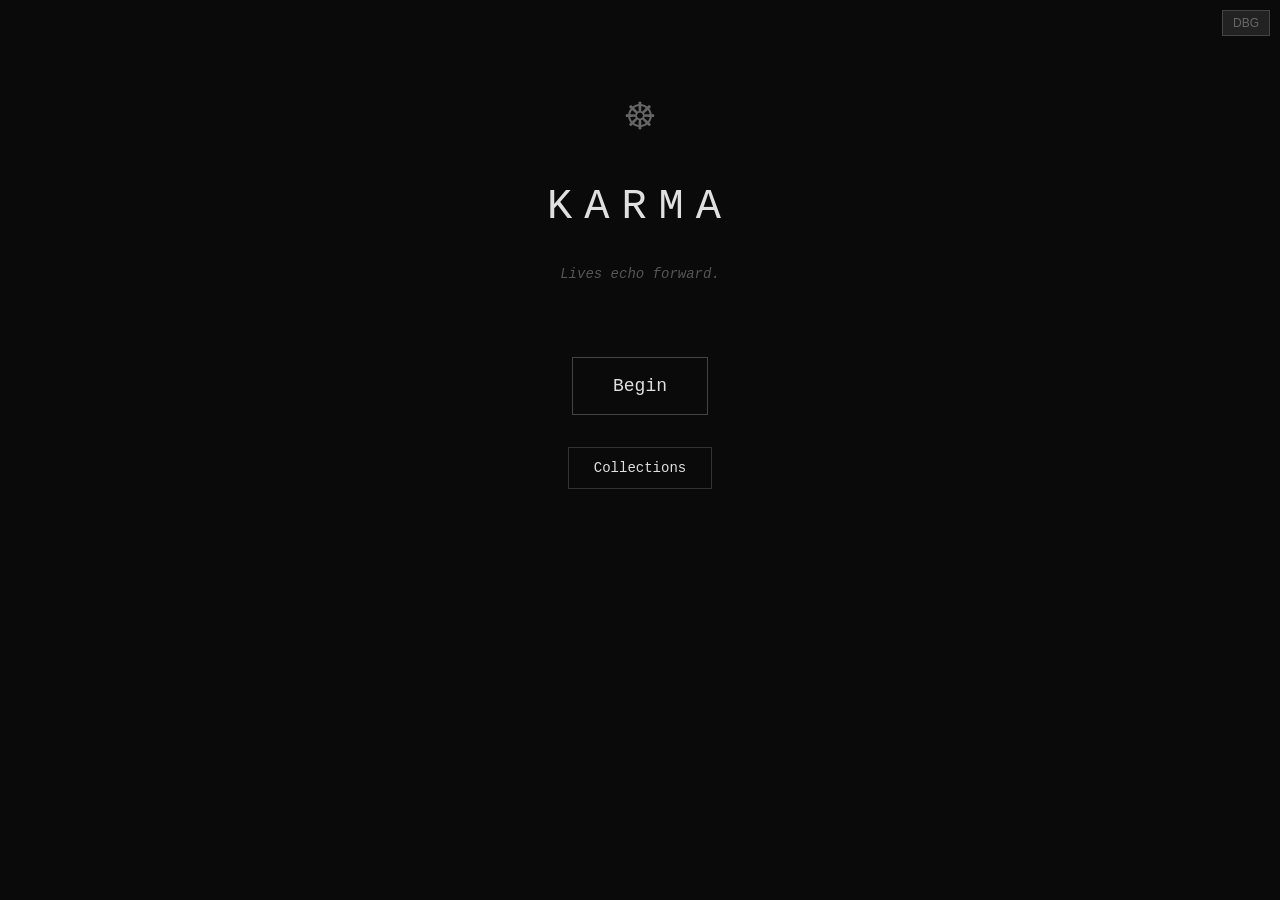
==== commit 88e139ce: "feat: Add inline stats display with change feedback - Show health/wealth/education/connections in ma" ====
--- a/index.html
+++ b/index.html
@@ -1584,6 +1584,139 @@
             }
         }
 
+        /* Inline Stats Display (during gameplay) */
+        .inline-stats {
+            display: flex;
+            justify-content: center;
+            gap: 20px;
+            margin: 20px 0;
+            padding: 15px;
+            background: #111;
+            border: 1px solid #222;
+            border-radius: 4px;
+            flex-wrap: wrap;
+        }
+
+        .inline-stat {
+            display: flex;
+            flex-direction: column;
+            align-items: center;
+            min-width: 60px;
+            position: relative;
+        }
+
+        .inline-stat-label {
+            font-size: 10px;
+            color: #666;
+            text-transform: uppercase;
+            letter-spacing: 1px;
+            margin-bottom: 4px;
+        }
+
+        .inline-stat-value {
+            font-size: 18px;
+            color: #aaa;
+            font-weight: bold;
+        }
+
+        .inline-stat-bar {
+            display: flex;
+            gap: 2px;
+            margin-top: 4px;
+        }
+
+        .inline-stat-pip {
+            width: 8px;
+            height: 8px;
+            background: #222;
+            border-radius: 2px;
+            transition: background 0.3s ease;
+        }
+
+        .inline-stat-pip.filled {
+            background: #555;
+        }
+
+        .inline-stat-pip.filled.health {
+            background: #a55;
+        }
+
+        .inline-stat-pip.filled.wealth {
+            background: #5a5;
+        }
+
+        .inline-stat-pip.filled.education {
+            background: #55a;
+        }
+
+        .inline-stat-pip.filled.connections {
+            background: #a5a;
+        }
+
+        /* Stat change feedback */
+        .stat-change-indicator {
+            position: absolute;
+            top: -20px;
+            left: 50%;
+            transform: translateX(-50%);
+            font-size: 14px;
+            font-weight: bold;
+            pointer-events: none;
+            opacity: 0;
+            animation: statChangeFloat 1.5s ease-out forwards;
+        }
+
+        .stat-change-indicator.positive {
+            color: #5a5;
+        }
+
+        .stat-change-indicator.negative {
+            color: #a55;
+        }
+
+        @keyframes statChangeFloat {
+            0% {
+                opacity: 0;
+                transform: translateX(-50%) translateY(10px);
+            }
+            20% {
+                opacity: 1;
+                transform: translateX(-50%) translateY(0);
+            }
+            80% {
+                opacity: 1;
+                transform: translateX(-50%) translateY(-10px);
+            }
+            100% {
+                opacity: 0;
+                transform: translateX(-50%) translateY(-20px);
+            }
+        }
+
+        /* Stat flash on change */
+        .inline-stat.flash-positive .inline-stat-value {
+            animation: flashGreen 0.5s ease;
+        }
+
+        .inline-stat.flash-negative .inline-stat-value {
+            animation: flashRed 0.5s ease;
+        }
+
+        @keyframes flashGreen {
+            0%, 100% { color: #aaa; }
+            50% { color: #5f5; text-shadow: 0 0 10px rgba(85, 255, 85, 0.5); }
+        }
+
+        @keyframes flashRed {
+            0%, 100% { color: #aaa; }
+            50% { color: #f55; text-shadow: 0 0 10px rgba(255, 85, 85, 0.5); }
+        }
+
+        /* Hide inline stats when not in event phase */
+        .inline-stats.hidden {
+            display: none;
+        }
+
         /* Responsive */
         @media (max-width: 1100px) {
             #left-panel, #right-panel {
@@ -1631,6 +1764,7 @@
         </div>
 
         <div id="game">
+            <div id="inline-stats" class="inline-stats hidden"></div>
             <div id="content"></div>
             <div id="choices"></div>
         </div>
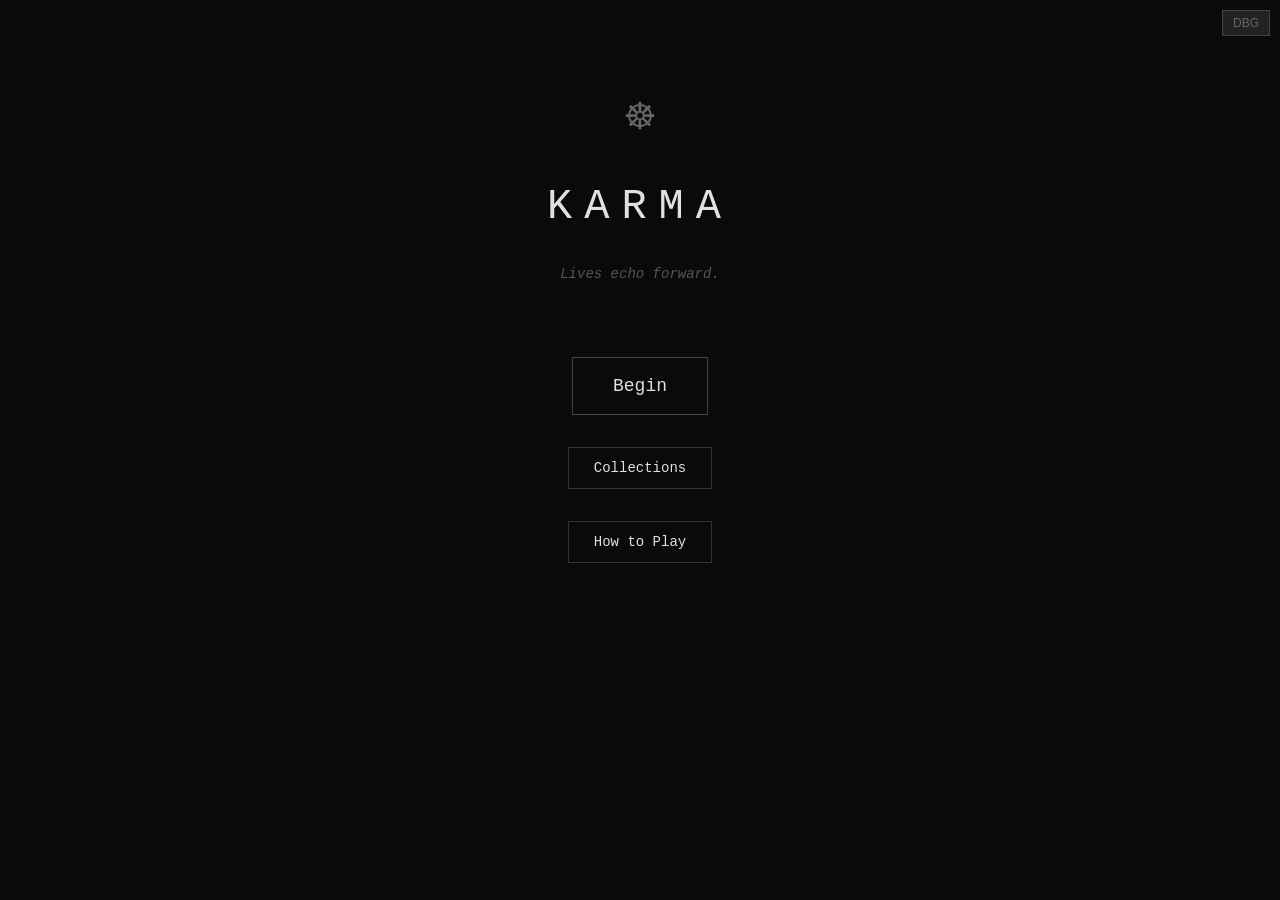
==== commit e463da45: "feat: Add 'How to Play' button and help modal - New help modal explaining karma, stats, choices, and" ====
--- a/index.html
+++ b/index.html
@@ -1717,6 +1717,114 @@
             display: none;
         }
 
+        /* How to Play Modal */
+        .help-modal-overlay {
+            position: fixed;
+            inset: 0;
+            background: rgba(0, 0, 0, 0.95);
+            display: flex;
+            align-items: center;
+            justify-content: center;
+            z-index: 3000;
+            animation: overlayFadeIn 0.3s ease;
+        }
+
+        .help-modal-overlay.fade-out {
+            animation: overlayFadeOut 0.3s ease forwards;
+        }
+
+        .help-modal {
+            background: #111;
+            border: 1px solid #333;
+            max-width: 500px;
+            width: 90%;
+            max-height: 80vh;
+            overflow-y: auto;
+            padding: 30px;
+            animation: revealPop 0.4s ease;
+        }
+
+        .help-modal-title {
+            color: #e0e0e0;
+            font-size: 24px;
+            text-align: center;
+            margin-bottom: 25px;
+            letter-spacing: 2px;
+        }
+
+        .help-section {
+            margin-bottom: 20px;
+        }
+
+        .help-section-title {
+            color: #888;
+            font-size: 14px;
+            text-transform: uppercase;
+            letter-spacing: 2px;
+            margin-bottom: 10px;
+            display: flex;
+            align-items: center;
+            gap: 8px;
+        }
+
+        .help-section-title .icon {
+            font-size: 16px;
+        }
+
+        .help-section-content {
+            color: #aaa;
+            font-size: 14px;
+            line-height: 1.6;
+        }
+
+        .help-stat-list {
+            display: grid;
+            grid-template-columns: 1fr 1fr;
+            gap: 8px;
+            margin-top: 10px;
+        }
+
+        .help-stat-item {
+            display: flex;
+            align-items: center;
+            gap: 6px;
+            font-size: 13px;
+        }
+
+        .help-stat-item .pip {
+            width: 10px;
+            height: 10px;
+            border-radius: 2px;
+        }
+
+        .help-stat-item .pip.health { background: #a55; }
+        .help-stat-item .pip.wealth { background: #5a5; }
+        .help-stat-item .pip.education { background: #55a; }
+        .help-stat-item .pip.connections { background: #a5a; }
+
+        .help-modal-close {
+            background: transparent;
+            border: 1px solid #444;
+            color: #e0e0e0;
+            font-family: inherit;
+            font-size: 16px;
+            padding: 12px 30px;
+            cursor: pointer;
+            width: 100%;
+            margin-top: 20px;
+            transition: border-color 0.2s, background 0.2s;
+        }
+
+        .help-modal-close:hover {
+            border-color: #888;
+            background: #1a1a1a;
+        }
+
+        .help-modal-close:focus {
+            outline: none;
+            border-color: #aaa;
+        }
+
         /* Responsive */
         @media (max-width: 1100px) {
             #left-panel, #right-panel {
@@ -1750,6 +1858,49 @@
 <body>
     <button id="debug-toggle">DBG</button>
     <div id="debug-panel"></div>
+    
+    <!-- How to Play Modal -->
+    <div id="help-modal" class="help-modal-overlay" style="display: none;">
+        <div class="help-modal">
+            <div class="help-modal-title">How to Play</div>
+            
+            <div class="help-section">
+                <div class="help-section-title"><span class="icon">☸</span> Karma</div>
+                <div class="help-section-content">
+                    Karma is your spiritual currency across lifetimes. Good choices earn karma, which carries forward to improve your next life's starting conditions and unlock new experiences.
+                </div>
+            </div>
+            
+            <div class="help-section">
+                <div class="help-section-title"><span class="icon">📊</span> Stats</div>
+                <div class="help-section-content">
+                    Four stats shape your life:
+                    <div class="help-stat-list">
+                        <div class="help-stat-item"><span class="pip health"></span> Health - survival</div>
+                        <div class="help-stat-item"><span class="pip wealth"></span> Wealth - resources</div>
+                        <div class="help-stat-item"><span class="pip education"></span> Education - knowledge</div>
+                        <div class="help-stat-item"><span class="pip connections"></span> Connections - relationships</div>
+                    </div>
+                </div>
+            </div>
+            
+            <div class="help-section">
+                <div class="help-section-title"><span class="icon">🎭</span> Choices</div>
+                <div class="help-section-content">
+                    Some events offer choices; others are fate. Your decisions affect your stats and can earn you character traits that shape future outcomes. Choices compound across a lifetime.
+                </div>
+            </div>
+            
+            <div class="help-section">
+                <div class="help-section-title"><span class="icon">🔓</span> Unlocks</div>
+                <div class="help-section-content">
+                    Spend karma between lives to unlock new countries, historical eras, and career paths. Each unlocks new events and opportunities to explore.
+                </div>
+            </div>
+            
+            <button class="help-modal-close" id="help-modal-close">Begin Your Journey</button>
+        </div>
+    </div>
 
     <div id="app-container">
         <div id="left-panel" class="panel-collapsed">
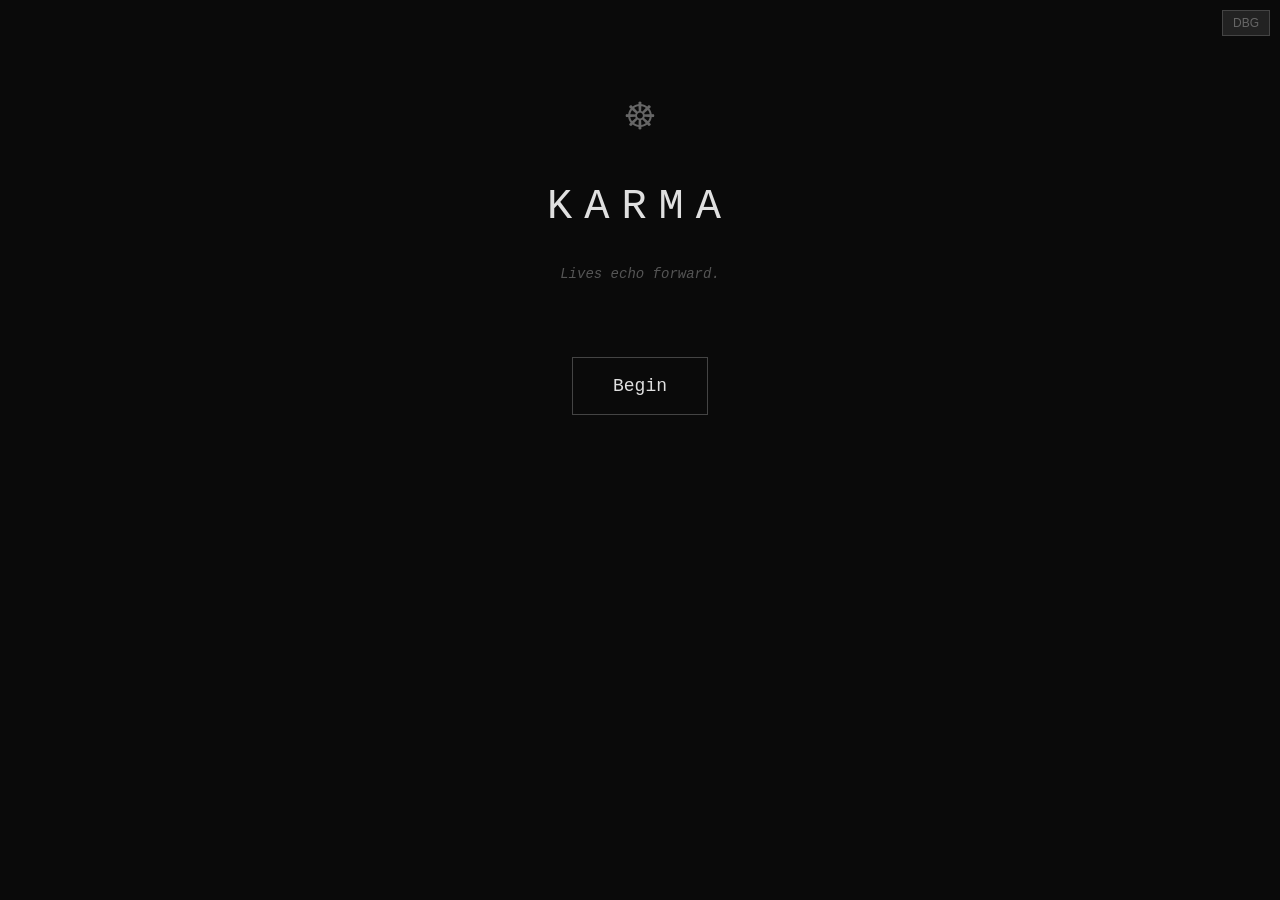
==== commit 583df3b5: "FTUE overhaul: hide menus until first run, collapsible collections, forced Plinko flow - Hide Collec" ====
--- a/index.html
+++ b/index.html
@@ -1347,6 +1347,39 @@
             font-size: 13px;
         }
 
+        /* Collapsible collection sections */
+        .collapsible-header {
+            padding: 10px 0;
+            border-bottom: 1px solid #333;
+            transition: background 0.2s;
+        }
+
+        .collapsible-header:hover {
+            background: rgba(255, 255, 255, 0.02);
+        }
+
+        .collapse-arrow {
+            display: inline-block;
+            margin-right: 8px;
+            font-size: 12px;
+            transition: transform 0.2s;
+            color: #666;
+        }
+
+        .collapsible-section.collapsed .collapse-arrow {
+            transform: rotate(0deg);
+        }
+
+        .collections-content {
+            padding-top: 15px;
+        }
+
+        .collections-back-btn {
+            display: inline-block;
+            padding: 10px 20px !important;
+            font-size: 14px !important;
+        }
+
         .unlock-grid {
             display: grid;
             grid-template-columns: repeat(auto-fill, minmax(64px, 1fr));
@@ -1823,6 +1856,99 @@
         .help-modal-close:focus {
             outline: none;
             border-color: #aaa;
+        }
+
+        /* Tutorial Tooltips */
+        .tutorial-tooltip {
+            position: fixed;
+            background: #1a1a2e;
+            border: 1px solid #4a9eff;
+            padding: 15px 20px;
+            max-width: 320px;
+            z-index: 2500;
+            animation: tooltipFadeIn 0.3s ease;
+            box-shadow: 0 4px 20px rgba(74, 158, 255, 0.2);
+        }
+
+        .tutorial-tooltip::before {
+            content: '';
+            position: absolute;
+            width: 0;
+            height: 0;
+            border: 8px solid transparent;
+        }
+
+        .tutorial-tooltip.arrow-top::before {
+            top: -16px;
+            left: 50%;
+            transform: translateX(-50%);
+            border-bottom-color: #4a9eff;
+        }
+
+        .tutorial-tooltip.arrow-bottom::before {
+            bottom: -16px;
+            left: 50%;
+            transform: translateX(-50%);
+            border-top-color: #4a9eff;
+        }
+
+        .tutorial-tooltip.arrow-left::before {
+            left: -16px;
+            top: 50%;
+            transform: translateY(-50%);
+            border-right-color: #4a9eff;
+        }
+
+        @keyframes tooltipFadeIn {
+            from { opacity: 0; transform: translateY(5px); }
+            to { opacity: 1; transform: translateY(0); }
+        }
+
+        .tutorial-tooltip.fade-out {
+            animation: tooltipFadeOut 0.2s ease forwards;
+        }
+
+        @keyframes tooltipFadeOut {
+            from { opacity: 1; }
+            to { opacity: 0; }
+        }
+
+        .tutorial-tooltip-icon {
+            color: #4a9eff;
+            font-size: 20px;
+            margin-bottom: 8px;
+        }
+
+        .tutorial-tooltip-text {
+            color: #e0e0e0;
+            font-size: 14px;
+            line-height: 1.5;
+            margin-bottom: 12px;
+        }
+
+        .tutorial-tooltip-dismiss {
+            background: transparent;
+            border: 1px solid #4a9eff;
+            color: #4a9eff;
+            font-family: inherit;
+            font-size: 12px;
+            padding: 6px 15px;
+            cursor: pointer;
+            transition: background 0.2s;
+        }
+
+        .tutorial-tooltip-dismiss:hover {
+            background: rgba(74, 158, 255, 0.1);
+        }
+
+        .tutorial-highlight {
+            animation: tutorialPulse 1s ease-in-out 3;
+            box-shadow: 0 0 0 3px rgba(74, 158, 255, 0.5);
+        }
+
+        @keyframes tutorialPulse {
+            0%, 100% { box-shadow: 0 0 0 3px rgba(74, 158, 255, 0.3); }
+            50% { box-shadow: 0 0 0 6px rgba(74, 158, 255, 0.5); }
         }
 
         /* Responsive */
--- a/css/gacha.css
+++ b/css/gacha.css
@@ -849,7 +849,7 @@
     top: 50%;
     left: 50%;
     transform: translate(-50%, -50%);
-    z-index: 1000;
+    z-index: 10500;
 }
 
 .inventory-title {
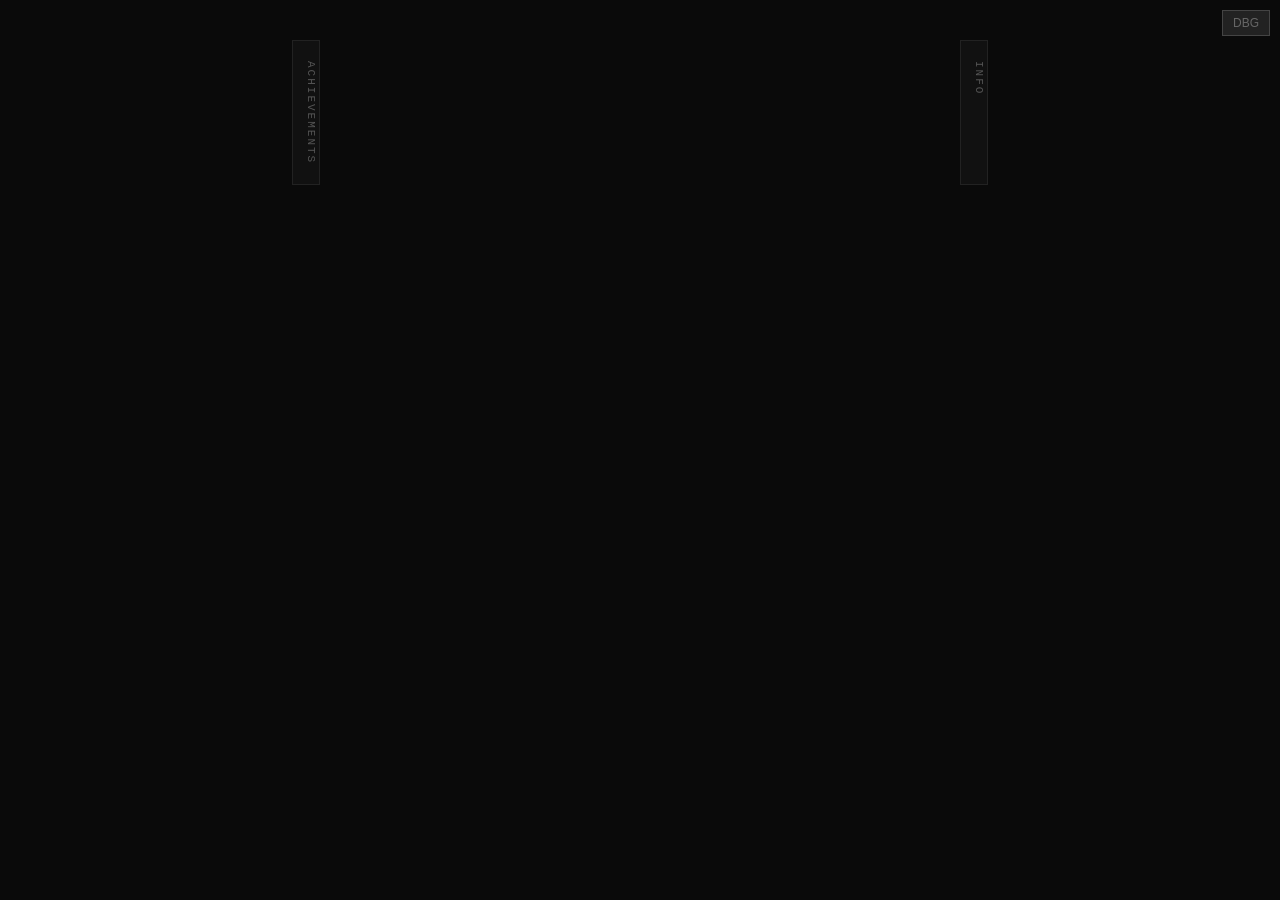
==== commit 90eed229: "feat: add birth stats panel for immersion (flavor only) - Add birth order tracking (only/eldest/midd" ====
--- a/index.html
+++ b/index.html
@@ -484,6 +484,200 @@
             color: #c9a0dc;
             font-size: 14px;
             border-radius: 4px;
+            position: relative;
+            cursor: help;
+        }
+
+        /* Trait tooltips */
+        .trait-tooltip {
+            position: absolute;
+            bottom: calc(100% + 8px);
+            left: 50%;
+            transform: translateX(-50%);
+            background: #1a1a1a;
+            border: 1px solid #c9a0dc;
+            padding: 12px 15px;
+            min-width: 220px;
+            max-width: 280px;
+            z-index: 100;
+            pointer-events: none;
+            opacity: 0;
+            transition: opacity 0.2s;
+            text-align: left;
+            box-shadow: 0 4px 12px rgba(0, 0, 0, 0.5);
+        }
+
+        .trait-tooltip::after {
+            content: '';
+            position: absolute;
+            top: 100%;
+            left: 50%;
+            transform: translateX(-50%);
+            border: 6px solid transparent;
+            border-top-color: #c9a0dc;
+        }
+
+        .summary-trait:hover .trait-tooltip,
+        .panel-trait:hover .trait-tooltip {
+            opacity: 1;
+        }
+
+        .trait-tooltip-name {
+            color: #c9a0dc;
+            font-size: 14px;
+            font-weight: bold;
+            margin-bottom: 6px;
+        }
+
+        .trait-tooltip-desc {
+            color: #aaa;
+            font-size: 12px;
+            font-style: italic;
+            margin-bottom: 10px;
+            line-height: 1.4;
+        }
+
+        .trait-tooltip-effects {
+            font-size: 11px;
+            line-height: 1.5;
+        }
+
+        .trait-tooltip-effects .bonus {
+            color: #5a5;
+        }
+
+        .trait-tooltip-effects .penalty {
+            color: #a55;
+        }
+
+        .trait-tooltip-effects .special {
+            color: #5aa;
+        }
+
+        /* Panel trait tooltip positioning */
+        .panel-trait {
+            position: relative;
+            cursor: help;
+        }
+
+        .panel-trait .trait-tooltip {
+            left: 0;
+            transform: translateX(0);
+            bottom: calc(100% + 5px);
+        }
+
+        .panel-trait .trait-tooltip::after {
+            left: 20px;
+        }
+
+        /* Karmic God Intro Modal */
+        .karmic-intro-overlay {
+            position: fixed;
+            inset: 0;
+            background: rgba(0, 0, 0, 0.97);
+            display: flex;
+            align-items: center;
+            justify-content: center;
+            z-index: 3000;
+            animation: karmicFadeIn 1s ease;
+        }
+
+        @keyframes karmicFadeIn {
+            from { opacity: 0; }
+            to { opacity: 1; }
+        }
+
+        .karmic-intro-overlay.fade-out {
+            animation: karmicFadeOut 0.8s ease forwards;
+        }
+
+        @keyframes karmicFadeOut {
+            from { opacity: 1; }
+            to { opacity: 0; }
+        }
+
+        .karmic-intro {
+            text-align: center;
+            max-width: 500px;
+            padding: 40px;
+            animation: karmicReveal 1.2s ease;
+        }
+
+        @keyframes karmicReveal {
+            0% { opacity: 0; transform: scale(0.9); }
+            100% { opacity: 1; transform: scale(1); }
+        }
+
+        .karmic-intro-symbol {
+            font-size: 72px;
+            margin-bottom: 20px;
+            animation: karmicPulse 3s ease-in-out infinite;
+            color: #ffd700;
+            text-shadow: 0 0 30px rgba(255, 215, 0, 0.5);
+        }
+
+        @keyframes karmicPulse {
+            0%, 100% { text-shadow: 0 0 20px rgba(255, 215, 0, 0.3); transform: scale(1); }
+            50% { text-shadow: 0 0 40px rgba(255, 215, 0, 0.6); transform: scale(1.05); }
+        }
+
+        .karmic-intro-title {
+            color: #ffd700;
+            font-size: 28px;
+            letter-spacing: 4px;
+            margin-bottom: 25px;
+            text-shadow: 0 0 15px rgba(255, 215, 0, 0.3);
+        }
+
+        .karmic-intro-text {
+            color: #b0b0b0;
+            font-size: 16px;
+            line-height: 1.8;
+            margin-bottom: 30px;
+            font-style: italic;
+        }
+
+        .karmic-intro-text .speaker {
+            color: #ffd700;
+            font-style: normal;
+        }
+
+        .karmic-intro-buttons {
+            display: flex;
+            flex-direction: column;
+            gap: 12px;
+            align-items: center;
+        }
+
+        .karmic-intro-btn {
+            background: transparent;
+            border: 1px solid #ffd700;
+            color: #ffd700;
+            font-family: inherit;
+            font-size: 16px;
+            padding: 14px 40px;
+            cursor: pointer;
+            transition: all 0.3s ease;
+            min-width: 200px;
+        }
+
+        .karmic-intro-btn:hover {
+            background: rgba(255, 215, 0, 0.1);
+            box-shadow: 0 0 20px rgba(255, 215, 0, 0.3);
+        }
+
+        .karmic-intro-btn.secondary {
+            border-color: #555;
+            color: #888;
+            font-size: 14px;
+            padding: 10px 30px;
+        }
+
+        .karmic-intro-btn.secondary:hover {
+            border-color: #777;
+            color: #aaa;
+            background: rgba(255, 255, 255, 0.05);
+            box-shadow: none;
         }
 
         .begin-button {
@@ -1750,6 +1944,57 @@
             display: none;
         }
 
+        /* Birth Stats Panel (flavor/immersion) */
+        .birth-stats {
+            display: flex;
+            justify-content: center;
+            gap: 16px;
+            margin: 0 0 20px 0;
+            padding: 10px 15px;
+            background: #0d0d0d;
+            border: 1px solid #1a1a1a;
+            border-radius: 4px;
+            flex-wrap: wrap;
+            font-size: 12px;
+            color: #555;
+        }
+
+        .birth-stats.hidden {
+            display: none;
+        }
+
+        .birth-stat {
+            display: flex;
+            align-items: center;
+            gap: 6px;
+        }
+
+        .birth-stat-icon {
+            font-size: 14px;
+            opacity: 0.7;
+        }
+
+        .birth-stat-label {
+            color: #666;
+            text-transform: uppercase;
+            letter-spacing: 0.5px;
+            font-size: 10px;
+        }
+
+        .birth-stat-value {
+            color: #888;
+        }
+
+        .birth-stat-tagline {
+            color: #555;
+            font-style: italic;
+            font-size: 11px;
+        }
+
+        .birth-stat-divider {
+            color: #333;
+        }
+
         /* How to Play Modal */
         .help-modal-overlay {
             position: fixed;
@@ -1973,6 +2218,7 @@
         }
     </style>
     <link rel="stylesheet" href="css/gacha.css">
+    <link rel="stylesheet" href="css/tarot.css">
     <link rel="stylesheet" href="css/games/hub.css">
     <link rel="stylesheet" href="css/games/pull.css">
     <link rel="stylesheet" href="css/games/wheel.css">
@@ -2042,6 +2288,7 @@
 
         <div id="game">
             <div id="inline-stats" class="inline-stats hidden"></div>
+            <div id="birth-stats" class="birth-stats hidden"></div>
             <div id="content"></div>
             <div id="choices"></div>
         </div>
--- a/css/games/hub.css
+++ b/css/games/hub.css
@@ -262,3 +262,258 @@
     z-index: 10001;
     overflow: hidden;
 }
+
+/* ============ LOCKED GAME CARDS ============ */
+.game-card.locked {
+    opacity: 0.7;
+    cursor: not-allowed;
+    position: relative;
+    background: linear-gradient(180deg, #1a1a25 0%, #12121a 100%);
+    border-color: #2a2a3a;
+}
+
+.game-card.locked:hover {
+    transform: none;
+    box-shadow: none;
+    border-color: #2a2a3a;
+    background: linear-gradient(180deg, #1a1a25 0%, #12121a 100%);
+}
+
+.game-lock-overlay {
+    position: absolute;
+    top: 10px;
+    right: 10px;
+    z-index: 2;
+}
+
+.game-lock-icon {
+    font-size: 1.4em;
+    opacity: 0.8;
+}
+
+.game-icon-locked {
+    filter: grayscale(0.8) brightness(0.6);
+}
+
+.game-card.locked .game-name {
+    color: #888;
+}
+
+.game-unlock-requirement {
+    margin-top: 10px;
+    padding-top: 10px;
+    border-top: 1px solid #2a2a3a;
+}
+
+.unlock-label {
+    font-size: 0.75em;
+    color: #666;
+    margin-bottom: 6px;
+}
+
+.unlock-progress-bar {
+    height: 6px;
+    background: #1a1a25;
+    border-radius: 3px;
+    overflow: hidden;
+    margin-bottom: 4px;
+}
+
+.unlock-progress-fill {
+    height: 100%;
+    background: linear-gradient(90deg, #4ade80 0%, #22c55e 100%);
+    border-radius: 3px;
+    transition: width 0.5s ease;
+}
+
+.unlock-progress-text {
+    font-size: 0.7em;
+    color: #555;
+    text-align: right;
+}
+
+/* ============ HUB PROGRESS SECTION ============ */
+.hub-progress-section {
+    background: rgba(0, 0, 0, 0.3);
+    border: 1px solid #333;
+    border-radius: 10px;
+    padding: 12px 15px;
+    margin-bottom: 20px;
+}
+
+.hub-progress-label {
+    display: flex;
+    justify-content: space-between;
+    align-items: center;
+    font-size: 0.85em;
+    color: #888;
+    margin-bottom: 8px;
+}
+
+.hub-progress-game {
+    color: #e0e0e0;
+}
+
+.hub-progress-nums {
+    color: #4ade80;
+    font-weight: bold;
+}
+
+.hub-progress-bar {
+    height: 8px;
+    background: #1a1a25;
+    border-radius: 4px;
+    overflow: hidden;
+}
+
+.hub-progress-fill {
+    height: 100%;
+    background: linear-gradient(90deg, #4ade80 0%, #22c55e 100%);
+    border-radius: 4px;
+    transition: width 0.5s ease;
+    box-shadow: 0 0 10px rgba(74, 222, 128, 0.3);
+}
+
+.hub-all-unlocked {
+    text-align: center;
+}
+
+.hub-all-unlocked .hub-progress-label {
+    justify-content: center;
+    color: #4ade80;
+    font-size: 1em;
+}
+
+/* ============ GAME UNLOCK CELEBRATION ============ */
+.game-unlock-overlay {
+    position: fixed;
+    inset: 0;
+    background: rgba(0, 0, 0, 0.95);
+    display: flex;
+    align-items: center;
+    justify-content: center;
+    z-index: 20000;
+    animation: unlockFadeIn 0.4s ease-out;
+}
+
+.game-unlock-overlay.fade-out {
+    animation: unlockFadeOut 0.4s ease-out forwards;
+}
+
+@keyframes unlockFadeIn {
+    from { opacity: 0; }
+    to { opacity: 1; }
+}
+
+@keyframes unlockFadeOut {
+    from { opacity: 1; }
+    to { opacity: 0; }
+}
+
+.game-unlock-particles {
+    position: absolute;
+    inset: 0;
+    pointer-events: none;
+    overflow: hidden;
+}
+
+.unlock-particle {
+    position: absolute;
+    width: 10px;
+    height: 10px;
+    border-radius: 50%;
+    top: -10px;
+    animation: particleFall 2s ease-out forwards;
+}
+
+@keyframes particleFall {
+    0% {
+        transform: translateY(0) rotate(0deg) scale(1);
+        opacity: 1;
+    }
+    100% {
+        transform: translateY(100vh) rotate(720deg) scale(0.5);
+        opacity: 0;
+    }
+}
+
+.game-unlock-reveal {
+    text-align: center;
+    z-index: 1;
+    animation: unlockRevealPop 0.6s cubic-bezier(0.175, 0.885, 0.32, 1.275);
+}
+
+@keyframes unlockRevealPop {
+    0% { 
+        transform: scale(0.5);
+        opacity: 0;
+    }
+    60% { 
+        transform: scale(1.1);
+    }
+    100% { 
+        transform: scale(1);
+        opacity: 1;
+    }
+}
+
+.game-unlock-label {
+    font-size: 1.2em;
+    color: #fbbf24;
+    text-transform: uppercase;
+    letter-spacing: 3px;
+    margin-bottom: 25px;
+    text-shadow: 0 0 20px rgba(251, 191, 36, 0.5);
+    animation: labelPulse 1.5s ease-in-out infinite;
+}
+
+@keyframes labelPulse {
+    0%, 100% { text-shadow: 0 0 20px rgba(251, 191, 36, 0.5); }
+    50% { text-shadow: 0 0 40px rgba(251, 191, 36, 0.8); }
+}
+
+.game-unlock-icon {
+    font-size: 5em;
+    margin-bottom: 15px;
+    animation: iconBounceUnlock 0.8s ease-in-out infinite;
+    filter: drop-shadow(0 0 20px rgba(255, 255, 255, 0.3));
+}
+
+@keyframes iconBounceUnlock {
+    0%, 100% { transform: scale(1); }
+    50% { transform: scale(1.1); }
+}
+
+.game-unlock-name {
+    font-size: 2.2em;
+    font-weight: bold;
+    color: #fff;
+    margin-bottom: 10px;
+    text-shadow: 0 0 30px rgba(255, 255, 255, 0.3);
+}
+
+.game-unlock-desc {
+    font-size: 1em;
+    color: #888;
+    margin-bottom: 30px;
+}
+
+.game-unlock-continue {
+    background: linear-gradient(180deg, #4ade80 0%, #22c55e 100%);
+    border: none;
+    color: #000;
+    font-family: inherit;
+    font-size: 1.1em;
+    font-weight: bold;
+    padding: 15px 40px;
+    border-radius: 10px;
+    cursor: pointer;
+    transition: all 0.2s ease;
+    box-shadow: 0 4px 20px rgba(74, 222, 128, 0.4);
+}
+
+.game-unlock-continue:hover {
+    transform: translateY(-2px);
+    box-shadow: 0 6px 25px rgba(74, 222, 128, 0.5);
+    background: linear-gradient(180deg, #5eead4 0%, #4ade80 100%);
+}
--- a/css/games/plinko.css
+++ b/css/games/plinko.css
@@ -121,13 +121,50 @@
     left: 50%;
     transform: translateX(-50%);
     display: flex;
-    gap: 10px;
-    padding: 5px;
-    background: rgba(0, 0, 0, 0.5);
+    align-items: center;
+    gap: 8px;
+    padding: 6px 12px;
+    background: rgba(0, 0, 0, 0.7);
     border-radius: 0 0 12px 12px;
     z-index: 10;
-}
-
+    border: 1px solid #3a3a5a;
+    border-top: none;
+}
+
+/* Arrow buttons for moving drop position */
+.drop-arrow-btn {
+    width: 36px;
+    height: 32px;
+    background: linear-gradient(180deg, #4a4a6a 0%, #3a3a5a 100%);
+    border: 1px solid #5a5a7a;
+    border-radius: 6px;
+    color: #fbbf24;
+    font-size: 16px;
+    cursor: pointer;
+    transition: all 0.15s ease;
+    display: flex;
+    align-items: center;
+    justify-content: center;
+}
+
+.drop-arrow-btn:hover:not(.disabled) {
+    background: linear-gradient(180deg, #5a5a7a 0%, #4a4a6a 100%);
+    transform: scale(1.1);
+    box-shadow: 0 0 10px rgba(251, 191, 36, 0.4);
+    color: #ffd700;
+}
+
+.drop-arrow-btn:active:not(.disabled) {
+    transform: scale(0.95);
+    background: linear-gradient(180deg, #3a3a5a 0%, #2a2a4a 100%);
+}
+
+.drop-arrow-btn.disabled {
+    opacity: 0.4;
+    cursor: not-allowed;
+}
+
+/* Main drop button */
 .drop-btn {
     width: 40px;
     height: 30px;
@@ -151,13 +188,18 @@
 }
 
 .drop-btn.center {
-    width: 50px;
+    width: 80px;
+    height: 32px;
     background: linear-gradient(180deg, #ff6b6b 0%, #ee5a5a 100%);
     border-color: #ff8080;
+    font-weight: bold;
+    font-size: 12px;
+    letter-spacing: 1px;
 }
 
 .drop-btn.center:hover:not(.disabled) {
     background: linear-gradient(180deg, #ff8080 0%, #ff6b6b 100%);
+    box-shadow: 0 0 15px rgba(255, 107, 107, 0.5);
 }
 
 .drop-btn.disabled {
@@ -360,3 +402,251 @@
     from { opacity: 1; }
     to { opacity: 0; }
 }
+
+/* ===== JUICE ENHANCEMENTS ===== */
+
+/* Drop button pressed state */
+.drop-btn.pressed {
+    transform: scale(0.95) translateY(2px) !important;
+    box-shadow: none !important;
+}
+
+.drop-btn.center.pressed {
+    background: linear-gradient(180deg, #cc4444 0%, #bb3333 100%);
+}
+
+/* Jackpot win celebration */
+.plinko-game.jackpot-win {
+    animation: jackpotCelebration 0.6s ease infinite;
+    box-shadow: 
+        0 0 60px rgba(255, 215, 0, 0.6),
+        0 0 120px rgba(255, 215, 0, 0.3),
+        inset 0 0 30px rgba(255, 215, 0, 0.1);
+    border-color: #ffd700;
+}
+
+@keyframes jackpotCelebration {
+    0%, 100% { 
+        transform: scale(1); 
+        filter: brightness(1);
+    }
+    50% { 
+        transform: scale(1.02); 
+        filter: brightness(1.1);
+    }
+}
+
+/* Big win (5x) celebration */
+.plinko-game.big-win {
+    animation: bigWinPulse 0.4s ease infinite;
+    box-shadow: 
+        0 0 40px rgba(255, 107, 181, 0.5),
+        0 0 80px rgba(255, 107, 181, 0.2);
+    border-color: #ff6bb5;
+}
+
+@keyframes bigWinPulse {
+    0%, 100% { transform: scale(1); }
+    50% { transform: scale(1.01); }
+}
+
+/* Result content enhancements */
+.result-content.jackpot {
+    background: linear-gradient(135deg, rgba(20, 15, 0, 0.95) 0%, rgba(40, 30, 0, 0.95) 100%);
+    border-width: 4px;
+    animation: resultPop 0.4s cubic-bezier(0.34, 1.56, 0.64, 1), 
+               jackpotGlow 1s ease infinite;
+}
+
+@keyframes jackpotGlow {
+    0%, 100% { 
+        box-shadow: 0 0 30px #ffd700, 0 0 60px rgba(255, 215, 0, 0.5), 0 0 90px rgba(255, 215, 0, 0.2);
+    }
+    50% { 
+        box-shadow: 0 0 50px #ffd700, 0 0 100px rgba(255, 215, 0, 0.6), 0 0 150px rgba(255, 215, 0, 0.3);
+    }
+}
+
+.result-content.jackpot .result-emoji {
+    animation: bounceEmoji 0.5s ease infinite;
+}
+
+@keyframes bounceEmoji {
+    0%, 100% { transform: scale(1) rotate(-5deg); }
+    50% { transform: scale(1.2) rotate(5deg); }
+}
+
+.result-content.big-win {
+    animation: resultPop 0.4s cubic-bezier(0.34, 1.56, 0.64, 1), 
+               bigWinGlow 0.8s ease infinite;
+}
+
+@keyframes bigWinGlow {
+    0%, 100% { 
+        box-shadow: 0 0 25px var(--mult-color), 0 0 50px var(--mult-glow);
+    }
+    50% { 
+        box-shadow: 0 0 40px var(--mult-color), 0 0 80px var(--mult-glow);
+    }
+}
+
+.result-content.bust {
+    background: linear-gradient(135deg, rgba(30, 10, 10, 0.95) 0%, rgba(20, 5, 5, 0.95) 100%);
+    animation: resultPop 0.4s cubic-bezier(0.34, 1.56, 0.64, 1), 
+               bustShake 0.5s ease;
+}
+
+@keyframes bustShake {
+    0%, 100% { transform: translateX(0); }
+    20% { transform: translateX(-10px); }
+    40% { transform: translateX(10px); }
+    60% { transform: translateX(-5px); }
+    80% { transform: translateX(5px); }
+}
+
+.result-content.bust .result-emoji {
+    animation: bustSad 1s ease;
+}
+
+@keyframes bustSad {
+    0% { transform: scale(1.5) rotate(0); }
+    50% { transform: scale(0.8) rotate(-10deg); }
+    100% { transform: scale(1) rotate(0); }
+}
+
+/* Payout text animations */
+.result-payout.positive {
+    color: #4ade80;
+    animation: payoutBounce 0.5s ease;
+}
+
+.result-payout.negative {
+    color: #ff4444;
+}
+
+@keyframes payoutBounce {
+    0% { transform: scale(0.5); opacity: 0; }
+    50% { transform: scale(1.2); }
+    100% { transform: scale(1); opacity: 1; }
+}
+
+/* Notification popup */
+.plinko-notification {
+    font-family: 'Arial Black', sans-serif;
+    letter-spacing: 2px;
+}
+
+@keyframes notificationPop {
+    0% { transform: translate(-50%, -50%) scale(0); }
+    50% { transform: translate(-50%, -50%) scale(1.2); }
+    100% { transform: translate(-50%, -50%) scale(1); }
+}
+
+@keyframes notificationFade {
+    0%, 70% { opacity: 1; }
+    100% { opacity: 0; transform: translate(-50%, -70%) scale(0.8); }
+}
+
+/* Canvas glow effects for different win states */
+#plinko-canvas {
+    transition: box-shadow 0.3s ease;
+}
+
+.plinko-game.jackpot-win #plinko-canvas {
+    box-shadow: 
+        0 0 30px rgba(255, 215, 0, 0.5),
+        inset 0 0 20px rgba(255, 215, 0, 0.1);
+}
+
+.plinko-game.big-win #plinko-canvas {
+    box-shadow: 
+        0 0 20px rgba(255, 107, 181, 0.4),
+        inset 0 0 15px rgba(255, 107, 181, 0.1);
+}
+
+/* Enhanced title during wins */
+.plinko-game.jackpot-win .plinko-title {
+    background: linear-gradient(45deg, #ffd700, #ffec8b, #ffd700);
+    background-size: 200% 200%;
+    animation: shimmer 0.5s ease infinite;
+}
+
+.plinko-game.big-win .plinko-title {
+    background: linear-gradient(45deg, #ff6bb5, #ff9ed8, #ff6bb5);
+    background-size: 200% 200%;
+    animation: shimmer 0.8s ease infinite;
+}
+
+/* Karma display pulse on win */
+.plinko-karma-display .karma-amount.pulse {
+    animation: karmaPulse 0.4s ease;
+}
+
+@keyframes karmaPulse {
+    0% { transform: scale(1); }
+    50% { transform: scale(1.3); color: #4ade80; }
+    100% { transform: scale(1); }
+}
+
+/* Drop zone hover enhancement */
+.drop-zone:hover .drop-btn:not(.disabled) {
+    box-shadow: 0 0 10px rgba(255, 107, 107, 0.3);
+}
+
+/* Lucky peg glow hint in UI */
+.plinko-game[data-has-lucky="true"]::before {
+    content: '✨ Lucky peg active! ✨';
+    position: absolute;
+    top: 60px;
+    left: 50%;
+    transform: translateX(-50%);
+    background: linear-gradient(90deg, transparent, rgba(255, 215, 0, 0.2), transparent);
+    padding: 5px 20px;
+    border-radius: 10px;
+    font-size: 0.8em;
+    color: #ffd700;
+    animation: luckyHint 2s ease infinite;
+    z-index: 5;
+}
+
+@keyframes luckyHint {
+    0%, 100% { opacity: 0.5; }
+    50% { opacity: 1; }
+}
+
+/* Debug panel styles (if needed) */
+.plinko-debug {
+    margin-top: 15px;
+    padding: 10px;
+    background: rgba(0, 0, 0, 0.3);
+    border-radius: 10px;
+    border: 1px dashed #4a4a6a;
+}
+
+.plinko-debug .debug-title {
+    font-size: 0.9em;
+    color: #888;
+    margin-bottom: 8px;
+}
+
+.plinko-debug .debug-row {
+    display: flex;
+    gap: 8px;
+    flex-wrap: wrap;
+}
+
+.plinko-debug .debug-btn {
+    padding: 6px 12px;
+    background: #2a2a4a;
+    border: 1px solid #4a4a6a;
+    border-radius: 6px;
+    color: #aaa;
+    font-size: 0.8em;
+    cursor: pointer;
+    transition: all 0.2s ease;
+}
+
+.plinko-debug .debug-btn:hover {
+    background: #3a3a5a;
+    color: #fff;
+}
--- a/css/games/pusher.css
+++ b/css/games/pusher.css
@@ -950,6 +950,116 @@
     pointer-events: none;
 }
 
+/* Enhanced tension glow for win zone */
+@keyframes edgeTensionPulse {
+    0%, 100% { 
+        box-shadow: 0 0 10px rgba(74, 222, 128, 0.3),
+                    0 0 20px rgba(74, 222, 128, 0.2);
+    }
+    50% { 
+        box-shadow: 0 0 20px rgba(74, 222, 128, 0.5),
+                    0 0 40px rgba(74, 222, 128, 0.3),
+                    0 0 60px rgba(74, 222, 128, 0.2);
+    }
+}
+
+.pusher-glass.edge-excitement {
+    animation: edgeTensionPulse 0.5s ease-in-out infinite;
+}
+
+/* Big win celebration */
+@keyframes bigWin {
+    0% { transform: scale(1); }
+    25% { transform: scale(1.02) rotate(0.5deg); }
+    50% { transform: scale(1.03); }
+    75% { transform: scale(1.02) rotate(-0.5deg); }
+    100% { transform: scale(1); }
+}
+
+.pusher-machine.big-win {
+    animation: bigWin 0.4s ease-out;
+}
+
+/* Jackpot celebration */
+@keyframes jackpotCelebration {
+    0% { 
+        filter: brightness(1);
+        transform: scale(1);
+    }
+    25% { 
+        filter: brightness(1.3) saturate(1.2);
+        transform: scale(1.01);
+    }
+    50% { 
+        filter: brightness(1.5) saturate(1.4);
+        transform: scale(1.02);
+    }
+    75% { 
+        filter: brightness(1.3) saturate(1.2);
+        transform: scale(1.01);
+    }
+    100% { 
+        filter: brightness(1);
+        transform: scale(1);
+    }
+}
+
+.pusher-machine.jackpot {
+    animation: jackpotCelebration 0.6s ease-out;
+}
+
+/* Combo counter enhancement */
+@keyframes comboGrow {
+    0% { transform: scale(0.8) rotateX(-35deg); opacity: 0; }
+    50% { transform: scale(1.1) rotateX(-35deg); }
+    100% { transform: scale(1) rotateX(-35deg); opacity: 1; }
+}
+
+.combo-display.show {
+    animation: comboGrow 0.3s ease-out forwards;
+}
+
+.combo-display.mega {
+    background: linear-gradient(135deg, #ff6b6b 0%, #fbbf24 50%, #c084fc 100%);
+    font-size: 1.2em;
+}
+
+/* Multi-drop storm effect */
+@keyframes stormShake {
+    0%, 100% { transform: translateX(0); }
+    10% { transform: translateX(-3px) rotate(-0.5deg); }
+    20% { transform: translateX(3px) rotate(0.5deg); }
+    30% { transform: translateX(-3px) rotate(-0.3deg); }
+    40% { transform: translateX(3px) rotate(0.3deg); }
+    50% { transform: translateX(-2px); }
+    60% { transform: translateX(2px); }
+    70% { transform: translateX(-1px); }
+    80% { transform: translateX(1px); }
+    90% { transform: translateX(-0.5px); }
+}
+
+.pusher-cabinet.storm {
+    animation: stormShake 0.4s ease-out;
+}
+
+/* Event active glow */
+.pusher-cabinet.event-active {
+    box-shadow: 
+        0 0 30px rgba(251, 191, 36, 0.3),
+        inset 0 0 30px rgba(251, 191, 36, 0.1);
+}
+
+/* Drop feedback */
+@keyframes dropImpact {
+    0% { transform: scale(1); }
+    50% { transform: scale(0.98); }
+    100% { transform: scale(1); }
+}
+
+.pusher-cabinet.drop-impact {
+    animation: dropImpact 0.15s ease-out;
+}
+
 /* Responsive */
 @media (max-width: 480px) {
     .pusher-machine {
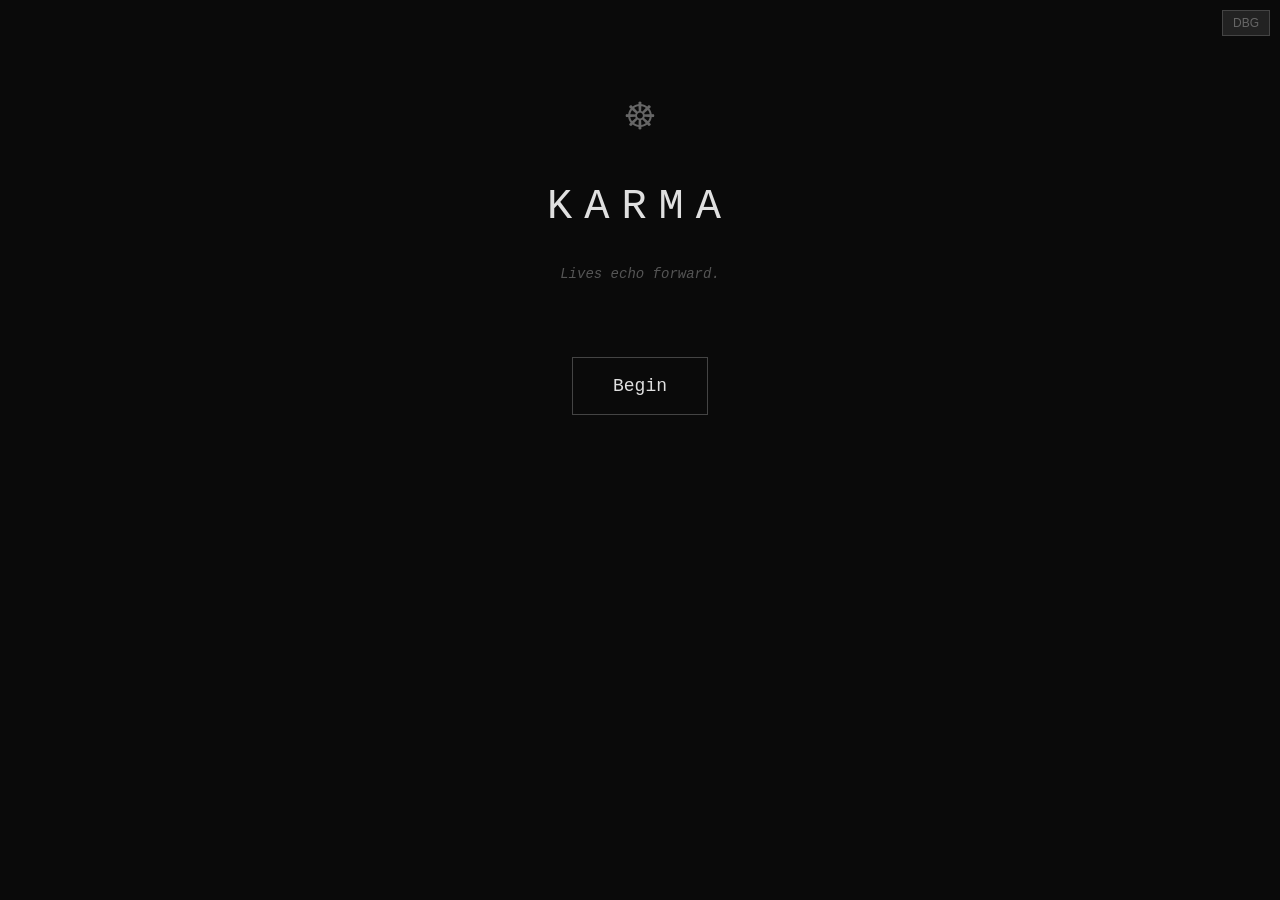
==== commit 98ee3afd: "fix: stop-the-bleeding fixes from the 2026-10-16 review - Karma: the stored balance is the single so" ====
--- a/index.html
+++ b/index.html
@@ -2228,7 +2228,7 @@
     <link rel="stylesheet" href="css/games/pusher.css">
 </head>
 <body>
-    <button id="debug-toggle">DBG</button>
+    <button id="debug-toggle" hidden>DBG</button>
     <div id="debug-panel"></div>
     
     <!-- How to Play Modal -->
--- a/css/tarot.css
+++ b/css/tarot.css
@@ -0,0 +1,455 @@
+/* ============================================
+   TAROT CARD SYSTEM - KARMA SIM
+   Hindu/Vedic Inspired Design
+   ============================================ */
+
+/* === COLOR PALETTE === */
+:root {
+    /* Primary mystical colors */
+    --tarot-indigo: #1a237e;
+    --tarot-indigo-light: #3949ab;
+    --tarot-purple: #4a148c;
+    --tarot-purple-light: #7c43bd;
+    
+    /* Accent colors */
+    --tarot-gold: #ffd54f;
+    --tarot-gold-dark: #c8a415;
+    --tarot-gold-glow: rgba(255, 213, 79, 0.3);
+    --tarot-lotus: #ec407a;
+    --tarot-lotus-light: #f48fb1;
+    --tarot-green: #66bb6a;
+    --tarot-red: #ef5350;
+    
+    /* Background and surface */
+    --tarot-bg-dark: #0d0d1a;
+    --tarot-surface: #1a1a2e;
+    --tarot-border: rgba(255, 213, 79, 0.4);
+    
+    /* Card dimensions */
+    --card-width: 160px;
+    --card-height: 260px;
+    --card-border-radius: 12px;
+}
+
+/* === CARD SPREAD CONTAINER === */
+.tarot-spread {
+    display: flex;
+    justify-content: center;
+    gap: 20px;
+    padding: 30px 10px;
+    perspective: 1000px;
+    min-height: calc(var(--card-height) + 60px);
+}
+
+/* Adjust for different card counts */
+.tarot-spread[data-card-count="2"] {
+    gap: 40px;
+}
+
+.tarot-spread[data-card-count="3"] {
+    gap: 25px;
+}
+
+/* === CARD BASE === */
+.tarot-card {
+    width: var(--card-width);
+    height: var(--card-height);
+    position: relative;
+    cursor: pointer;
+    transform-style: preserve-3d;
+    transition: transform 0.3s ease;
+    
+    /* Initial state - slightly rotated for mystery */
+    opacity: 0;
+    transform: translateY(30px);
+    animation: cardAppear 0.5s ease forwards;
+}
+
+@keyframes cardAppear {
+    to {
+        opacity: 1;
+        transform: translateY(0);
+    }
+}
+
+.tarot-card:nth-child(1) { animation-delay: 0.1s; }
+.tarot-card:nth-child(2) { animation-delay: 0.2s; }
+.tarot-card:nth-child(3) { animation-delay: 0.3s; }
+
+/* Hover lift effect (only when revealed) */
+.tarot-card.revealed:hover:not(.selecting):not(.dismissed) {
+    transform: translateY(-10px);
+}
+
+.tarot-card.revealed:hover:not(.selecting):not(.dismissed) .tarot-card-inner {
+    box-shadow: 
+        0 20px 40px rgba(0, 0, 0, 0.4),
+        0 0 30px var(--tarot-gold-glow);
+}
+
+/* === CARD INNER (for flip) === */
+.tarot-card-inner {
+    width: 100%;
+    height: 100%;
+    position: relative;
+    transform-style: preserve-3d;
+    transition: transform 0.6s ease;
+    border-radius: var(--card-border-radius);
+    box-shadow: 0 10px 30px rgba(0, 0, 0, 0.3);
+}
+
+/* Flip when revealed */
+.tarot-card.revealed .tarot-card-inner {
+    transform: rotateY(180deg);
+}
+
+/* === CARD FACES (shared) === */
+.tarot-card-face {
+    position: absolute;
+    width: 100%;
+    height: 100%;
+    backface-visibility: hidden;
+    border-radius: var(--card-border-radius);
+    border: 2px solid var(--tarot-border);
+    overflow: hidden;
+}
+
+/* === CARD BACK (face-down) === */
+.tarot-card-back {
+    background: linear-gradient(145deg, var(--tarot-indigo) 0%, var(--tarot-purple) 100%);
+    display: flex;
+    align-items: center;
+    justify-content: center;
+}
+
+/* Mandala design */
+.tarot-mandala {
+    position: relative;
+    width: 100px;
+    height: 100px;
+}
+
+.mandala-ring {
+    position: absolute;
+    border-radius: 50%;
+    border: 2px solid var(--tarot-gold);
+    opacity: 0.6;
+}
+
+.mandala-ring.ring-1 {
+    width: 100px;
+    height: 100px;
+    top: 0;
+    left: 0;
+    animation: mandalaRotate 20s linear infinite;
+}
+
+.mandala-ring.ring-2 {
+    width: 70px;
+    height: 70px;
+    top: 15px;
+    left: 15px;
+    border-style: dashed;
+    animation: mandalaRotate 15s linear infinite reverse;
+}
+
+.mandala-ring.ring-3 {
+    width: 40px;
+    height: 40px;
+    top: 30px;
+    left: 30px;
+    animation: mandalaRotate 10s linear infinite;
+}
+
+@keyframes mandalaRotate {
+    from { transform: rotate(0deg); }
+    to { transform: rotate(360deg); }
+}
+
+.mandala-center {
+    position: absolute;
+    top: 50%;
+    left: 50%;
+    transform: translate(-50%, -50%);
+    font-size: 24px;
+    color: var(--tarot-gold);
+    text-shadow: 0 0 10px var(--tarot-gold-glow);
+}
+
+/* Corner decorations */
+.tarot-corner {
+    position: absolute;
+    font-size: 12px;
+    color: var(--tarot-gold);
+    opacity: 0.5;
+}
+
+.tarot-corner-tl { top: 8px; left: 8px; }
+.tarot-corner-tr { top: 8px; right: 8px; }
+.tarot-corner-bl { bottom: 8px; left: 8px; }
+.tarot-corner-br { bottom: 8px; right: 8px; }
+
+/* === CARD FRONT (face-up) === */
+.tarot-card-front {
+    background: linear-gradient(180deg, var(--tarot-bg-dark) 0%, var(--tarot-surface) 100%);
+    transform: rotateY(180deg);
+    display: flex;
+    flex-direction: column;
+    padding: 12px;
+}
+
+/* Top border decoration */
+.tarot-border {
+    display: flex;
+    justify-content: center;
+    gap: 8px;
+    color: var(--tarot-gold);
+    font-size: 14px;
+    opacity: 0.8;
+}
+
+.tarot-border-top {
+    margin-bottom: 8px;
+}
+
+.border-symbol {
+    text-shadow: 0 0 5px var(--tarot-gold-glow);
+}
+
+/* Card name */
+.tarot-name {
+    text-align: center;
+    font-size: 13px;
+    font-weight: 600;
+    letter-spacing: 2px;
+    text-transform: uppercase;
+    color: var(--card-accent, var(--tarot-gold));
+    margin-bottom: 8px;
+    text-shadow: 0 0 8px var(--tarot-gold-glow);
+}
+
+/* Symbol area */
+.tarot-symbol-area {
+    flex: 1;
+    display: flex;
+    align-items: center;
+    justify-content: center;
+    min-height: 60px;
+    margin: 8px 0;
+    border: 1px solid rgba(255, 213, 79, 0.2);
+    border-radius: 8px;
+    background: rgba(0, 0, 0, 0.3);
+}
+
+.tarot-main-symbol {
+    font-size: 36px;
+    filter: drop-shadow(0 0 10px var(--tarot-gold-glow));
+}
+
+/* Flavor text */
+.tarot-flavor {
+    text-align: center;
+    font-size: 11px;
+    line-height: 1.4;
+    color: #b0bec5;
+    padding: 8px 4px;
+    min-height: 44px;
+    display: flex;
+    align-items: center;
+    justify-content: center;
+}
+
+/* Effect preview */
+.tarot-effect {
+    text-align: center;
+    font-size: 10px;
+    color: var(--tarot-lotus-light);
+    padding: 6px;
+    background: rgba(236, 64, 122, 0.1);
+    border-radius: 4px;
+    border: 1px solid rgba(236, 64, 122, 0.2);
+    margin-top: auto;
+}
+
+/* Bottom border */
+.tarot-border-bottom {
+    margin-top: 8px;
+}
+
+.lotus-symbol {
+    color: var(--tarot-lotus);
+    font-size: 16px;
+}
+
+/* === SELECTION STATES === */
+
+/* Card being selected */
+.tarot-card.selecting {
+    z-index: 10;
+    animation: cardSelect 0.6s ease forwards;
+}
+
+@keyframes cardSelect {
+    0% {
+        transform: translateY(-10px);
+    }
+    50% {
+        transform: translateY(-30px) scale(1.1);
+    }
+    100% {
+        transform: translateY(0) scale(1.05);
+        opacity: 1;
+    }
+}
+
+.tarot-card.selecting .tarot-card-inner {
+    box-shadow: 
+        0 0 40px var(--tarot-gold-glow),
+        0 0 60px var(--tarot-gold-glow);
+}
+
+/* Dismissed cards */
+.tarot-card.dismissed {
+    animation: cardDismiss 0.5s ease forwards;
+    pointer-events: none;
+}
+
+@keyframes cardDismiss {
+    to {
+        opacity: 0;
+        transform: translateY(20px) scale(0.9);
+    }
+}
+
+/* === RESPONSIVE ADJUSTMENTS === */
+@media (max-width: 600px) {
+    :root {
+        --card-width: 130px;
+        --card-height: 210px;
+    }
+    
+    .tarot-spread {
+        gap: 12px;
+        padding: 20px 5px;
+    }
+    
+    .tarot-name {
+        font-size: 11px;
+        letter-spacing: 1px;
+    }
+    
+    .tarot-flavor {
+        font-size: 10px;
+        padding: 6px 2px;
+    }
+    
+    .tarot-main-symbol {
+        font-size: 28px;
+    }
+}
+
+@media (max-width: 450px) {
+    :root {
+        --card-width: 100px;
+        --card-height: 170px;
+    }
+    
+    .tarot-border {
+        font-size: 10px;
+    }
+    
+    .tarot-name {
+        font-size: 9px;
+    }
+    
+    .tarot-flavor {
+        font-size: 8px;
+        min-height: 36px;
+    }
+    
+    .tarot-effect {
+        font-size: 8px;
+        padding: 4px;
+    }
+    
+    .mandala-ring.ring-1 {
+        width: 60px;
+        height: 60px;
+    }
+    
+    .mandala-ring.ring-2 {
+        width: 40px;
+        height: 40px;
+        top: 10px;
+        left: 10px;
+    }
+    
+    .mandala-ring.ring-3 {
+        width: 24px;
+        height: 24px;
+        top: 18px;
+        left: 18px;
+    }
+    
+    .mandala-center {
+        font-size: 16px;
+    }
+    
+    .tarot-mandala {
+        width: 60px;
+        height: 60px;
+    }
+}
+
+/* === GLOW EFFECTS === */
+.tarot-card.revealed .tarot-card-front::before {
+    content: '';
+    position: absolute;
+    top: -1px;
+    left: -1px;
+    right: -1px;
+    bottom: -1px;
+    border-radius: var(--card-border-radius);
+    background: linear-gradient(45deg, 
+        var(--tarot-gold) 0%, 
+        transparent 40%, 
+        transparent 60%, 
+        var(--tarot-gold) 100%
+    );
+    opacity: 0;
+    z-index: -1;
+    transition: opacity 0.3s ease;
+}
+
+.tarot-card.revealed:hover .tarot-card-front::before {
+    opacity: 0.3;
+}
+
+/* === ACCESSIBILITY === */
+.tarot-card:focus {
+    outline: 2px solid var(--tarot-gold);
+    outline-offset: 3px;
+}
+
+.tarot-card:focus:not(:focus-visible) {
+    outline: none;
+}
+
+/* Reduce motion for accessibility */
+@media (prefers-reduced-motion: reduce) {
+    .tarot-card,
+    .tarot-card-inner,
+    .mandala-ring {
+        transition: none;
+        animation: none;
+    }
+    
+    .tarot-card {
+        opacity: 1;
+        transform: none;
+    }
+    
+    .tarot-card.revealed .tarot-card-inner {
+        transform: rotateY(180deg);
+    }
+}
